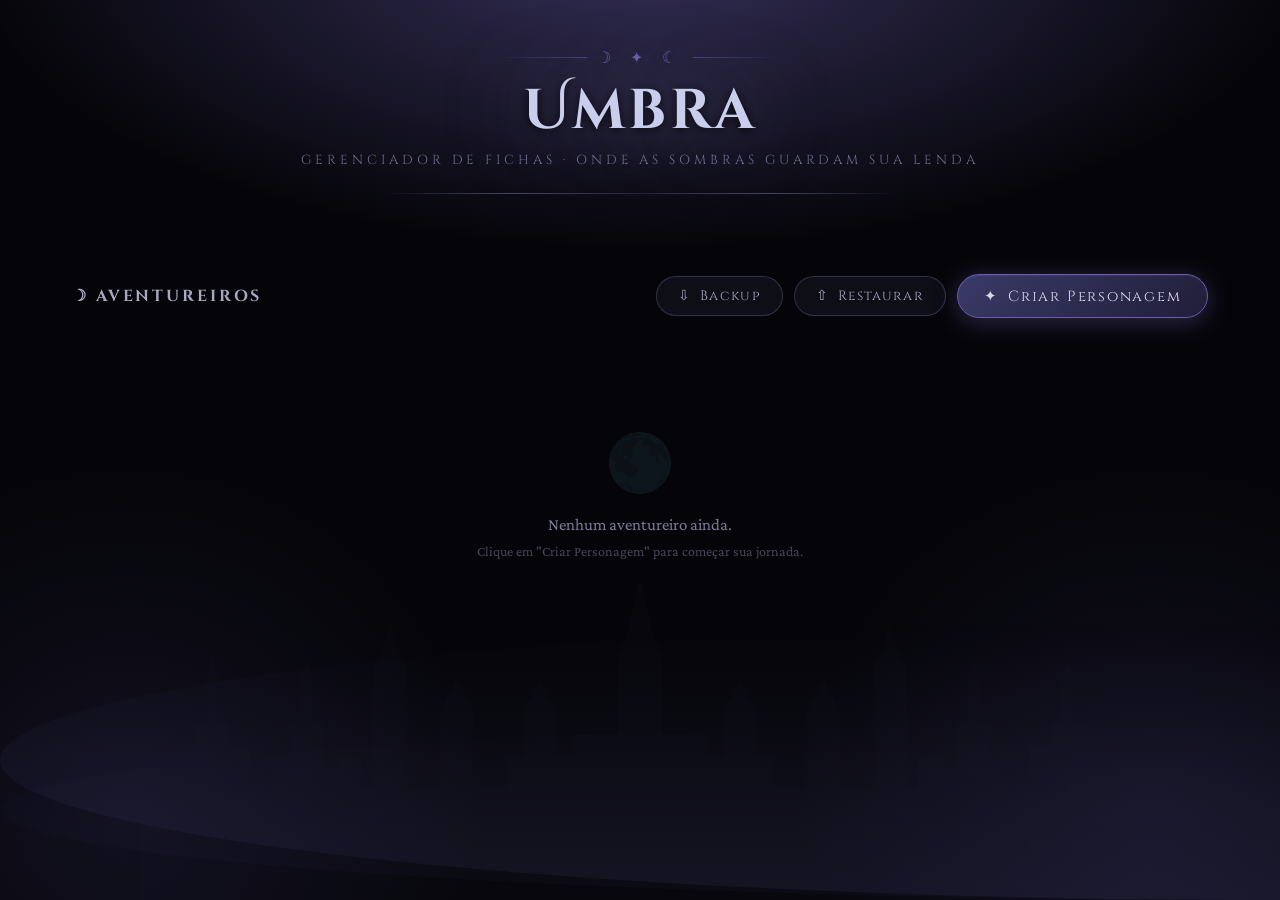
==== index.html @ fff20fc9 "Add files via upload" ====
<!DOCTYPE html>
<html lang="pt-BR">
<head>
  <meta charset="UTF-8">
  <meta name="viewport" content="width=device-width, initial-scale=1.0">
  <title>Umbra — Gerenciador de Fichas</title>
  <link href="https://fonts.googleapis.com/css2?family=Cinzel:wght@400;600;700&family=Cinzel+Decorative:wght@700&family=IM+Fell+English:ital@0;1&family=Crimson+Pro:ital,wght@0,400;0,600;1,400&display=swap" rel="stylesheet">
  <style>
    /* ── VARIÁVEIS VAMPÍRICAS ── */
    :root {
      --dark:         #050509;
      --dark-mid:     #0c0c14;
      --dark-card:    #10101a;
      --fog:          rgba(140,140,195,0.05);
      --blood:        #3a3a68;
      --blood-bright: #6a5cb0;
      --crimson:      #e02040;
      --gold:         #8890c0;
      --gold-pale:    #c8ceec;
      --gold-dim:     #6068a0;
      --parch:        #d8d8ea;
      --parch-mid:    #a8a8c4;
      --ink:          #e4e4f2;
      --ink-muted:    #7c7c98;
      --shadow:       0 8px 40px rgba(100,95,165,0.22);
      --radius:       10px;
      --font-title:   'Cinzel Decorative', 'Cinzel', fantasy;
      --font-head:    'Cinzel', 'Philosopher', serif;
      --font-body:    'IM Fell English', 'Crimson Pro', serif;
    }

    *, *::before, *::after { box-sizing: border-box; margin: 0; padding: 0; }
    html { font-size: 16px; }

    /* ── CORPO / FUNDO VAMPÍRICO ── */
    body {
      background: var(--dark);
      background-image:
        radial-gradient(ellipse 80% 50% at 50% -5%, rgba(90,80,150,0.55) 0%, transparent 65%),
        radial-gradient(ellipse 50% 70% at 10% 90%, rgba(50,45,90,0.28) 0%, transparent 55%),
        radial-gradient(ellipse 50% 70% at 90% 90%, rgba(50,45,90,0.28) 0%, transparent 55%);
      color: var(--ink);
      font-family: var(--font-body);
      min-height: 100vh;
      overflow-x: hidden;
    }

    /* ── NÉVOA SOMBRIA ── */
    .fog-layer {
      position: fixed; inset: 0; pointer-events: none; z-index: 0; overflow: hidden;
    }
    .fog-layer::before, .fog-layer::after {
      content: ''; position: absolute; width: 200%; height: 280px; bottom: 0;
      background: linear-gradient(180deg, transparent, rgba(100,95,165,0.07) 50%, rgba(100,95,165,0.12));
      border-radius: 50%;
      animation: fogDrift 20s ease-in-out infinite alternate;
    }
    .fog-layer::after {
      height: 180px;
      background: linear-gradient(180deg, transparent, rgba(70,65,120,0.08));
      animation-duration: 30s; animation-direction: alternate-reverse;
    }
    @keyframes fogDrift {
      from { transform: translateX(-15%) scaleY(1); }
      to   { transform: translateX(5%)  scaleY(1.12); }
    }

    /* ── SILHUETA DO CASTELO ── */
    .castle-silhouette {
      position: fixed; bottom: 0; left: 50%; transform: translateX(-50%);
      width: min(1000px, 100vw); opacity: 0.1; pointer-events: none; z-index: 0;
      fill: #211f38;
    }

    /* ── MORCEGOS ANIMADOS ── */
    .bat-container {
      position: fixed; inset: 0; pointer-events: none; z-index: 0; overflow: hidden;
    }
    .bat {
      position: absolute;
      opacity: 0;
      animation: batFly var(--fly-dur, 14s) var(--fly-delay, 0s) ease-in-out infinite;
    }
    .bat svg { width: var(--bat-size, 22px); height: auto; fill: #262340; }
    @keyframes batFly {
      0%   { opacity: 0; transform: translate(var(--sx,0px), var(--sy,100vh)) scale(var(--sc,1)) rotate(0deg); }
      8%   { opacity: 0.55; }
      30%  { transform: translate(calc(var(--sx,0px) + var(--mx1,80px)), calc(var(--sy,100vh) - 35vh)) scale(var(--sc,1)) rotate(-12deg); }
      55%  { transform: translate(calc(var(--sx,0px) + var(--mx2,-50px)), calc(var(--sy,100vh) - 60vh)) scale(var(--sc,1)) rotate(8deg); }
      80%  { opacity: 0.35; transform: translate(calc(var(--sx,0px) + var(--mx3,120px)), calc(var(--sy,100vh) - 90vh)) scale(var(--sc,1)) rotate(-5deg); }
      95%  { opacity: 0; }
      100% { opacity: 0; transform: translate(calc(var(--sx,0px) + var(--mx3,120px)), -15vh) scale(var(--sc,1)) rotate(0deg); }
    }
    /* Batida de asas */
    .bat svg { animation: batWing 0.28s ease-in-out infinite alternate; }
    @keyframes batWing {
      from { transform: scaleY(1); }
      to   { transform: scaleY(0.45); }
    }

    /* ── LAYOUT ── */
    .page-wrap {
      position: relative; z-index: 1;
      max-width: 1200px; margin: 0 auto;
      padding: 3rem 2rem 5rem;
    }

    /* ── CABEÇALHO ── */
    .site-header {
      text-align: center; padding-bottom: 2rem; margin-bottom: 3rem; position: relative;
    }
    .site-header::after {
      content: ''; display: block; width: 65%; max-width: 520px; height: 1px;
      background: linear-gradient(90deg, transparent, rgba(136,144,192,0.45), rgba(106,92,176,0.3), rgba(136,144,192,0.45), transparent);
      margin: 1.5rem auto 0;
    }
    .ornament {
      font-size: 1rem; color: var(--blood-bright); letter-spacing: 0.5em;
      margin-bottom: 0.75rem;
      display: flex; align-items: center; justify-content: center; gap: 0.6rem;
    }
    .ornament-line {
      flex: 1; max-width: 90px; height: 1px;
      background: linear-gradient(90deg, transparent, rgba(106,92,176,0.55));
    }
    .ornament-line.right { background: linear-gradient(90deg, rgba(106,92,176,0.55), transparent); }
    .site-title {
      font-family: var(--font-title);
      font-size: clamp(2rem, 5vw, 3.5rem);
      color: var(--gold-pale);
      text-shadow:
        0 0 80px rgba(136,144,192,0.65),
        0 2px 10px rgba(0,0,0,0.98),
        0 0 160px rgba(136,144,192,0.22);
      letter-spacing: 0.06em; line-height: 1.15; margin: 0.5rem 0;
    }
    .site-subtitle {
      font-family: var(--font-head); font-size: 0.82rem;
      color: rgba(150,150,190,0.7); letter-spacing: 0.3em; text-transform: uppercase; margin-top: 6px;
    }

    /* ── BARRA DE AÇÕES ── */
    .action-bar {
      display: flex; justify-content: space-between; align-items: center;
      margin-bottom: 2rem; gap: 1rem; flex-wrap: wrap;
    }
    .action-bar h2 {
      font-family: var(--font-head); font-size: 1rem;
      color: var(--parch-mid); letter-spacing: 0.18em; text-transform: uppercase;
      display: flex; align-items: center; gap: 0.5rem;
    }
    .btn-criar {
      display: flex; align-items: center; gap: 0.6rem;
      background: linear-gradient(135deg, var(--blood) 0%, #201e38 100%);
      color: var(--parch); border: 1px solid var(--blood-bright);
      border-radius: 25px; padding: 0.7rem 1.6rem;
      font-family: var(--font-head); font-size: 0.92rem; letter-spacing: 0.12em;
      cursor: pointer; transition: all 0.22s;
      box-shadow: 0 4px 24px rgba(106,92,176,0.4), inset 0 1px 0 rgba(255,255,255,0.06);
    }
    .btn-criar:hover {
      background: linear-gradient(135deg, var(--blood-bright), var(--blood));
      box-shadow: 0 6px 36px rgba(106,92,176,0.65); transform: translateY(-2px);
    }
    .action-bar-btns { display: flex; align-items: center; gap: 0.7rem; flex-wrap: wrap; }
    .btn-secundario {
      display: flex; align-items: center; gap: 0.55rem;
      background: rgba(20,20,32,0.6);
      color: var(--parch-mid); border: 1px solid rgba(136,144,192,0.28);
      border-radius: 25px; padding: 0.65rem 1.3rem;
      font-family: var(--font-head); font-size: 0.85rem; letter-spacing: 0.1em;
      cursor: pointer; transition: all 0.22s;
    }
    .btn-secundario:hover {
      color: var(--parch); border-color: var(--blood-bright);
      background: rgba(58,58,104,0.35); transform: translateY(-2px);
    }
    .input-arquivo-oculto { display: none; }

    /* ── GRID DE PERSONAGENS ── */
    .characters-grid {
      display: grid;
      grid-template-columns: repeat(auto-fill, minmax(260px, 1fr));
      gap: 1.5rem;
    }

    /* ── CARD DE PERSONAGEM ── */
    .char-card {
      background: linear-gradient(160deg, var(--dark-card) 0%, rgba(10,10,18,0.98) 100%);
      border: 1px solid rgba(var(--card-rgb, 136,144,192),0.15);
      border-radius: 14px; overflow: hidden; position: relative;
      transition: transform 0.28s, box-shadow 0.28s, border-color 0.28s;
      animation: cardAppear 0.45s cubic-bezier(.17,.67,.35,1.1) both;
      display: flex; flex-direction: column;
    }
    .char-card::before {
      content: ''; position: absolute; top: 0; left: 0; right: 0; height: 2px;
      background: linear-gradient(90deg, transparent, var(--blood-bright), var(--card-hex, var(--gold)), var(--blood-bright), transparent);
      opacity: 0.55;
    }
    .char-card::after {
      content: '✦'; position: absolute; top: 10px; right: 14px;
      font-size: 0.55rem; color: var(--card-hex, var(--gold)); opacity: 0.22; line-height: 1;
    }
    @keyframes cardAppear {
      from { opacity: 0; transform: translateY(24px) scale(0.96); }
      to   { opacity: 1; transform: translateY(0) scale(1); }
    }
    .char-card:hover {
      border-color: rgba(var(--card-rgb, 136,144,192),0.45);
      box-shadow: 0 14px 56px rgba(0,0,0,0.55), 0 0 0 1px rgba(var(--card-rgb, 136,144,192),0.12), 0 0 40px rgba(106,92,176,0.1);
      transform: translateY(-5px);
    }

    .card-avatar-wrap {
      padding: 1.5rem 1.5rem 0.9rem;
      display: flex; flex-direction: column; align-items: center;
      background: linear-gradient(180deg, rgba(var(--card-rgb, 136,144,192),0.05) 0%, transparent 100%);
      border-bottom: 1px solid rgba(var(--card-rgb, 136,144,192),0.09);
    }
    .card-symbol { font-size: 2.2rem; filter: drop-shadow(0 0 10px rgba(var(--card-rgb, 136,144,192),0.5)); line-height: 1; }
    .card-avatar {
      width: 86px; height: 86px; border-radius: 50%; margin: 0 auto 0.7rem;
      background: linear-gradient(135deg, var(--dark-mid), rgba(20,20,34,1));
      border: 2px solid rgba(var(--card-rgb, 136,144,192),0.35); overflow: hidden;
      display: flex; align-items: center; justify-content: center; font-size: 2.2rem;
      transition: border-color 0.25s, box-shadow 0.25s;
      box-shadow: 0 4px 16px rgba(0,0,0,0.4), 0 0 0 4px rgba(var(--card-rgb, 136,144,192),0.06);
    }
    .card-avatar img { width: 100%; height: 100%; object-fit: cover; object-position: top center; }
    .char-card:hover .card-avatar {
      border-color: rgba(var(--card-rgb, 136,144,192),0.70);
      box-shadow: 0 4px 24px rgba(0,0,0,0.5), 0 0 0 5px rgba(var(--card-rgb, 136,144,192),0.12), 0 0 20px rgba(var(--card-rgb, 136,144,192),0.25);
    }
    .card-name {
      font-family: var(--font-title); font-size: 1.2rem;
      color: var(--gold-pale); text-align: center; margin-top: 0.5rem;
      line-height: 1.2; text-shadow: 0 0 24px rgba(var(--card-rgb, 136,144,192),0.28);
    }

    .card-info-area { padding: 0.85rem 1.25rem; flex: 1; }
    .card-details {
      text-align: center; font-size: 0.88rem;
      color: rgba(180,182,214,0.65); font-family: var(--font-head);
      letter-spacing: 0.1em; margin-bottom: 0.25rem;
    }
    .card-details strong { color: var(--parch-mid); font-weight: 600; }
    .card-class-badge {
      display: block; width: fit-content; margin: 0.3rem auto;
      background: rgba(var(--card-rgb, 136,144,192),0.10); border: 1px solid rgba(var(--card-rgb, 136,144,192),0.22);
      border-radius: 20px; padding: 3px 12px;
      font-family: var(--font-head); font-size: 0.75rem;
      color: var(--card-hex, var(--gold)); letter-spacing: 0.08em; text-align: center;
    }
    .card-player {
      text-align: center; font-size: 0.85rem;
      color: rgba(180,182,214,0.5); font-style: italic; margin-bottom: 0.6rem;
    }
    .card-pv-wrap {
      position: relative; height: 5px;
      background: rgba(90,90,150,0.12); border-radius: 3px; margin-bottom: 3px; overflow: hidden;
    }
    .card-pv-bar { height: 100%; border-radius: 3px; transition: width 0.5s ease; }
    .card-pv-label {
      display: block; text-align: center;
      font-family: var(--font-head); font-size: 0.7rem; color: var(--ink-muted); margin-bottom: 0.5rem;
    }

    .card-actions { display: flex; gap: 0.6rem; padding: 0 1.25rem 1.25rem; }
    .btn-abrir {
      flex: 1;
      background: linear-gradient(135deg, rgba(var(--card-rgb, 136,144,192),0.18), rgba(var(--card-rgb, 136,144,192),0.06));
      color: var(--card-hex, var(--gold)); border: 1px solid rgba(var(--card-rgb, 136,144,192),0.38);
      border-radius: 8px; padding: 0.55rem;
      font-family: var(--font-head); font-size: 0.9rem; letter-spacing: 0.08em;
      cursor: pointer; transition: all 0.2s; text-align: center; text-decoration: none;
    }
    .btn-abrir:hover { background: rgba(var(--card-rgb, 136,144,192),0.28); border-color: var(--card-hex, var(--gold)); color: var(--gold-pale); }
    .btn-excluir {
      background: transparent; color: rgba(200,80,80,0.55);
      border: 1px solid rgba(200,80,80,0.22); border-radius: 8px;
      padding: 0.55rem 0.75rem; cursor: pointer; font-size: 0.9rem; transition: all 0.2s;
    }
    .btn-excluir:hover { background: rgba(200,30,30,0.18); color: var(--crimson); border-color: rgba(200,30,30,0.45); }

    /* ── EMPTY STATE ── */
    .empty-state { grid-column: 1/-1; text-align: center; padding: 5rem 2rem; color: var(--ink-muted); }
    .empty-state .empty-icon { font-size: 3.5rem; margin-bottom: 1.2rem; opacity: 0.3; display: block; }
    .empty-state p { font-size: 1.05rem; margin-bottom: 0.5rem; }
    .empty-state small { font-size: 0.88rem; opacity: 0.55; }

    /* ════════════════════════════════════════
       WIZARD OVERLAY
    ════════════════════════════════════════ */
    .wizard-overlay {
      display: none; position: fixed; inset: 0; z-index: 100;
      background: rgba(6,6,10,0.93); backdrop-filter: blur(8px); overflow-y: auto;
    }
    .wizard-overlay.open { display: flex; align-items: flex-start; justify-content: center; padding: 2rem 1rem; }
    .wizard-box {
      background: linear-gradient(160deg, #14141f 0%, #0a0a10 100%);
      border: 1px solid rgba(136,144,192,0.28); border-radius: 16px;
      width: min(680px, 100%);
      box-shadow: 0 24px 90px rgba(0,0,0,0.85), 0 0 0 1px rgba(136,144,192,0.08);
      overflow: hidden; animation: wizardIn 0.35s ease-out both;
    }
    @keyframes wizardIn { from{opacity:0;transform:translateY(32px) scale(0.97)} to{opacity:1;transform:translateY(0) scale(1)} }
    .wizard-head {
      background: linear-gradient(135deg, #14141e 0%, #0e0e16 100%);
      border-bottom: 1px solid rgba(136,144,192,0.2); padding: 1.5rem 1.8rem 1.1rem;
    }
    .wizard-head h2 { font-family: var(--font-title); font-size: 1.25rem; color: var(--gold-pale); margin-bottom: 1rem; text-shadow: 0 0 24px rgba(136,144,192,0.4); }
    .wizard-progress { display: flex; gap: 0.4rem; align-items: center; }
    .wstep { display: flex; align-items: center; gap: 0.4rem; font-family: var(--font-head); font-size: 0.82rem; letter-spacing: 0.06em; color: var(--ink-muted); white-space: nowrap; }
    .wstep-num { width: 26px; height: 26px; border-radius: 50%; border: 1px solid rgba(136,144,192,0.28); display: flex; align-items: center; justify-content: center; font-size: 0.75rem; transition: all 0.3s; }
    .wstep.done .wstep-num { background: var(--blood); border-color: var(--blood); color: var(--parch); }
    .wstep.active .wstep-num { background: var(--gold); border-color: var(--gold); color: #000; font-weight: 700; }
    .wstep.active { color: var(--gold-pale); }
    .wstep-sep { flex: 1; height: 1px; background: rgba(136,144,192,0.15); min-width: 8px; }

    .wizard-body { padding: 2rem; }
    .wizard-step { display: none; }
    .wizard-step.active { display: block; animation: stepIn 0.3s ease-out; }
    @keyframes stepIn { from{opacity:0;transform:translateX(16px)} to{opacity:1;transform:translateX(0)} }

    .step-title { font-family: var(--font-head); font-size: 1.15rem; color: var(--parch); letter-spacing: 0.1em; text-transform: uppercase; margin-bottom: 0.3rem; }
    .step-hint { font-size: 1rem; color: var(--ink-muted); margin-bottom: 1.4rem; font-style: italic; line-height: 1.5; }

    .wfield { margin-bottom: 1rem; }
    .wfield label { display: block; font-family: var(--font-head); font-size: 0.88rem; letter-spacing: 0.12em; text-transform: uppercase; color: var(--ink-muted); margin-bottom: 0.35rem; }
    .wfield label small { font-size: 0.68rem; color: rgba(150,150,190,0.6); text-transform: none; letter-spacing: 0; font-family: var(--font-body); }
    .wfield input, .wfield select {
      width: 100%; background: rgba(255,255,255,0.04);
      border: 1px solid rgba(136,144,192,0.22); border-radius: 8px;
      color: var(--ink); font-family: var(--font-body); font-size: 1rem;
      padding: 0.65rem 0.9rem; transition: border-color 0.2s; -webkit-appearance: none;
    }
    .wfield input:focus, .wfield select:focus { outline: none; border-color: rgba(136,144,192,0.55); background: rgba(255,255,255,0.07); }
    .wfield select option { background: #14141f; }
    .wfield textarea {
      width: 100%; background: rgba(255,255,255,0.04); border: 1px solid rgba(136,144,192,0.22);
      border-radius: 8px; color: var(--ink); font-family: var(--font-body); font-size: 0.97rem;
      padding: 0.65rem 0.9rem; resize: vertical; min-height: 65px; transition: border-color 0.2s;
    }
    .wfield textarea:focus { outline: none; border-color: rgba(136,144,192,0.5); }
    .wfield-hint { font-size: 0.68rem; font-style: italic; opacity: 0.55; font-family: var(--font-body); font-weight: 400; letter-spacing: 0; text-transform: none; }
    .wfield input[list]::placeholder { opacity: 0.45; font-style: italic; font-size: 0.9rem; }

    .wrow  { display: grid; grid-template-columns: 1fr 1fr; gap: 0.9rem; }
    .wrow3 { display: grid; grid-template-columns: 1fr 1fr 1fr; gap: 0.9rem; }

    .attr-row { display: grid; grid-template-columns: repeat(3,1fr); gap: 0.75rem; margin-bottom: 1rem; }
    .attr-block { background: rgba(255,255,255,0.03); border: 1px solid rgba(136,144,192,0.16); border-radius: 10px; padding: 0.7rem; text-align: center; }
    .attr-block label { display: block; font-family: var(--font-head); font-size: 0.8rem; letter-spacing: 0.15em; color: var(--ink-muted); margin-bottom: 0.3rem; }
    .attr-block input { width: 100%; background: transparent; border: none; border-bottom: 1px solid rgba(136,144,192,0.3); color: var(--gold-pale); font-family: var(--font-head); font-size: 1.9rem; font-weight: 700; text-align: center; padding: 0.2rem 0; }
    .attr-block input:focus { outline: none; border-color: var(--gold); }
    .attr-mod-preview { font-size: 0.95rem; color: var(--ink-muted); margin-top: 0.2rem; }
    .attr-hint { font-size: 0.9rem; color: var(--ink-muted); font-style: italic; margin-bottom: 0.8rem; }
    .btn-rolar-all { display: block; width: 100%; margin-bottom: 1rem; background: rgba(136,144,192,0.08); border: 1px solid rgba(136,144,192,0.28); border-radius: 8px; color: var(--gold); font-family: var(--font-head); font-size: 0.85rem; letter-spacing: 0.1em; padding: 0.6rem; cursor: pointer; transition: all 0.2s; }
    .btn-rolar-all:hover { background: rgba(136,144,192,0.2); }

    .skills-limit-info { font-family: var(--font-head); font-size: 0.95rem; color: var(--blood-bright); margin-bottom: 0.8rem; }
    .skills-grid { display: grid; grid-template-columns: 1fr 1fr; gap: 0.45rem; max-height: 280px; overflow-y: auto; padding-right: 4px; }
    .skills-grid::-webkit-scrollbar { width: 4px; }
    .skills-grid::-webkit-scrollbar-thumb { background: rgba(136,144,192,0.22); border-radius: 2px; }
    .skill-option { display: flex; align-items: center; gap: 0.5rem; background: rgba(255,255,255,0.02); border: 1px solid rgba(136,144,192,0.1); border-radius: 6px; padding: 0.5rem 0.7rem; cursor: pointer; transition: all 0.15s; font-size: 0.97rem; }
    .skill-option:hover { background: rgba(136,144,192,0.08); border-color: rgba(136,144,192,0.28); }
    .skill-option input[type=checkbox] { accent-color: var(--gold); cursor: pointer; }
    .skill-option.checked { background: rgba(136,144,192,0.14); border-color: rgba(136,144,192,0.4); color: var(--gold-pale); }
    .skill-option.disabled { opacity: 0.35; cursor: not-allowed; pointer-events: none; }

    .saves-preview { display: flex; gap: 0.5rem; flex-wrap: wrap; margin-bottom: 1rem; }
    .save-pill { background: rgba(136,144,192,0.12); border: 1px solid rgba(136,144,192,0.32); border-radius: 20px; padding: 0.28rem 0.8rem; font-family: var(--font-head); font-size: 0.78rem; color: var(--gold); letter-spacing: 0.1em; }

    .wizard-foot { padding: 1.3rem 1.8rem; border-top: 1px solid rgba(136,144,192,0.14); display: flex; justify-content: space-between; align-items: center; gap: 0.8rem; }
    .btn-w { font-family: var(--font-head); font-size: 0.95rem; letter-spacing: 0.1em; border-radius: 8px; padding: 0.65rem 1.5rem; cursor: pointer; transition: all 0.2s; }
    .btn-w-secondary { background: transparent; border: 1px solid rgba(136,144,192,0.22); color: var(--ink-muted); }
    .btn-w-secondary:hover { border-color: rgba(136,144,192,0.45); color: var(--parch); }
    .btn-w-primary { background: linear-gradient(135deg, var(--blood), #201e38); border: 1px solid var(--blood-bright); color: var(--parch); box-shadow: 0 4px 22px rgba(106,92,176,0.35); }
    .btn-w-primary:hover { background: linear-gradient(135deg, var(--blood-bright), var(--blood)); }
    .btn-w-final { background: linear-gradient(135deg, rgba(136,144,192,0.85), rgba(90,80,150,0.95)); border: 1px solid var(--gold); color: #0a0a10; font-weight: 700; }
    .btn-w-final:hover { background: linear-gradient(135deg, var(--gold), var(--gold-pale)); }
    .btn-w-cancel { background: transparent; border: none; color: rgba(200,80,80,0.55); font-size: 0.82rem; padding: 0.65rem 0.5rem; }
    .btn-w-cancel:hover { color: var(--crimson); }
    .wizard-error { color: var(--crimson); font-size: 0.9rem; font-style: italic; min-height: 1rem; }

    /* ── RESPONSIVO ── */
    @media (max-width: 480px) {
      .wrow,.wrow3 { grid-template-columns: 1fr; }
      .attr-row { grid-template-columns: repeat(2,1fr); }
      .wizard-body { padding: 1.2rem 1rem; }
      .wizard-foot { flex-wrap: wrap; padding: 0.9rem 1rem; }
      .wizard-progress { display: none; }
      .characters-grid { grid-template-columns: 1fr; }
      .page-wrap { padding: 1.5rem 1rem 3rem; }
    }
    @media (max-width: 768px) {
      .wrow { grid-template-columns: 1fr 1fr; }
      .wizard-overlay.open { padding: 1rem 0.5rem; }
      .wstep span:not(.wstep-num) { display: none; }
    }
  </style>
</head>
<body>

  <!-- Névoa Sombria -->
  <div class="fog-layer"></div>

  <!-- Morcegos -->
  <div class="bat-container" id="bat-container"></div>

  <!-- Silhueta do Castelo -->
  <svg class="castle-silhouette" viewBox="0 0 900 300" xmlns="http://www.w3.org/2000/svg">
    <path d="M0,300 L0,200 L30,200 L30,160 L50,160 L50,140 L60,140 L60,100 L65,80 L70,100 L70,140 L80,140 L80,160
             L100,160 L100,200 L120,200 L120,180 L135,180 L135,140 L145,140 L145,100 L150,80 L155,100 L155,140
             L165,140 L165,180 L180,180 L180,170 L200,170 L200,200 L210,200 L210,90 L220,70 L225,50 L230,70
             L240,90 L240,200 L270,200 L270,130 L285,100 L300,130 L300,200 L330,200 L330,170 L345,170 L345,130
             L360,100 L375,130 L375,170 L390,170 L390,150 L430,150 L430,80 L440,55 L445,30 L450,10 L455,30
             L460,55 L470,80 L470,150 L510,150 L510,170 L525,170 L525,130 L540,100 L555,130 L555,170 L570,170
             L570,200 L600,200 L600,130 L615,100 L630,130 L630,200 L660,200 L660,90 L670,70 L675,50 L680,70
             L690,90 L690,200 L700,200 L700,170 L720,170 L720,180 L735,180 L735,140 L745,140 L745,100 L750,80
             L755,100 L755,140 L765,140 L765,180 L780,180 L780,200 L800,200 L800,160 L820,160 L820,140 L830,140
             L830,100 L835,80 L840,100 L840,140 L850,140 L850,160 L870,160 L870,200 L900,200 L900,300 Z"/>
  </svg>

  <!-- CONTEÚDO -->
  <div class="page-wrap">
    <header class="site-header">
      <div class="ornament">
        <span class="ornament-line"></span>
        ☽ ✦ ☾
        <span class="ornament-line right"></span>
      </div>
      <h1 class="site-title">Umbra</h1>
      <div class="site-subtitle">Gerenciador de Fichas · Onde as sombras guardam sua lenda</div>
    </header>

    <div class="action-bar">
      <h2>☽ Aventureiros</h2>
      <div class="action-bar-btns">
        <button class="btn-secundario" onclick="exportarBackupCompleto()" title="Baixa um arquivo .json com todos os personagens">
          <span>⇩</span> Backup
        </button>
        <button class="btn-secundario" onclick="document.getElementById('input-restaurar-backup').click()" title="Restaura personagens a partir de um arquivo de backup">
          <span>⇧</span> Restaurar
        </button>
        <input type="file" id="input-restaurar-backup" class="input-arquivo-oculto" accept="application/json,.json" onchange="importarBackupCompleto(event)">
        <button class="btn-criar" onclick="abrirWizard()">
          <span>✦</span> Criar Personagem
        </button>
      </div>
    </div>

    <div class="characters-grid" id="characters-grid"></div>
  </div>

  <!-- ════════════════════════════════════════
       WIZARD DE CRIAÇÃO DE PERSONAGEM
  ════════════════════════════════════════ -->
  <div class="wizard-overlay" id="wizard-overlay">
    <div class="wizard-box">
      <div class="wizard-head">
        <h2 id="wizard-titulo">✦ Criar Novo Personagem</h2>
        <div class="wizard-progress" id="wizard-progress"></div>
      </div>
      <div class="wizard-body">

        <!-- PASSO 1: Identidade -->
        <div class="wizard-step active" id="step-1">
          <div class="step-title">Identidade</div>
          <div class="step-hint">Quem é esse aventureiro que emerge das sombras?</div>
          <div class="wrow">
            <div class="wfield"><label>Nome do Personagem</label><input type="text" id="w-nome" placeholder="ex: Gasphar" autocomplete="off"></div>
            <div class="wfield"><label>Nome do Jogador</label><input type="text" id="w-jogador" placeholder="seu nome" autocomplete="off"></div>
          </div>
          <datalist id="dl-classe">
            <option>Artificer</option><option>Bárbaro</option><option>Bardo</option>
            <option>Bruxo</option><option>Caçador de Sangue</option><option>Clérigo</option>
            <option>Druida</option><option>Feiticeiro</option><option>Guerreiro</option>
            <option>Ladino</option><option>Mago</option><option>Monge</option>
            <option>Paladino</option><option>Patrulheiro</option>
          </datalist>
          <datalist id="dl-raca">
            <option>Aasimar</option><option>Anão das Colinas</option><option>Anão das Montanhas</option>
            <option>Ardido</option><option>Bugbear</option><option>Changeling</option>
            <option>Draconato</option><option>Duende (Fairy)</option>
            <option>Elfo (Alto)</option><option>Elfo da Floresta</option><option>Elfo Negro (Drow)</option>
            <option>Firbolg</option><option>Genasi da Terra</option><option>Genasi da Água</option>
            <option>Genasi do Ar</option><option>Genasi do Fogo</option>
            <option>Gnomo (da Floresta)</option><option>Gnomo (das Rochas)</option>
            <option>Goblin</option><option>Goliath</option>
            <option>Halfling (Pés-Leves)</option><option>Halfling (Robusto)</option>
            <option>Harengon</option><option>Hexblood</option><option>Hobgoblin</option>
            <option>Humano</option><option>Kalashtar</option><option>Kenku</option><option>Kobold</option>
            <option>Lagartixo (Lizardfolk)</option><option>Loxodon</option>
            <option>Meio-Elfo</option><option>Meio-Orc</option><option>Moldado (Warforged)</option>
            <option>Orca</option><option>Owlin</option><option>Reborn</option>
            <option>Renascido (Shifter)</option><option>Tabaxi</option><option>Tiefling</option>
            <option>Tortle</option><option>Triton</option><option>Yuan-ti Sangue-Puro</option>
          </datalist>
          <datalist id="dl-antecedente">
            <option>Acólito</option><option>Agente de Facção</option><option>Artesão de Guilda</option>
            <option>Artista</option><option>Charlatão</option><option>Criminal / Espião</option>
            <option>Eremita</option><option>Forasteiro</option><option>Gladiador</option>
            <option>Grande Viajante</option><option>Herói do Povo</option><option>Investigador</option>
            <option>Marinheiro</option><option>Mercenário</option><option>Nobre</option>
            <option>Órfão de Rua</option><option>Perseguido pela Sombra</option>
            <option>Pirata</option><option>Sábio</option><option>Soldado</option>
            <option>Vagabundo</option><option>Custom (Homebrew)</option>
          </datalist>
          <datalist id="dl-alinhamento">
            <option>Leal Bom</option><option>Neutro Bom</option><option>Caótico Bom</option>
            <option>Leal Neutro</option><option>Neutro Verdadeiro</option><option>Caótico Neutro</option>
            <option>Leal Mau</option><option>Neutro Mau</option><option>Caótico Mau</option>
            <option>Sem Alinhamento</option>
          </datalist>
          <div class="wrow">
            <div class="wfield"><label>Classe <span class="wfield-hint">— digite ou escolha</span></label><input type="text" id="w-classe" list="dl-classe" placeholder="ex: Paladino, Ardido..." autocomplete="off" oninput="onClasseChange()"></div>
            <div class="wfield"><label>Raça <span class="wfield-hint">— pode ser homebrew!</span></label><input type="text" id="w-raca" list="dl-raca" placeholder="ex: Aasimar, Tiefling..." autocomplete="off"></div>
          </div>
          <div class="wrow">
            <div class="wfield"><label>Antecedente</label><input type="text" id="w-antecedente" list="dl-antecedente" placeholder="ex: Soldado, Haunted One..." autocomplete="off"></div>
            <div class="wfield"><label>Alinhamento</label><input type="text" id="w-alinhamento" list="dl-alinhamento" placeholder="ex: Leal Bom..." autocomplete="off"></div>
          </div>
        </div>

        <!-- PASSO 2: Atributos -->
        <div class="wizard-step" id="step-2">
          <div class="step-title">Atributos</div>
          <div class="step-hint">Defina as características físicas e mentais do seu personagem.</div>
          <button class="btn-rolar-all" onclick="rolarTodos()">🎲 Rolar todos (4d6, descarta menor)</button>
          <div class="attr-hint">Ou preencha manualmente abaixo:</div>
          <div class="attr-row">
            <div class="attr-block"><label>FOR <span style="font-size:0.6rem;opacity:0.5;">Força</span></label><input type="number" id="w-for" value="15" min="1" max="20" oninput="updateAttrMod(this,'w-for-mod')"><div class="attr-mod-preview" id="w-for-mod">+2</div></div>
            <div class="attr-block"><label>DES <span style="font-size:0.6rem;opacity:0.5;">Destreza</span></label><input type="number" id="w-des" value="14" min="1" max="20" oninput="updateAttrMod(this,'w-des-mod')"><div class="attr-mod-preview" id="w-des-mod">+2</div></div>
            <div class="attr-block"><label>CON <span style="font-size:0.6rem;opacity:0.5;">Constituição</span></label><input type="number" id="w-con" value="13" min="1" max="20" oninput="updateAttrMod(this,'w-con-mod')"><div class="attr-mod-preview" id="w-con-mod">+1</div></div>
            <div class="attr-block"><label>INT <span style="font-size:0.6rem;opacity:0.5;">Inteligência</span></label><input type="number" id="w-int" value="12" min="1" max="20" oninput="updateAttrMod(this,'w-int-mod')"><div class="attr-mod-preview" id="w-int-mod">+1</div></div>
            <div class="attr-block"><label>SAB <span style="font-size:0.6rem;opacity:0.5;">Sabedoria</span></label><input type="number" id="w-sab" value="10" min="1" max="20" oninput="updateAttrMod(this,'w-sab-mod')"><div class="attr-mod-preview" id="w-sab-mod">+0</div></div>
            <div class="attr-block"><label>CAR <span style="font-size:0.6rem;opacity:0.5;">Carisma</span></label><input type="number" id="w-car" value="8" min="1" max="20" oninput="updateAttrMod(this,'w-car-mod')"><div class="attr-mod-preview" id="w-car-mod">−1</div></div>
          </div>
          <div class="attr-hint">💡 Lembre-se de aplicar os bônus raciais depois na ficha!</div>
        </div>

        <!-- PASSO 3: Perícias -->
        <div class="wizard-step" id="step-3">
          <div class="step-title">Perícias</div>
          <div class="step-hint">Escolha as perícias em que seu personagem tem treinamento.</div>
          <div style="margin-bottom:0.8rem;">
            <div style="font-family:var(--font-head);font-size:0.78rem;color:var(--ink-muted);letter-spacing:0.1em;text-transform:uppercase;margin-bottom:0.4rem;">Salvaguardas (automático pela classe)</div>
            <div class="saves-preview" id="w-saves-preview">—</div>
          </div>
          <div class="skills-limit-info" id="w-skills-limit">Escolha suas perícias:</div>
          <div class="skills-grid" id="w-skills-grid"></div>
        </div>

        <!-- PASSO 4: Personalidade -->
        <div class="wizard-step" id="step-4">
          <div class="step-title">Personalidade <span style="font-size:0.72rem;color:var(--ink-muted);font-style:italic;"> — opcional</span></div>
          <div class="step-hint">O que torna seu personagem único? Pode preencher depois na ficha.</div>
          <div class="wrow">
            <div class="wfield"><label>Traços de Personalidade <small>(como você age?)</small></label><textarea id="w-personalidade" placeholder="ex: Sou curioso demais para meu próprio bem..."></textarea></div>
            <div class="wfield"><label>Ideais <small>(o que você acredita?)</small></label><textarea id="w-ideais" placeholder="ex: A liberdade é o bem mais precioso."></textarea></div>
          </div>
          <div class="wrow">
            <div class="wfield"><label>Laços <small>(o que te prende ao mundo?)</small></label><textarea id="w-vinculos" placeholder="ex: Minha família conta comigo."></textarea></div>
            <div class="wfield"><label>Defeitos <small>(sua fraqueza?)</small></label><textarea id="w-falhas" placeholder="ex: Confio demais em estranhos."></textarea></div>
          </div>
        </div>

      </div><!-- fim wizard-body -->
      <div class="wizard-foot">
        <button class="btn-w btn-w-cancel" onclick="fecharWizard()">Cancelar</button>
        <span class="wizard-error" id="wizard-error"></span>
        <div style="display:flex;gap:0.6rem;">
          <button class="btn-w btn-w-secondary" id="btn-prev" onclick="wizardPrev()" style="display:none;">← Voltar</button>
          <button class="btn-w btn-w-primary"   id="btn-next" onclick="wizardNext()">Próximo →</button>
          <button class="btn-w btn-w-final"      id="btn-criar" onclick="criarPersonagem()" style="display:none;">✦ Criar Personagem</button>
        </div>
      </div>
    </div>
  </div>

  <script>
  /* ════════ DADOS D&D 5e ════════ */
  const ALL_SKILLS = ['Acrobacia','Arcanismo','Atletismo','Atuação','Enganação',
    'Furtividade','História','Intimidação','Intuição','Investigação',
    'Lidar c/ Animais','Medicina','Natureza','Percepção','Persuasão',
    'Prestidigitação','Religião','Sobrevivência']

  const CLASSES_DATA = {
    'Artificer':          { hd:8,  saves:['CON','INT'], n:2, opts:['Arcanismo','História','Investigação','Medicina','Natureza','Percepção','Prestidigitação'] },
    'Bárbaro':            { hd:12, saves:['FOR','CON'], n:2, opts:['Atletismo','Intimidação','Natureza','Percepção','Lidar c/ Animais','Sobrevivência'] },
    'Bardo':              { hd:8,  saves:['DES','CAR'], n:3, opts:'all' },
    'Bruxo':              { hd:8,  saves:['SAB','CAR'], n:2, opts:['Arcanismo','Enganação','História','Intimidação','Investigação','Natureza','Religião'] },
    'Caçador de Sangue':  { hd:8,  saves:['DES','INT'], n:3, opts:['Atletismo','Enganação','História','Intuição','Investigação','Natureza','Percepção','Sobrevivência'] },
    'Clérigo':            { hd:8,  saves:['SAB','CAR'], n:2, opts:['História','Intuição','Medicina','Persuasão','Religião'] },
    'Druida':             { hd:8,  saves:['INT','SAB'], n:2, opts:['Arcanismo','Lidar c/ Animais','Intuição','Medicina','Natureza','Percepção','Religião','Sobrevivência'] },
    'Feiticeiro':         { hd:6,  saves:['CON','CAR'], n:2, opts:['Arcanismo','Enganação','Intuição','Intimidação','Persuasão','Religião'] },
    'Guerreiro':          { hd:10, saves:['FOR','CON'], n:2, opts:['Acrobacia','Lidar c/ Animais','Atletismo','História','Intuição','Intimidação','Percepção','Sobrevivência'] },
    'Ladino':             { hd:8,  saves:['DES','INT'], n:4, opts:['Acrobacia','Atletismo','Enganação','Intuição','Intimidação','Investigação','Percepção','Atuação','Persuasão','Furtividade','Prestidigitação'] },
    'Mago':               { hd:6,  saves:['INT','SAB'], n:2, opts:['Arcanismo','História','Intuição','Investigação','Medicina','Religião'] },
    'Monge':              { hd:8,  saves:['FOR','DES'], n:2, opts:['Acrobacia','Atletismo','História','Intuição','Religião','Furtividade'] },
    'Paladino':           { hd:10, saves:['SAB','CAR'], n:2, opts:['Atletismo','Intuição','Intimidação','Medicina','Persuasão','Religião'] },
    'Patrulheiro':        { hd:10, saves:['FOR','DES'], n:3, opts:['Lidar c/ Animais','Atletismo','Intuição','Investigação','Natureza','Percepção','Furtividade','Sobrevivência'] },
  }

  const RACAS_DATA = {
    'Humano':             { speed:'9m',    dark:false },
    'Elfo (Alto)':        { speed:'9m',    dark:true  },
    'Elfo da Floresta':   { speed:'10,5m', dark:true  },
    'Elfo Negro (Drow)':  { speed:'9m',    dark:true  },
    'Anão das Colinas':   { speed:'7,5m',  dark:true  },
    'Anão das Montanhas': { speed:'7,5m',  dark:true  },
    'Halfling':           { speed:'7,5m',  dark:false },
    'Draconato':          { speed:'9m',    dark:false },
    'Gnomo':              { speed:'7,5m',  dark:true  },
    'Meio-Elfo':          { speed:'9m',    dark:true  },
    'Meio-Orc':           { speed:'9m',    dark:true  },
    'Tiefling':           { speed:'9m',    dark:true  },
  }

  const CLASS_SYMBOLS = {
    'Artificer':'⚙','Bárbaro':'⚒','Bardo':'♪','Bruxo':'◉',
    'Clérigo':'✝','Druida':'✾','Feiticeiro':'✧','Guerreiro':'⚔',
    'Ladino':'†','Mago':'✦','Monge':'⊕','Paladino':'⛨','Patrulheiro':'↗',
  }
  /* Mesmas cores dos temas de classe da ficha (script.js → TEMAS[*].swatch),
     assim o card do personagem já dá uma prévia da identidade visual dele. */
  const CLASS_COLORS = {
    'Artificer':'#6a4325','Bárbaro':'#E7623E','Bardo':'#AB6DAC','Bruxo':'#7B469B',
    'Clérigo':'#91A1B2','Druida':'#7A853B','Feiticeiro':'#992E2E','Guerreiro':'#7F513E',
    'Ladino':'#555752','Mago':'#2A50A1','Monge':'#51A5C5','Paladino':'#B59E54',
    'Patrulheiro':'#507F62',
  }
  function classColor(classe) { return CLASS_COLORS[classe] || '#8890c0' }
  function hexToRgb(hex) {
    hex = (hex || '#8890c0').replace('#','')
    const n = parseInt(hex, 16)
    return `${(n>>16)&255},${(n>>8)&255},${n&255}`
  }

  /* ════════ MORCEGOS ANIMADOS ════════ */
  const BAT_SVG = `<svg viewBox="0 0 40 20" xmlns="http://www.w3.org/2000/svg">
    <path d="M20,8 C16,4 8,2 0,6 C4,8 6,10 8,10 C6,12 4,13 2,12 C6,14 12,13 16,11 C17,14 18,16 20,16 C22,16 23,14 24,11 C28,13 34,14 38,12 C36,13 34,12 32,10 C34,10 36,8 40,6 C32,2 24,4 20,8 Z"/>
    <ellipse cx="20" cy="9" rx="2" ry="2.5"/>
  </svg>`

  function criarMorcegos() {
    const container = document.getElementById('bat-container')
    const configs = [
      { sx:'-5vw',  sy:'95vh', mx1:'15vw',  mx2:'-8vw',  mx3:'25vw',  size:'18px', dur:'16s', delay:'0s',   sc:0.8 },
      { sx:'20vw',  sy:'88vh', mx1:'25vw',  mx2:'5vw',   mx3:'45vw',  size:'14px', dur:'22s', delay:'4s',   sc:0.65 },
      { sx:'60vw',  sy:'92vh', mx1:'-20vw', mx2:'10vw',  mx3:'-35vw', size:'20px', dur:'18s', delay:'2s',   sc:0.9 },
      { sx:'85vw',  sy:'90vh', mx1:'-30vw', mx2:'5vw',   mx3:'-50vw', size:'16px', dur:'25s', delay:'8s',   sc:0.75 },
      { sx:'40vw',  sy:'96vh', mx1:'20vw',  mx2:'-15vw', mx3:'30vw',  size:'12px', dur:'20s', delay:'12s',  sc:0.55 },
      { sx:'10vw',  sy:'80vh', mx1:'8vw',   mx2:'-5vw',  mx3:'18vw',  size:'22px', dur:'14s', delay:'6s',   sc:1.0  },
      { sx:'70vw',  sy:'85vh', mx1:'-12vw', mx2:'8vw',   mx3:'-22vw', size:'15px', dur:'19s', delay:'10s',  sc:0.7  },
    ]
    configs.forEach(c => {
      const el = document.createElement('div')
      el.className = 'bat'
      el.innerHTML = BAT_SVG
      el.style.cssText = `
        --sx:${c.sx}; --sy:${c.sy};
        --mx1:${c.mx1}; --mx2:${c.mx2}; --mx3:${c.mx3};
        --bat-size:${c.size}; --fly-dur:${c.dur}; --fly-delay:${c.delay};
        --sc:${c.sc};
        left:0; top:0;
      `
      container.appendChild(el)
    })
  }
  criarMorcegos()

  /* ════════ PERSONAGENS ════════ */
  function slugify(nome) {
    return nome.toLowerCase()
      .normalize('NFD').replace(/[\u0300-\u036f]/g,'')
      .replace(/\s+/g,'-').replace(/[^\w-]/g,'')
  }

  function listarPersonagens() {
    const lista = []
    for (let i = 0; i < localStorage.length; i++) {
      const key = localStorage.key(i)
      if (!key || !key.endsWith(':ficha-dnd')) continue
      try {
        const d = JSON.parse(localStorage.getItem(key))
        const id = key.slice(0, -':ficha-dnd'.length)
        const img = localStorage.getItem(id + ':ficha-dnd-img') || null
        let condicoes = []
        try { condicoes = JSON.parse(localStorage.getItem(id + ':condicoes') || '[]') } catch(e) {}
        lista.push({
          id, img, condicoes,
          nome: d.nome || id, classe: d.classe || '—',
          nivel: d.nivel || '1', raca: d.raca || '—',
          jogador: d.jogador || '',
          pvAtual: d.pvAtual || '—', pvMax: d.pvMax || '—',
        })
      } catch(e) {}
    }
    return lista
  }

  function pvColor(cur, max) {
    const pct = max > 0 ? cur/max : 1
    if (pct > 0.5) return 'linear-gradient(90deg, #0a3012, #1a6a28)'
    if (pct > 0.25) return 'linear-gradient(90deg, #6a3c00, #946000)'
    return 'linear-gradient(90deg, #5e0e0e, #961818)'
  }

  function renderPersonagens() {
    const grid = document.getElementById('characters-grid')
    const lista = listarPersonagens()
    if (!lista.length) {
      grid.innerHTML = `
        <div class="empty-state">
          <span class="empty-icon">🌑</span>
          <p>Nenhum aventureiro ainda.</p>
          <small>Clique em "Criar Personagem" para começar sua jornada.</small>
        </div>`
      return
    }
    lista.sort((a,b) => a.nome.localeCompare(b.nome))
    grid.innerHTML = lista.map((p,i) => {
      const pvCur = parseInt(p.pvAtual) || 0
      const pvMax = parseInt(p.pvMax)   || 1
      const pvPct = Math.max(0, Math.min(100, (pvCur/pvMax)*100))
      const imgHtml = p.img
        ? `<img src="${p.img}" alt="${p.nome}">`
        : `<span style="font-size:2rem;">${CLASS_SYMBOLS[p.classe] || '⚔'}</span>`
      const condBadge = p.condicoes && p.condicoes.length
        ? `<div style="text-align:center;font-size:0.78rem;color:rgba(224,32,64,0.75);margin-bottom:0.3rem;">${p.condicoes.slice(0,3).join(' ')}</div>`
        : ''
      return `
        <div class="char-card" style="animation-delay:${i*0.06}s; --card-hex:${classColor(p.classe)}; --card-rgb:${hexToRgb(classColor(p.classe))};">
          <div class="card-avatar-wrap">
            <div class="card-avatar">${imgHtml}</div>
            <div class="card-name">${p.nome}</div>
            <span class="card-class-badge">${CLASS_SYMBOLS[p.classe] || '⚔'} ${p.classe}</span>
          </div>
          <div class="card-info-area">
            <div class="card-details">Nível <strong>${p.nivel}</strong> · ${p.raca}</div>
            <div class="card-player">${p.jogador ? '🪶 ' + p.jogador : ''}</div>
            ${condBadge}
            <div class="card-pv-wrap">
              <div class="card-pv-bar" style="width:${pvPct}%;background:${pvColor(pvCur,pvMax)}"></div>
            </div>
            <span class="card-pv-label">PV ${p.pvAtual} / ${p.pvMax}</span>
          </div>
          <div class="card-actions">
            <a class="btn-abrir" href="ficha.html?id=${p.id}">Abrir Ficha →</a>
            <button class="btn-excluir" onclick="excluirPersonagem('${p.id}', '${p.nome.replace(/'/g,"\\'")}')">🗑</button>
          </div>
        </div>`
    }).join('')
  }

  function excluirPersonagem(id, nome) {
    if (!confirm(`Excluir permanentemente o personagem "${nome}"?\n\nIsso apagará todos os dados salvos.`)) return
    const toDelete = []
    for (let i = 0; i < localStorage.length; i++) {
      const key = localStorage.key(i)
      if (key && key.startsWith(id + ':')) toDelete.push(key)
    }
    toDelete.forEach(k => localStorage.removeItem(k))
    renderPersonagens()
  }

  /* ════════ BACKUP COMPLETO (todos os personagens) ════════ */
  function exportarBackupCompleto() {
    const lista = listarPersonagens()
    if (!lista.length) { alert('Nenhum personagem para fazer backup ainda.'); return }

    const dados = {}
    for (let i = 0; i < localStorage.length; i++) {
      const key = localStorage.key(i)
      dados[key] = localStorage.getItem(key)
    }

    const backup = {
      tipo: 'umbra-backup',
      versao: 1,
      dataExportacao: new Date().toISOString(),
      personagens: lista.map(p => p.nome),
      dados
    }

    const blob = new Blob([JSON.stringify(backup, null, 2)], { type: 'application/json' })
    const url = URL.createObjectURL(blob)
    const a = document.createElement('a')
    const dataStr = new Date().toISOString().slice(0, 10)
    a.href = url; a.download = `umbra_backup_${dataStr}.json`
    document.body.appendChild(a); a.click()
    document.body.removeChild(a); URL.revokeObjectURL(url)
  }

  function importarBackupCompleto(event) {
    const file = event.target.files[0]
    if (!file) return
    const reader = new FileReader()
    reader.onload = e => {
      try {
        const backup = JSON.parse(e.target.result)
        if (!backup || backup.tipo !== 'umbra-backup' || !backup.dados) {
          alert('Este arquivo não parece ser um backup válido do Umbra.')
          event.target.value = ''; return
        }
        const nomes = backup.personagens && backup.personagens.length
          ? backup.personagens.join(', ')
          : 'personagens desconhecidos'
        const aviso = `Restaurar backup de ${new Date(backup.dataExportacao).toLocaleString('pt-BR')}?\n\n` +
          `Personagens no backup: ${nomes}\n\n` +
          `Personagens com o mesmo nome/id serão sobrescritos. Os demais personagens atuais não serão apagados.`
        if (!confirm(aviso)) { event.target.value = ''; return }

        Object.keys(backup.dados).forEach(key => {
          localStorage.setItem(key, backup.dados[key])
        })

        alert('Backup restaurado com sucesso!')
        event.target.value = ''
        renderPersonagens()
      } catch (err) {
        alert('Não foi possível ler o arquivo: ' + err.message)
        event.target.value = ''
      }
    }
    reader.readAsText(file)
  }

  /* ════════ WIZARD ════════ */
  let wizardStep = 1
  const TOTAL_STEPS = 4
  const STEP_LABELS = ['Identidade','Atributos','Perícias','Personalidade']

  function renderProgress() {
    const prog = document.getElementById('wizard-progress')
    prog.innerHTML = STEP_LABELS.map((label, i) => {
      const n = i + 1
      const cls = n < wizardStep ? 'done' : n === wizardStep ? 'active' : ''
      const sep = i < STEP_LABELS.length - 1 ? '<div class="wstep-sep"></div>' : ''
      return `<div class="wstep ${cls}"><div class="wstep-num">${n < wizardStep ? '✓' : n}</div><span>${label}</span></div>${sep}`
    }).join('')
  }

  function abrirWizard() {
    wizardStep = 1
    document.getElementById('wizard-overlay').classList.add('open')
    renderProgress(); syncWizardButtons()
    document.getElementById('wizard-error').textContent = ''
    ;['w-nome','w-jogador','w-personalidade','w-ideais','w-vinculos','w-falhas'].forEach(id => {
      const el = document.getElementById(id); if (el) el.value = ''
    })
    ;['w-classe','w-raca','w-antecedente','w-alinhamento'].forEach(id => {
      const el = document.getElementById(id); if (el) el.value = ''
    })
    document.getElementById('wizard-titulo').textContent = '✦ Criar Novo Personagem'
    document.querySelector('.wizard-head')?.style.setProperty('border-bottom-color', '')
    document.querySelector('.wizard-box')?.style.setProperty('border-color', '')
    const defaults = { 'w-for':15,'w-des':14,'w-con':13,'w-int':12,'w-sab':10,'w-car':8 }
    Object.entries(defaults).forEach(([id,v]) => {
      const el = document.getElementById(id)
      if (el) { el.value = v; updateAttrMod(el, id+'-mod') }
    })
    document.getElementById('w-saves-preview').innerHTML = '—'
    document.getElementById('w-skills-grid').innerHTML = '<p style="color:var(--ink-muted);font-size:0.85rem;padding:1rem;">Escolha uma classe no Passo 1 primeiro.</p>'
    document.getElementById('w-skills-limit').textContent = 'Escolha suas perícias:'
  }

  function fecharWizard() {
    document.getElementById('wizard-overlay').classList.remove('open')
  }

  function syncWizardButtons() {
    document.querySelectorAll('.wizard-step').forEach((s,i) => s.classList.toggle('active', i+1 === wizardStep))
    document.getElementById('btn-prev').style.display = wizardStep > 1 ? '' : 'none'
    document.getElementById('btn-next').style.display = wizardStep < TOTAL_STEPS ? '' : 'none'
    document.getElementById('btn-criar').style.display = wizardStep === TOTAL_STEPS ? '' : 'none'
    renderProgress()
  }

  function wizardValidateStep() {
    const err = document.getElementById('wizard-error'); err.textContent = ''
    if (wizardStep === 1) {
      if (!document.getElementById('w-nome').value.trim()) { err.textContent = 'Digite o nome do personagem.'; return false }
      if (!document.getElementById('w-jogador').value.trim()) { err.textContent = 'Digite o nome do jogador.'; return false }
      if (!document.getElementById('w-classe').value.trim()) { err.textContent = 'Digite ou escolha uma classe.'; return false }
      if (!document.getElementById('w-raca').value.trim()) { err.textContent = 'Digite ou escolha uma raça.'; return false }
    }
    if (wizardStep === 3) {
      const classe = document.getElementById('w-classe').value
      const cd = CLASSES_DATA[classe]
      if (cd) {
        const checked = document.querySelectorAll('#w-skills-grid input:checked').length
        if (checked < cd.n) { err.textContent = `Escolha ${cd.n} perícia${cd.n>1?'s':''} (${checked}/${cd.n}).`; return false }
      }
    }
    return true
  }

  function wizardNext() {
    if (!wizardValidateStep()) return
    if (wizardStep === 1) onClasseChange()
    wizardStep++; syncWizardButtons()
  }
  function wizardPrev() {
    wizardStep--; syncWizardButtons()
    document.getElementById('wizard-error').textContent = ''
  }

  function calcMod(v) { return Math.floor((parseInt(v)||10 - 10) / 2) }
  function fmtMod(n)  { return (n >= 0 ? '+' : '') + n }

  function updateAttrMod(input, modId) {
    const el = document.getElementById(modId); if (!el) return
    const v = parseInt(input.value) || 10
    const mod = Math.floor((v - 10) / 2)
    el.textContent = fmtMod(mod)
    el.style.color = mod > 0 ? 'var(--gold)' : mod < 0 ? 'var(--crimson)' : 'var(--ink-muted)'
  }

  function rolar4d6() {
    const dados = [1,2,3,4].map(() => Math.ceil(Math.random()*6))
    return dados.reduce((a,b)=>a+b,0) - Math.min(...dados)
  }

  function rolarTodos() {
    ['w-for','w-des','w-con','w-int','w-sab','w-car'].forEach(id => {
      const el = document.getElementById(id); if (!el) return
      el.value = rolar4d6(); updateAttrMod(el, id+'-mod')
    })
  }

  function onClasseChange() {
    const rawClasse = document.getElementById('w-classe').value.trim()
    const classe = Object.keys(CLASSES_DATA).find(k => k.toLowerCase() === rawClasse.toLowerCase()) || rawClasse
    const cd = CLASSES_DATA[classe]; if (!cd) return

    document.querySelector('.wizard-head')?.style.setProperty('border-bottom-color', (CLASS_COLORS[classe] || '#6a5cb0') + '55')
    document.querySelector('.wizard-box')?.style.setProperty('border-color', (CLASS_COLORS[classe] || '#6a5cb0') + '44')
    const titulo = document.getElementById('wizard-titulo')
    if (titulo) titulo.textContent = `${CLASS_SYMBOLS[classe] || '✦'} Criar Novo Personagem`

    document.getElementById('w-saves-preview').innerHTML = cd.saves.map(s => `<span class="save-pill">${s}</span>`).join('')

    const opts = cd.opts === 'all' ? ALL_SKILLS : cd.opts
    document.getElementById('w-skills-limit').textContent = `Escolha ${cd.n} perícia${cd.n>1?'s':''} de classe (máximo ${cd.n})`
    document.getElementById('w-skills-grid').innerHTML = opts.map(skill => `
      <label class="skill-option" id="sopt-${skillSlug(skill)}">
        <input type="checkbox" value="${skill}" onchange="onSkillChange(this,'${classe}')">
        ${skill}
      </label>`).join('')
  }

  function skillSlug(nome) { return nome.toLowerCase().replace(/\s/g,'-').replace(/[^\w-]/g,'') }

  function onSkillChange(cb, classe) {
    const cd = CLASSES_DATA[classe]; if (!cd) return
    const allCbs = document.querySelectorAll('#w-skills-grid input[type=checkbox]')
    const checkedCount = Array.from(allCbs).filter(c=>c.checked).length
    if (checkedCount > cd.n) { cb.checked = false; return }
    allCbs.forEach(c => {
      const label = c.parentElement
      if (!c.checked && checkedCount >= cd.n) { label.classList.add('disabled'); c.disabled = true }
      else { label.classList.remove('disabled'); c.disabled = false }
      label.classList.toggle('checked', c.checked)
    })
  }

  function criarPersonagem() {
    if (!wizardValidateStep()) return
    const nome      = document.getElementById('w-nome').value.trim()
    const jogador   = document.getElementById('w-jogador').value.trim()
    const rawClasse = document.getElementById('w-classe').value.trim()
    const classe    = Object.keys(CLASSES_DATA).find(k => k.toLowerCase() === rawClasse.toLowerCase()) || rawClasse
    const raca      = document.getElementById('w-raca').value
    const ante      = document.getElementById('w-antecedente').value
    const ali       = document.getElementById('w-alinhamento').value
    const cd        = CLASSES_DATA[classe] || { hd:8, saves:[], n:2 }
    const rd        = RACAS_DATA[raca] || { speed:'9m', dark:false }

    const atributos = {
      for: document.getElementById('w-for').value, des: document.getElementById('w-des').value,
      con: document.getElementById('w-con').value, int: document.getElementById('w-int').value,
      sab: document.getElementById('w-sab').value, car: document.getElementById('w-car').value,
    }
    const conMod = Math.floor((parseInt(atributos.con) - 10) / 2)
    const pvMax  = Math.max(1, cd.hd + conMod)

    const SAVE_MAP = { 'FOR':'for','DES':'des','CON':'con','INT':'int','SAB':'sab','CAR':'car' }
    const saves = { for:false,des:false,con:false,int:false,sab:false,car:false }
    cd.saves.forEach(s => { if(SAVE_MAP[s]) saves[SAVE_MAP[s]] = true })

    const pericias = {}
    ALL_SKILLS.forEach(sk => { pericias['skill-' + sk.toLowerCase().replace(/\s/g,'-').replace(/[^\w-]/g,'')] = false })
    document.querySelectorAll('#w-skills-grid input:checked').forEach(cb => {
      pericias['skill-' + cb.value.toLowerCase().replace(/\s/g,'-').replace(/[^\w-]/g,'')] = true
    })

    const ficha = {
      nome, jogador, classe, nivel:'1', raca, antecedente: ante, alinhamento: ali,
      atributos, saves, pericias,
      pvMax: String(pvMax), pvAtual: String(pvMax), pvTemp:'0',
      dadoVida:'d' + cd.hd, dadoVida2:'1',
      deslocamento: rd.speed, visao: rd.dark ? '18m' : '', visaoEscuro: rd.dark,
      armCA:'10', armDesLimite:'full', armAttrExtra:'none', armBonus:'0', caTemp:'0',
      proficiencia:'2', armNome:'Sem armadura',
      personalidade: document.getElementById('w-personalidade').value,
      ideais: document.getElementById('w-ideais').value,
      vinculos: document.getElementById('w-vinculos').value,
      falhas: document.getElementById('w-falhas').value,
    }

    const base = slugify(nome) || 'personagem'
    const id   = base + '-' + Date.now().toString(36)
    const key  = id + ':ficha-dnd'

    if (localStorage.getItem(key)) {
      if (!confirm(`Já existe um personagem com o slug "${id}". Deseja substituí-lo?`)) return
    }

    // Cada classe tem seu próprio tema dedicado; Umbra é o padrão genérico
    const CLASS_THEME = {
      'Artificer':'Artificer','Bárbaro':'Bárbaro','Bardo':'Bardo',
      'Bruxo':'Bruxo','Caçador de Sangue':'Strahd','Clérigo':'Clérigo',
      'Druida':'Druida','Feiticeiro':'Feiticeiro','Guerreiro':'Guerreiro',
      'Ladino':'Ladino','Mago':'Mago','Monge':'Monge',
      'Paladino':'Paladino','Patrulheiro':'Patrulheiro',
    }
    localStorage.setItem(id + ':tema-preset', CLASS_THEME[classe] || 'Umbra')
    localStorage.setItem(key, JSON.stringify(ficha))
    window.location.href = 'ficha.html?id=' + id
  }

  document.getElementById('wizard-overlay').addEventListener('click', function(e) {
    if (e.target === this) fecharWizard()
  })

  renderPersonagens()
  </script>
</body>
</html>
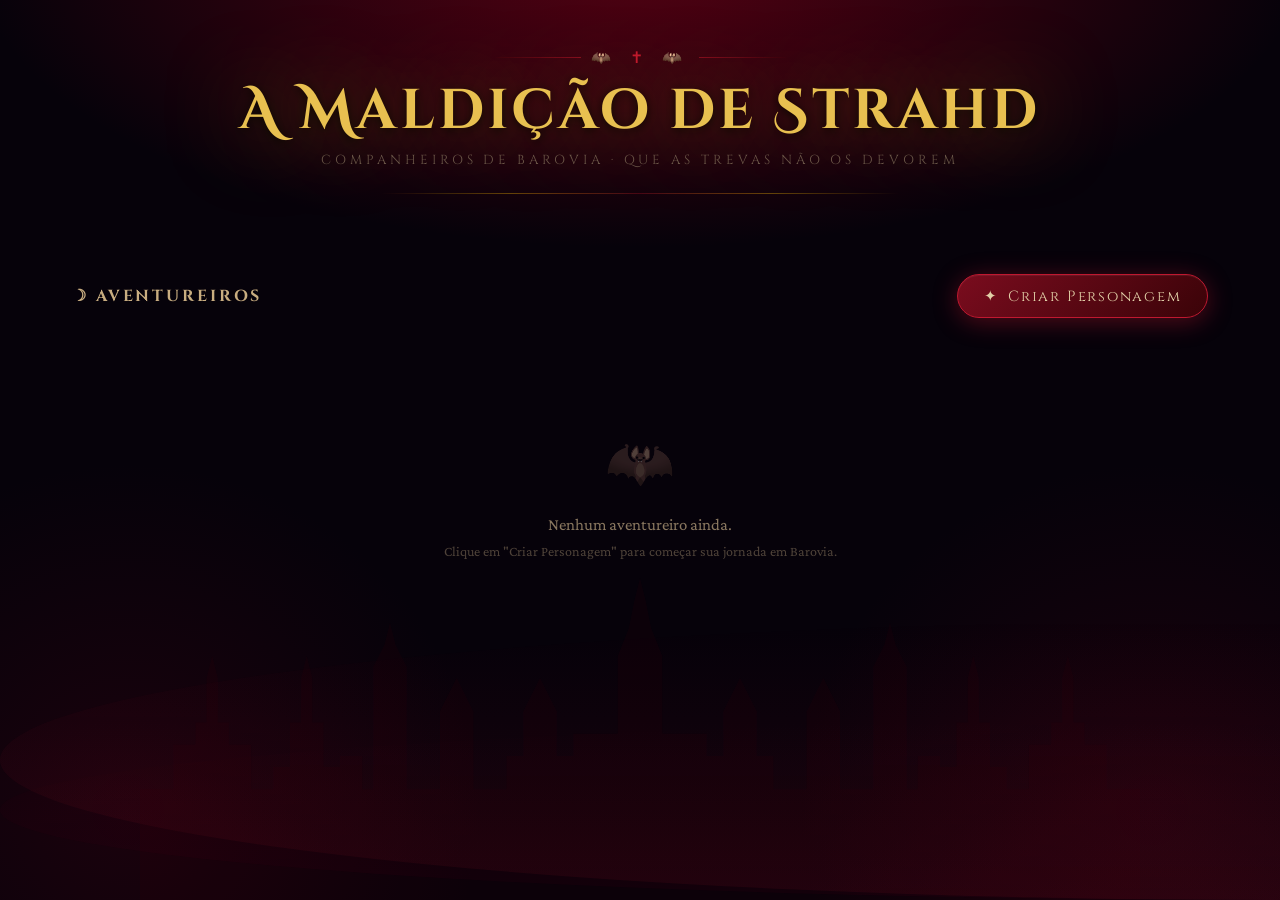
==== commit ddcdef0e: "Add files via upload" ====
--- a/index.html
+++ b/index.html
@@ -3,26 +3,26 @@
 <head>
   <meta charset="UTF-8">
   <meta name="viewport" content="width=device-width, initial-scale=1.0">
-  <title>Umbra — Gerenciador de Fichas</title>
+  <title>A Maldição de Strahd — Grupo</title>
   <link href="https://fonts.googleapis.com/css2?family=Cinzel:wght@400;600;700&family=Cinzel+Decorative:wght@700&family=IM+Fell+English:ital@0;1&family=Crimson+Pro:ital,wght@0,400;0,600;1,400&display=swap" rel="stylesheet">
   <style>
     /* ── VARIÁVEIS VAMPÍRICAS ── */
     :root {
-      --dark:         #050509;
-      --dark-mid:     #0c0c14;
-      --dark-card:    #10101a;
-      --fog:          rgba(140,140,195,0.05);
-      --blood:        #3a3a68;
-      --blood-bright: #6a5cb0;
+      --dark:         #06020a;
+      --dark-mid:     #0e0614;
+      --dark-card:    #130918;
+      --fog:          rgba(200,140,160,0.05);
+      --blood:        #7a0c1e;
+      --blood-bright: #c01830;
       --crimson:      #e02040;
-      --gold:         #8890c0;
-      --gold-pale:    #c8ceec;
-      --gold-dim:     #6068a0;
-      --parch:        #d8d8ea;
-      --parch-mid:    #a8a8c4;
-      --ink:          #e4e4f2;
-      --ink-muted:    #7c7c98;
-      --shadow:       0 8px 40px rgba(100,95,165,0.22);
+      --gold:         #c8960a;
+      --gold-pale:    #e8c050;
+      --gold-dim:     #a07808;
+      --parch:        #e2d0a8;
+      --parch-mid:    #c8ad80;
+      --ink:          #f0e8d8;
+      --ink-muted:    #8a7860;
+      --shadow:       0 8px 40px rgba(180,0,30,0.22);
       --radius:       10px;
       --font-title:   'Cinzel Decorative', 'Cinzel', fantasy;
       --font-head:    'Cinzel', 'Philosopher', serif;
@@ -36,28 +36,28 @@
     body {
       background: var(--dark);
       background-image:
-        radial-gradient(ellipse 80% 50% at 50% -5%, rgba(90,80,150,0.55) 0%, transparent 65%),
-        radial-gradient(ellipse 50% 70% at 10% 90%, rgba(50,45,90,0.28) 0%, transparent 55%),
-        radial-gradient(ellipse 50% 70% at 90% 90%, rgba(50,45,90,0.28) 0%, transparent 55%);
+        radial-gradient(ellipse 80% 50% at 50% -5%, rgba(150,0,25,0.55) 0%, transparent 65%),
+        radial-gradient(ellipse 50% 70% at 10% 90%, rgba(80,0,20,0.28) 0%, transparent 55%),
+        radial-gradient(ellipse 50% 70% at 90% 90%, rgba(80,0,20,0.28) 0%, transparent 55%);
       color: var(--ink);
       font-family: var(--font-body);
       min-height: 100vh;
       overflow-x: hidden;
     }
 
-    /* ── NÉVOA SOMBRIA ── */
+    /* ── NÉVOA DE BAROVIA ── */
     .fog-layer {
       position: fixed; inset: 0; pointer-events: none; z-index: 0; overflow: hidden;
     }
     .fog-layer::before, .fog-layer::after {
       content: ''; position: absolute; width: 200%; height: 280px; bottom: 0;
-      background: linear-gradient(180deg, transparent, rgba(100,95,165,0.07) 50%, rgba(100,95,165,0.12));
+      background: linear-gradient(180deg, transparent, rgba(160,20,40,0.07) 50%, rgba(160,20,40,0.12));
       border-radius: 50%;
       animation: fogDrift 20s ease-in-out infinite alternate;
     }
     .fog-layer::after {
       height: 180px;
-      background: linear-gradient(180deg, transparent, rgba(70,65,120,0.08));
+      background: linear-gradient(180deg, transparent, rgba(120,0,30,0.08));
       animation-duration: 30s; animation-direction: alternate-reverse;
     }
     @keyframes fogDrift {
@@ -65,11 +65,11 @@
       to   { transform: translateX(5%)  scaleY(1.12); }
     }
 
-    /* ── SILHUETA DO CASTELO ── */
+    /* ── SILHUETA DO CASTELO RAVENLOFT ── */
     .castle-silhouette {
       position: fixed; bottom: 0; left: 50%; transform: translateX(-50%);
       width: min(1000px, 100vw); opacity: 0.1; pointer-events: none; z-index: 0;
-      fill: #211f38;
+      fill: #4a0010;
     }
 
     /* ── MORCEGOS ANIMADOS ── */
@@ -81,7 +81,7 @@
       opacity: 0;
       animation: batFly var(--fly-dur, 14s) var(--fly-delay, 0s) ease-in-out infinite;
     }
-    .bat svg { width: var(--bat-size, 22px); height: auto; fill: #262340; }
+    .bat svg { width: var(--bat-size, 22px); height: auto; fill: #3a0008; }
     @keyframes batFly {
       0%   { opacity: 0; transform: translate(var(--sx,0px), var(--sy,100vh)) scale(var(--sc,1)) rotate(0deg); }
       8%   { opacity: 0.55; }
@@ -111,7 +111,7 @@
     }
     .site-header::after {
       content: ''; display: block; width: 65%; max-width: 520px; height: 1px;
-      background: linear-gradient(90deg, transparent, rgba(136,144,192,0.45), rgba(106,92,176,0.3), rgba(136,144,192,0.45), transparent);
+      background: linear-gradient(90deg, transparent, rgba(200,150,10,0.45), rgba(192,24,48,0.3), rgba(200,150,10,0.45), transparent);
       margin: 1.5rem auto 0;
     }
     .ornament {
@@ -121,22 +121,22 @@
     }
     .ornament-line {
       flex: 1; max-width: 90px; height: 1px;
-      background: linear-gradient(90deg, transparent, rgba(106,92,176,0.55));
-    }
-    .ornament-line.right { background: linear-gradient(90deg, rgba(106,92,176,0.55), transparent); }
+      background: linear-gradient(90deg, transparent, rgba(192,24,48,0.55));
+    }
+    .ornament-line.right { background: linear-gradient(90deg, rgba(192,24,48,0.55), transparent); }
     .site-title {
       font-family: var(--font-title);
       font-size: clamp(2rem, 5vw, 3.5rem);
       color: var(--gold-pale);
       text-shadow:
-        0 0 80px rgba(136,144,192,0.65),
+        0 0 80px rgba(200,150,10,0.65),
         0 2px 10px rgba(0,0,0,0.98),
-        0 0 160px rgba(136,144,192,0.22);
+        0 0 160px rgba(200,150,10,0.22);
       letter-spacing: 0.06em; line-height: 1.15; margin: 0.5rem 0;
     }
     .site-subtitle {
       font-family: var(--font-head); font-size: 0.82rem;
-      color: rgba(150,150,190,0.7); letter-spacing: 0.3em; text-transform: uppercase; margin-top: 6px;
+      color: rgba(138,120,96,0.7); letter-spacing: 0.3em; text-transform: uppercase; margin-top: 6px;
     }
 
     /* ── BARRA DE AÇÕES ── */
@@ -151,31 +151,17 @@
     }
     .btn-criar {
       display: flex; align-items: center; gap: 0.6rem;
-      background: linear-gradient(135deg, var(--blood) 0%, #201e38 100%);
+      background: linear-gradient(135deg, var(--blood) 0%, #3a0308 100%);
       color: var(--parch); border: 1px solid var(--blood-bright);
       border-radius: 25px; padding: 0.7rem 1.6rem;
       font-family: var(--font-head); font-size: 0.92rem; letter-spacing: 0.12em;
       cursor: pointer; transition: all 0.22s;
-      box-shadow: 0 4px 24px rgba(106,92,176,0.4), inset 0 1px 0 rgba(255,255,255,0.06);
+      box-shadow: 0 4px 24px rgba(192,24,48,0.4), inset 0 1px 0 rgba(255,255,255,0.06);
     }
     .btn-criar:hover {
       background: linear-gradient(135deg, var(--blood-bright), var(--blood));
-      box-shadow: 0 6px 36px rgba(106,92,176,0.65); transform: translateY(-2px);
-    }
-    .action-bar-btns { display: flex; align-items: center; gap: 0.7rem; flex-wrap: wrap; }
-    .btn-secundario {
-      display: flex; align-items: center; gap: 0.55rem;
-      background: rgba(20,20,32,0.6);
-      color: var(--parch-mid); border: 1px solid rgba(136,144,192,0.28);
-      border-radius: 25px; padding: 0.65rem 1.3rem;
-      font-family: var(--font-head); font-size: 0.85rem; letter-spacing: 0.1em;
-      cursor: pointer; transition: all 0.22s;
-    }
-    .btn-secundario:hover {
-      color: var(--parch); border-color: var(--blood-bright);
-      background: rgba(58,58,104,0.35); transform: translateY(-2px);
-    }
-    .input-arquivo-oculto { display: none; }
+      box-shadow: 0 6px 36px rgba(192,24,48,0.65); transform: translateY(-2px);
+    }
 
     /* ── GRID DE PERSONAGENS ── */
     .characters-grid {
@@ -186,8 +172,8 @@
 
     /* ── CARD DE PERSONAGEM ── */
     .char-card {
-      background: linear-gradient(160deg, var(--dark-card) 0%, rgba(10,10,18,0.98) 100%);
-      border: 1px solid rgba(var(--card-rgb, 136,144,192),0.15);
+      background: linear-gradient(160deg, var(--dark-card) 0%, rgba(8,4,14,0.98) 100%);
+      border: 1px solid rgba(200,150,10,0.15);
       border-radius: 14px; overflow: hidden; position: relative;
       transition: transform 0.28s, box-shadow 0.28s, border-color 0.28s;
       animation: cardAppear 0.45s cubic-bezier(.17,.67,.35,1.1) both;
@@ -195,70 +181,70 @@
     }
     .char-card::before {
       content: ''; position: absolute; top: 0; left: 0; right: 0; height: 2px;
-      background: linear-gradient(90deg, transparent, var(--blood-bright), var(--card-hex, var(--gold)), var(--blood-bright), transparent);
+      background: linear-gradient(90deg, transparent, var(--blood-bright), var(--gold), var(--blood-bright), transparent);
       opacity: 0.55;
     }
     .char-card::after {
       content: '✦'; position: absolute; top: 10px; right: 14px;
-      font-size: 0.55rem; color: var(--card-hex, var(--gold)); opacity: 0.22; line-height: 1;
+      font-size: 0.55rem; color: var(--gold); opacity: 0.22; line-height: 1;
     }
     @keyframes cardAppear {
       from { opacity: 0; transform: translateY(24px) scale(0.96); }
       to   { opacity: 1; transform: translateY(0) scale(1); }
     }
     .char-card:hover {
-      border-color: rgba(var(--card-rgb, 136,144,192),0.45);
-      box-shadow: 0 14px 56px rgba(0,0,0,0.55), 0 0 0 1px rgba(var(--card-rgb, 136,144,192),0.12), 0 0 40px rgba(106,92,176,0.1);
+      border-color: rgba(200,150,10,0.45);
+      box-shadow: 0 14px 56px rgba(0,0,0,0.55), 0 0 0 1px rgba(200,150,10,0.12), 0 0 40px rgba(192,24,48,0.1);
       transform: translateY(-5px);
     }
 
     .card-avatar-wrap {
       padding: 1.5rem 1.5rem 0.9rem;
       display: flex; flex-direction: column; align-items: center;
-      background: linear-gradient(180deg, rgba(var(--card-rgb, 136,144,192),0.05) 0%, transparent 100%);
-      border-bottom: 1px solid rgba(var(--card-rgb, 136,144,192),0.09);
-    }
-    .card-symbol { font-size: 2.2rem; filter: drop-shadow(0 0 10px rgba(var(--card-rgb, 136,144,192),0.5)); line-height: 1; }
+      background: linear-gradient(180deg, rgba(200,150,10,0.05) 0%, transparent 100%);
+      border-bottom: 1px solid rgba(200,150,10,0.09);
+    }
+    .card-symbol { font-size: 2.2rem; filter: drop-shadow(0 0 10px rgba(200,150,10,0.5)); line-height: 1; }
     .card-avatar {
       width: 86px; height: 86px; border-radius: 50%; margin: 0 auto 0.7rem;
-      background: linear-gradient(135deg, var(--dark-mid), rgba(20,20,34,1));
-      border: 2px solid rgba(var(--card-rgb, 136,144,192),0.35); overflow: hidden;
+      background: linear-gradient(135deg, var(--dark-mid), rgba(30,10,45,1));
+      border: 2px solid rgba(200,150,10,0.35); overflow: hidden;
       display: flex; align-items: center; justify-content: center; font-size: 2.2rem;
       transition: border-color 0.25s, box-shadow 0.25s;
-      box-shadow: 0 4px 16px rgba(0,0,0,0.4), 0 0 0 4px rgba(var(--card-rgb, 136,144,192),0.06);
+      box-shadow: 0 4px 16px rgba(0,0,0,0.4), 0 0 0 4px rgba(200,150,10,0.06);
     }
     .card-avatar img { width: 100%; height: 100%; object-fit: cover; object-position: top center; }
     .char-card:hover .card-avatar {
-      border-color: rgba(var(--card-rgb, 136,144,192),0.70);
-      box-shadow: 0 4px 24px rgba(0,0,0,0.5), 0 0 0 5px rgba(var(--card-rgb, 136,144,192),0.12), 0 0 20px rgba(var(--card-rgb, 136,144,192),0.25);
+      border-color: rgba(200,150,10,0.70);
+      box-shadow: 0 4px 24px rgba(0,0,0,0.5), 0 0 0 5px rgba(200,150,10,0.12), 0 0 20px rgba(200,150,10,0.25);
     }
     .card-name {
       font-family: var(--font-title); font-size: 1.2rem;
       color: var(--gold-pale); text-align: center; margin-top: 0.5rem;
-      line-height: 1.2; text-shadow: 0 0 24px rgba(var(--card-rgb, 136,144,192),0.28);
+      line-height: 1.2; text-shadow: 0 0 24px rgba(200,150,10,0.28);
     }
 
     .card-info-area { padding: 0.85rem 1.25rem; flex: 1; }
     .card-details {
       text-align: center; font-size: 0.88rem;
-      color: rgba(180,182,214,0.65); font-family: var(--font-head);
+      color: rgba(200,170,110,0.65); font-family: var(--font-head);
       letter-spacing: 0.1em; margin-bottom: 0.25rem;
     }
     .card-details strong { color: var(--parch-mid); font-weight: 600; }
     .card-class-badge {
       display: block; width: fit-content; margin: 0.3rem auto;
-      background: rgba(var(--card-rgb, 136,144,192),0.10); border: 1px solid rgba(var(--card-rgb, 136,144,192),0.22);
+      background: rgba(200,150,10,0.10); border: 1px solid rgba(200,150,10,0.22);
       border-radius: 20px; padding: 3px 12px;
       font-family: var(--font-head); font-size: 0.75rem;
-      color: var(--card-hex, var(--gold)); letter-spacing: 0.08em; text-align: center;
+      color: var(--gold); letter-spacing: 0.08em; text-align: center;
     }
     .card-player {
       text-align: center; font-size: 0.85rem;
-      color: rgba(180,182,214,0.5); font-style: italic; margin-bottom: 0.6rem;
+      color: rgba(200,170,120,0.5); font-style: italic; margin-bottom: 0.6rem;
     }
     .card-pv-wrap {
       position: relative; height: 5px;
-      background: rgba(90,90,150,0.12); border-radius: 3px; margin-bottom: 3px; overflow: hidden;
+      background: rgba(160,100,20,0.12); border-radius: 3px; margin-bottom: 3px; overflow: hidden;
     }
     .card-pv-bar { height: 100%; border-radius: 3px; transition: width 0.5s ease; }
     .card-pv-label {
@@ -269,13 +255,13 @@
     .card-actions { display: flex; gap: 0.6rem; padding: 0 1.25rem 1.25rem; }
     .btn-abrir {
       flex: 1;
-      background: linear-gradient(135deg, rgba(var(--card-rgb, 136,144,192),0.18), rgba(var(--card-rgb, 136,144,192),0.06));
-      color: var(--card-hex, var(--gold)); border: 1px solid rgba(var(--card-rgb, 136,144,192),0.38);
+      background: linear-gradient(135deg, rgba(200,150,10,0.18), rgba(200,150,10,0.06));
+      color: var(--gold); border: 1px solid rgba(200,150,10,0.38);
       border-radius: 8px; padding: 0.55rem;
       font-family: var(--font-head); font-size: 0.9rem; letter-spacing: 0.08em;
       cursor: pointer; transition: all 0.2s; text-align: center; text-decoration: none;
     }
-    .btn-abrir:hover { background: rgba(var(--card-rgb, 136,144,192),0.28); border-color: var(--card-hex, var(--gold)); color: var(--gold-pale); }
+    .btn-abrir:hover { background: rgba(200,150,10,0.28); border-color: var(--gold); color: var(--gold-pale); }
     .btn-excluir {
       background: transparent; color: rgba(200,80,80,0.55);
       border: 1px solid rgba(200,80,80,0.22); border-radius: 8px;
@@ -294,29 +280,29 @@
     ════════════════════════════════════════ */
     .wizard-overlay {
       display: none; position: fixed; inset: 0; z-index: 100;
-      background: rgba(6,6,10,0.93); backdrop-filter: blur(8px); overflow-y: auto;
+      background: rgba(3,1,6,0.93); backdrop-filter: blur(8px); overflow-y: auto;
     }
     .wizard-overlay.open { display: flex; align-items: flex-start; justify-content: center; padding: 2rem 1rem; }
     .wizard-box {
-      background: linear-gradient(160deg, #14141f 0%, #0a0a10 100%);
-      border: 1px solid rgba(136,144,192,0.28); border-radius: 16px;
+      background: linear-gradient(160deg, #160d20 0%, #0c0813 100%);
+      border: 1px solid rgba(200,150,10,0.28); border-radius: 16px;
       width: min(680px, 100%);
-      box-shadow: 0 24px 90px rgba(0,0,0,0.85), 0 0 0 1px rgba(136,144,192,0.08);
+      box-shadow: 0 24px 90px rgba(0,0,0,0.85), 0 0 0 1px rgba(200,150,10,0.08);
       overflow: hidden; animation: wizardIn 0.35s ease-out both;
     }
     @keyframes wizardIn { from{opacity:0;transform:translateY(32px) scale(0.97)} to{opacity:1;transform:translateY(0) scale(1)} }
     .wizard-head {
-      background: linear-gradient(135deg, #14141e 0%, #0e0e16 100%);
-      border-bottom: 1px solid rgba(136,144,192,0.2); padding: 1.5rem 1.8rem 1.1rem;
-    }
-    .wizard-head h2 { font-family: var(--font-title); font-size: 1.25rem; color: var(--gold-pale); margin-bottom: 1rem; text-shadow: 0 0 24px rgba(136,144,192,0.4); }
+      background: linear-gradient(135deg, #200a16 0%, #160920 100%);
+      border-bottom: 1px solid rgba(200,150,10,0.2); padding: 1.5rem 1.8rem 1.1rem;
+    }
+    .wizard-head h2 { font-family: var(--font-title); font-size: 1.25rem; color: var(--gold-pale); margin-bottom: 1rem; text-shadow: 0 0 24px rgba(200,150,10,0.4); }
     .wizard-progress { display: flex; gap: 0.4rem; align-items: center; }
     .wstep { display: flex; align-items: center; gap: 0.4rem; font-family: var(--font-head); font-size: 0.82rem; letter-spacing: 0.06em; color: var(--ink-muted); white-space: nowrap; }
-    .wstep-num { width: 26px; height: 26px; border-radius: 50%; border: 1px solid rgba(136,144,192,0.28); display: flex; align-items: center; justify-content: center; font-size: 0.75rem; transition: all 0.3s; }
+    .wstep-num { width: 26px; height: 26px; border-radius: 50%; border: 1px solid rgba(200,150,10,0.28); display: flex; align-items: center; justify-content: center; font-size: 0.75rem; transition: all 0.3s; }
     .wstep.done .wstep-num { background: var(--blood); border-color: var(--blood); color: var(--parch); }
     .wstep.active .wstep-num { background: var(--gold); border-color: var(--gold); color: #000; font-weight: 700; }
     .wstep.active { color: var(--gold-pale); }
-    .wstep-sep { flex: 1; height: 1px; background: rgba(136,144,192,0.15); min-width: 8px; }
+    .wstep-sep { flex: 1; height: 1px; background: rgba(200,150,10,0.15); min-width: 8px; }
 
     .wizard-body { padding: 2rem; }
     .wizard-step { display: none; }
@@ -328,21 +314,21 @@
 
     .wfield { margin-bottom: 1rem; }
     .wfield label { display: block; font-family: var(--font-head); font-size: 0.88rem; letter-spacing: 0.12em; text-transform: uppercase; color: var(--ink-muted); margin-bottom: 0.35rem; }
-    .wfield label small { font-size: 0.68rem; color: rgba(150,150,190,0.6); text-transform: none; letter-spacing: 0; font-family: var(--font-body); }
+    .wfield label small { font-size: 0.68rem; color: rgba(138,120,96,0.6); text-transform: none; letter-spacing: 0; font-family: var(--font-body); }
     .wfield input, .wfield select {
       width: 100%; background: rgba(255,255,255,0.04);
-      border: 1px solid rgba(136,144,192,0.22); border-radius: 8px;
+      border: 1px solid rgba(200,150,10,0.22); border-radius: 8px;
       color: var(--ink); font-family: var(--font-body); font-size: 1rem;
       padding: 0.65rem 0.9rem; transition: border-color 0.2s; -webkit-appearance: none;
     }
-    .wfield input:focus, .wfield select:focus { outline: none; border-color: rgba(136,144,192,0.55); background: rgba(255,255,255,0.07); }
-    .wfield select option { background: #14141f; }
+    .wfield input:focus, .wfield select:focus { outline: none; border-color: rgba(200,150,10,0.55); background: rgba(255,255,255,0.07); }
+    .wfield select option { background: #160d20; }
     .wfield textarea {
-      width: 100%; background: rgba(255,255,255,0.04); border: 1px solid rgba(136,144,192,0.22);
+      width: 100%; background: rgba(255,255,255,0.04); border: 1px solid rgba(200,150,10,0.22);
       border-radius: 8px; color: var(--ink); font-family: var(--font-body); font-size: 0.97rem;
       padding: 0.65rem 0.9rem; resize: vertical; min-height: 65px; transition: border-color 0.2s;
     }
-    .wfield textarea:focus { outline: none; border-color: rgba(136,144,192,0.5); }
+    .wfield textarea:focus { outline: none; border-color: rgba(200,150,10,0.5); }
     .wfield-hint { font-size: 0.68rem; font-style: italic; opacity: 0.55; font-family: var(--font-body); font-weight: 400; letter-spacing: 0; text-transform: none; }
     .wfield input[list]::placeholder { opacity: 0.45; font-style: italic; font-size: 0.9rem; }
 
@@ -350,35 +336,35 @@
     .wrow3 { display: grid; grid-template-columns: 1fr 1fr 1fr; gap: 0.9rem; }
 
     .attr-row { display: grid; grid-template-columns: repeat(3,1fr); gap: 0.75rem; margin-bottom: 1rem; }
-    .attr-block { background: rgba(255,255,255,0.03); border: 1px solid rgba(136,144,192,0.16); border-radius: 10px; padding: 0.7rem; text-align: center; }
+    .attr-block { background: rgba(255,255,255,0.03); border: 1px solid rgba(200,150,10,0.16); border-radius: 10px; padding: 0.7rem; text-align: center; }
     .attr-block label { display: block; font-family: var(--font-head); font-size: 0.8rem; letter-spacing: 0.15em; color: var(--ink-muted); margin-bottom: 0.3rem; }
-    .attr-block input { width: 100%; background: transparent; border: none; border-bottom: 1px solid rgba(136,144,192,0.3); color: var(--gold-pale); font-family: var(--font-head); font-size: 1.9rem; font-weight: 700; text-align: center; padding: 0.2rem 0; }
+    .attr-block input { width: 100%; background: transparent; border: none; border-bottom: 1px solid rgba(200,150,10,0.3); color: var(--gold-pale); font-family: var(--font-head); font-size: 1.9rem; font-weight: 700; text-align: center; padding: 0.2rem 0; }
     .attr-block input:focus { outline: none; border-color: var(--gold); }
     .attr-mod-preview { font-size: 0.95rem; color: var(--ink-muted); margin-top: 0.2rem; }
     .attr-hint { font-size: 0.9rem; color: var(--ink-muted); font-style: italic; margin-bottom: 0.8rem; }
-    .btn-rolar-all { display: block; width: 100%; margin-bottom: 1rem; background: rgba(136,144,192,0.08); border: 1px solid rgba(136,144,192,0.28); border-radius: 8px; color: var(--gold); font-family: var(--font-head); font-size: 0.85rem; letter-spacing: 0.1em; padding: 0.6rem; cursor: pointer; transition: all 0.2s; }
-    .btn-rolar-all:hover { background: rgba(136,144,192,0.2); }
+    .btn-rolar-all { display: block; width: 100%; margin-bottom: 1rem; background: rgba(200,150,10,0.08); border: 1px solid rgba(200,150,10,0.28); border-radius: 8px; color: var(--gold); font-family: var(--font-head); font-size: 0.85rem; letter-spacing: 0.1em; padding: 0.6rem; cursor: pointer; transition: all 0.2s; }
+    .btn-rolar-all:hover { background: rgba(200,150,10,0.2); }
 
     .skills-limit-info { font-family: var(--font-head); font-size: 0.95rem; color: var(--blood-bright); margin-bottom: 0.8rem; }
     .skills-grid { display: grid; grid-template-columns: 1fr 1fr; gap: 0.45rem; max-height: 280px; overflow-y: auto; padding-right: 4px; }
     .skills-grid::-webkit-scrollbar { width: 4px; }
-    .skills-grid::-webkit-scrollbar-thumb { background: rgba(136,144,192,0.22); border-radius: 2px; }
-    .skill-option { display: flex; align-items: center; gap: 0.5rem; background: rgba(255,255,255,0.02); border: 1px solid rgba(136,144,192,0.1); border-radius: 6px; padding: 0.5rem 0.7rem; cursor: pointer; transition: all 0.15s; font-size: 0.97rem; }
-    .skill-option:hover { background: rgba(136,144,192,0.08); border-color: rgba(136,144,192,0.28); }
+    .skills-grid::-webkit-scrollbar-thumb { background: rgba(200,150,10,0.22); border-radius: 2px; }
+    .skill-option { display: flex; align-items: center; gap: 0.5rem; background: rgba(255,255,255,0.02); border: 1px solid rgba(200,150,10,0.1); border-radius: 6px; padding: 0.5rem 0.7rem; cursor: pointer; transition: all 0.15s; font-size: 0.97rem; }
+    .skill-option:hover { background: rgba(200,150,10,0.08); border-color: rgba(200,150,10,0.28); }
     .skill-option input[type=checkbox] { accent-color: var(--gold); cursor: pointer; }
-    .skill-option.checked { background: rgba(136,144,192,0.14); border-color: rgba(136,144,192,0.4); color: var(--gold-pale); }
+    .skill-option.checked { background: rgba(200,150,10,0.14); border-color: rgba(200,150,10,0.4); color: var(--gold-pale); }
     .skill-option.disabled { opacity: 0.35; cursor: not-allowed; pointer-events: none; }
 
     .saves-preview { display: flex; gap: 0.5rem; flex-wrap: wrap; margin-bottom: 1rem; }
-    .save-pill { background: rgba(136,144,192,0.12); border: 1px solid rgba(136,144,192,0.32); border-radius: 20px; padding: 0.28rem 0.8rem; font-family: var(--font-head); font-size: 0.78rem; color: var(--gold); letter-spacing: 0.1em; }
-
-    .wizard-foot { padding: 1.3rem 1.8rem; border-top: 1px solid rgba(136,144,192,0.14); display: flex; justify-content: space-between; align-items: center; gap: 0.8rem; }
+    .save-pill { background: rgba(200,150,10,0.12); border: 1px solid rgba(200,150,10,0.32); border-radius: 20px; padding: 0.28rem 0.8rem; font-family: var(--font-head); font-size: 0.78rem; color: var(--gold); letter-spacing: 0.1em; }
+
+    .wizard-foot { padding: 1.3rem 1.8rem; border-top: 1px solid rgba(200,150,10,0.14); display: flex; justify-content: space-between; align-items: center; gap: 0.8rem; }
     .btn-w { font-family: var(--font-head); font-size: 0.95rem; letter-spacing: 0.1em; border-radius: 8px; padding: 0.65rem 1.5rem; cursor: pointer; transition: all 0.2s; }
-    .btn-w-secondary { background: transparent; border: 1px solid rgba(136,144,192,0.22); color: var(--ink-muted); }
-    .btn-w-secondary:hover { border-color: rgba(136,144,192,0.45); color: var(--parch); }
-    .btn-w-primary { background: linear-gradient(135deg, var(--blood), #201e38); border: 1px solid var(--blood-bright); color: var(--parch); box-shadow: 0 4px 22px rgba(106,92,176,0.35); }
+    .btn-w-secondary { background: transparent; border: 1px solid rgba(200,150,10,0.22); color: var(--ink-muted); }
+    .btn-w-secondary:hover { border-color: rgba(200,150,10,0.45); color: var(--parch); }
+    .btn-w-primary { background: linear-gradient(135deg, var(--blood), #3a0308); border: 1px solid var(--blood-bright); color: var(--parch); box-shadow: 0 4px 22px rgba(192,24,48,0.35); }
     .btn-w-primary:hover { background: linear-gradient(135deg, var(--blood-bright), var(--blood)); }
-    .btn-w-final { background: linear-gradient(135deg, rgba(136,144,192,0.85), rgba(90,80,150,0.95)); border: 1px solid var(--gold); color: #0a0a10; font-weight: 700; }
+    .btn-w-final { background: linear-gradient(135deg, rgba(200,150,10,0.85), rgba(150,100,5,0.95)); border: 1px solid var(--gold); color: #0a0600; font-weight: 700; }
     .btn-w-final:hover { background: linear-gradient(135deg, var(--gold), var(--gold-pale)); }
     .btn-w-cancel { background: transparent; border: none; color: rgba(200,80,80,0.55); font-size: 0.82rem; padding: 0.65rem 0.5rem; }
     .btn-w-cancel:hover { color: var(--crimson); }
@@ -403,13 +389,13 @@
 </head>
 <body>
 
-  <!-- Névoa Sombria -->
+  <!-- Névoa de Barovia -->
   <div class="fog-layer"></div>
 
   <!-- Morcegos -->
   <div class="bat-container" id="bat-container"></div>
 
-  <!-- Silhueta do Castelo -->
+  <!-- Silhueta do Castelo Ravenloft -->
   <svg class="castle-silhouette" viewBox="0 0 900 300" xmlns="http://www.w3.org/2000/svg">
     <path d="M0,300 L0,200 L30,200 L30,160 L50,160 L50,140 L60,140 L60,100 L65,80 L70,100 L70,140 L80,140 L80,160
              L100,160 L100,200 L120,200 L120,180 L135,180 L135,140 L145,140 L145,100 L150,80 L155,100 L155,140
@@ -428,27 +414,18 @@
     <header class="site-header">
       <div class="ornament">
         <span class="ornament-line"></span>
-        ☽ ✦ ☾
+        🦇 ✝ 🦇
         <span class="ornament-line right"></span>
       </div>
-      <h1 class="site-title">Umbra</h1>
-      <div class="site-subtitle">Gerenciador de Fichas · Onde as sombras guardam sua lenda</div>
+      <h1 class="site-title">A Maldição de Strahd</h1>
+      <div class="site-subtitle">Companheiros de Barovia · Que as trevas não os devorem</div>
     </header>
 
     <div class="action-bar">
       <h2>☽ Aventureiros</h2>
-      <div class="action-bar-btns">
-        <button class="btn-secundario" onclick="exportarBackupCompleto()" title="Baixa um arquivo .json com todos os personagens">
-          <span>⇩</span> Backup
-        </button>
-        <button class="btn-secundario" onclick="document.getElementById('input-restaurar-backup').click()" title="Restaura personagens a partir de um arquivo de backup">
-          <span>⇧</span> Restaurar
-        </button>
-        <input type="file" id="input-restaurar-backup" class="input-arquivo-oculto" accept="application/json,.json" onchange="importarBackupCompleto(event)">
-        <button class="btn-criar" onclick="abrirWizard()">
-          <span>✦</span> Criar Personagem
-        </button>
-      </div>
+      <button class="btn-criar" onclick="abrirWizard()">
+        <span>✦</span> Criar Personagem
+      </button>
     </div>
 
     <div class="characters-grid" id="characters-grid"></div>
@@ -460,7 +437,7 @@
   <div class="wizard-overlay" id="wizard-overlay">
     <div class="wizard-box">
       <div class="wizard-head">
-        <h2 id="wizard-titulo">✦ Criar Novo Personagem</h2>
+        <h2>🩸 Criar Novo Personagem</h2>
         <div class="wizard-progress" id="wizard-progress"></div>
       </div>
       <div class="wizard-body">
@@ -468,7 +445,7 @@
         <!-- PASSO 1: Identidade -->
         <div class="wizard-step active" id="step-1">
           <div class="step-title">Identidade</div>
-          <div class="step-hint">Quem é esse aventureiro que emerge das sombras?</div>
+          <div class="step-hint">Quem é esse aventureiro que ousou adentrar as brumas de Barovia?</div>
           <div class="wrow">
             <div class="wfield"><label>Nome do Personagem</label><input type="text" id="w-nome" placeholder="ex: Gasphar" autocomplete="off"></div>
             <div class="wfield"><label>Nome do Jogador</label><input type="text" id="w-jogador" placeholder="seu nome" autocomplete="off"></div>
@@ -546,7 +523,7 @@
           <div class="step-title">Perícias</div>
           <div class="step-hint">Escolha as perícias em que seu personagem tem treinamento.</div>
           <div style="margin-bottom:0.8rem;">
-            <div style="font-family:var(--font-head);font-size:0.78rem;color:var(--ink-muted);letter-spacing:0.1em;text-transform:uppercase;margin-bottom:0.4rem;">Salvaguardas (automático pela classe)</div>
+            <div style="font-family:var(--font-head);font-size:0.78rem;color:var(--ink-muted);letter-spacing:0.1em;text-transform:uppercase;margin-bottom:0.4rem;">Testes de Resistência (automático pela classe)</div>
             <div class="saves-preview" id="w-saves-preview">—</div>
           </div>
           <div class="skills-limit-info" id="w-skills-limit">Escolha suas perícias:</div>
@@ -620,23 +597,10 @@
   }
 
   const CLASS_SYMBOLS = {
-    'Artificer':'⚙','Bárbaro':'⚒','Bardo':'♪','Bruxo':'◉',
-    'Clérigo':'✝','Druida':'✾','Feiticeiro':'✧','Guerreiro':'⚔',
-    'Ladino':'†','Mago':'✦','Monge':'⊕','Paladino':'⛨','Patrulheiro':'↗',
-  }
-  /* Mesmas cores dos temas de classe da ficha (script.js → TEMAS[*].swatch),
-     assim o card do personagem já dá uma prévia da identidade visual dele. */
-  const CLASS_COLORS = {
-    'Artificer':'#6a4325','Bárbaro':'#E7623E','Bardo':'#AB6DAC','Bruxo':'#7B469B',
-    'Clérigo':'#91A1B2','Druida':'#7A853B','Feiticeiro':'#992E2E','Guerreiro':'#7F513E',
-    'Ladino':'#555752','Mago':'#2A50A1','Monge':'#51A5C5','Paladino':'#B59E54',
-    'Patrulheiro':'#507F62',
-  }
-  function classColor(classe) { return CLASS_COLORS[classe] || '#8890c0' }
-  function hexToRgb(hex) {
-    hex = (hex || '#8890c0').replace('#','')
-    const n = parseInt(hex, 16)
-    return `${(n>>16)&255},${(n>>8)&255},${n&255}`
+    'Artificer':'⚙','Bárbaro':'⚔','Bardo':'♪','Bruxo':'☽',
+    'Caçador de Sangue':'🩸','Clérigo':'✝','Druida':'✾',
+    'Feiticeiro':'✧','Guerreiro':'◈','Ladino':'✦',
+    'Mago':'✦','Monge':'⊕','Paladino':'⚜','Patrulheiro':'↗',
   }
 
   /* ════════ MORCEGOS ANIMADOS ════════ */
@@ -715,9 +679,9 @@
     if (!lista.length) {
       grid.innerHTML = `
         <div class="empty-state">
-          <span class="empty-icon">🌑</span>
+          <span class="empty-icon">🦇</span>
           <p>Nenhum aventureiro ainda.</p>
-          <small>Clique em "Criar Personagem" para começar sua jornada.</small>
+          <small>Clique em "Criar Personagem" para começar sua jornada em Barovia.</small>
         </div>`
       return
     }
@@ -733,7 +697,7 @@
         ? `<div style="text-align:center;font-size:0.78rem;color:rgba(224,32,64,0.75);margin-bottom:0.3rem;">${p.condicoes.slice(0,3).join(' ')}</div>`
         : ''
       return `
-        <div class="char-card" style="animation-delay:${i*0.06}s; --card-hex:${classColor(p.classe)}; --card-rgb:${hexToRgb(classColor(p.classe))};">
+        <div class="char-card" style="animation-delay:${i*0.06}s">
           <div class="card-avatar-wrap">
             <div class="card-avatar">${imgHtml}</div>
             <div class="card-name">${p.nome}</div>
@@ -767,68 +731,6 @@
     renderPersonagens()
   }
 
-  /* ════════ BACKUP COMPLETO (todos os personagens) ════════ */
-  function exportarBackupCompleto() {
-    const lista = listarPersonagens()
-    if (!lista.length) { alert('Nenhum personagem para fazer backup ainda.'); return }
-
-    const dados = {}
-    for (let i = 0; i < localStorage.length; i++) {
-      const key = localStorage.key(i)
-      dados[key] = localStorage.getItem(key)
-    }
-
-    const backup = {
-      tipo: 'umbra-backup',
-      versao: 1,
-      dataExportacao: new Date().toISOString(),
-      personagens: lista.map(p => p.nome),
-      dados
-    }
-
-    const blob = new Blob([JSON.stringify(backup, null, 2)], { type: 'application/json' })
-    const url = URL.createObjectURL(blob)
-    const a = document.createElement('a')
-    const dataStr = new Date().toISOString().slice(0, 10)
-    a.href = url; a.download = `umbra_backup_${dataStr}.json`
-    document.body.appendChild(a); a.click()
-    document.body.removeChild(a); URL.revokeObjectURL(url)
-  }
-
-  function importarBackupCompleto(event) {
-    const file = event.target.files[0]
-    if (!file) return
-    const reader = new FileReader()
-    reader.onload = e => {
-      try {
-        const backup = JSON.parse(e.target.result)
-        if (!backup || backup.tipo !== 'umbra-backup' || !backup.dados) {
-          alert('Este arquivo não parece ser um backup válido do Umbra.')
-          event.target.value = ''; return
-        }
-        const nomes = backup.personagens && backup.personagens.length
-          ? backup.personagens.join(', ')
-          : 'personagens desconhecidos'
-        const aviso = `Restaurar backup de ${new Date(backup.dataExportacao).toLocaleString('pt-BR')}?\n\n` +
-          `Personagens no backup: ${nomes}\n\n` +
-          `Personagens com o mesmo nome/id serão sobrescritos. Os demais personagens atuais não serão apagados.`
-        if (!confirm(aviso)) { event.target.value = ''; return }
-
-        Object.keys(backup.dados).forEach(key => {
-          localStorage.setItem(key, backup.dados[key])
-        })
-
-        alert('Backup restaurado com sucesso!')
-        event.target.value = ''
-        renderPersonagens()
-      } catch (err) {
-        alert('Não foi possível ler o arquivo: ' + err.message)
-        event.target.value = ''
-      }
-    }
-    reader.readAsText(file)
-  }
-
   /* ════════ WIZARD ════════ */
   let wizardStep = 1
   const TOTAL_STEPS = 4
@@ -855,9 +757,6 @@
     ;['w-classe','w-raca','w-antecedente','w-alinhamento'].forEach(id => {
       const el = document.getElementById(id); if (el) el.value = ''
     })
-    document.getElementById('wizard-titulo').textContent = '✦ Criar Novo Personagem'
-    document.querySelector('.wizard-head')?.style.setProperty('border-bottom-color', '')
-    document.querySelector('.wizard-box')?.style.setProperty('border-color', '')
     const defaults = { 'w-for':15,'w-des':14,'w-con':13,'w-int':12,'w-sab':10,'w-car':8 }
     Object.entries(defaults).forEach(([id,v]) => {
       const el = document.getElementById(id)
@@ -937,10 +836,16 @@
     const classe = Object.keys(CLASSES_DATA).find(k => k.toLowerCase() === rawClasse.toLowerCase()) || rawClasse
     const cd = CLASSES_DATA[classe]; if (!cd) return
 
-    document.querySelector('.wizard-head')?.style.setProperty('border-bottom-color', (CLASS_COLORS[classe] || '#6a5cb0') + '55')
-    document.querySelector('.wizard-box')?.style.setProperty('border-color', (CLASS_COLORS[classe] || '#6a5cb0') + '44')
-    const titulo = document.getElementById('wizard-titulo')
-    if (titulo) titulo.textContent = `${CLASS_SYMBOLS[classe] || '✦'} Criar Novo Personagem`
+    const CLASS_ACCENT = {
+      'Artificer':'#5080c0','Bárbaro':'#c84020','Bardo':'#c07820',
+      'Bruxo':'#7030c8','Caçador de Sangue':'#8b0000','Clérigo':'#c8901a',
+      'Druida':'#4a8a1a','Feiticeiro':'#c84020','Guerreiro':'#6060a0',
+      'Ladino':'#4a4a5a','Mago':'#5020a0','Monge':'#c07820',
+      'Paladino':'#1878c8','Patrulheiro':'#4a8a1a',
+    }
+    const accent = CLASS_ACCENT[classe] || 'var(--blood)'
+    document.querySelector('.wizard-head')?.style.setProperty('border-bottom-color', accent + '55')
+    document.querySelector('.wizard-box')?.style.setProperty('border-color', accent + '44')
 
     document.getElementById('w-saves-preview').innerHTML = cd.saves.map(s => `<span class="save-pill">${s}</span>`).join('')
 
@@ -1020,15 +925,15 @@
       if (!confirm(`Já existe um personagem com o slug "${id}". Deseja substituí-lo?`)) return
     }
 
-    // Cada classe tem seu próprio tema dedicado; Umbra é o padrão genérico
+    // Tema padrão Strahd para a campanha
     const CLASS_THEME = {
-      'Artificer':'Artificer','Bárbaro':'Bárbaro','Bardo':'Bardo',
-      'Bruxo':'Bruxo','Caçador de Sangue':'Strahd','Clérigo':'Clérigo',
-      'Druida':'Druida','Feiticeiro':'Feiticeiro','Guerreiro':'Guerreiro',
-      'Ladino':'Ladino','Mago':'Mago','Monge':'Monge',
-      'Paladino':'Paladino','Patrulheiro':'Patrulheiro',
-    }
-    localStorage.setItem(id + ':tema-preset', CLASS_THEME[classe] || 'Umbra')
+      'Artificer':'Pergaminho','Bárbaro':'Inferno','Bardo':'Outono',
+      'Bruxo':'Arcano','Caçador de Sangue':'Strahd','Clérigo':'Pergaminho',
+      'Druida':'Floresta','Feiticeiro':'Inferno','Guerreiro':'Pergaminho',
+      'Ladino':'Noturno','Mago':'Arcano','Monge':'Outono',
+      'Paladino':'Glacial','Patrulheiro':'Floresta',
+    }
+    localStorage.setItem(id + ':tema-preset', CLASS_THEME[classe] || 'Strahd')
     localStorage.setItem(key, JSON.stringify(ficha))
     window.location.href = 'ficha.html?id=' + id
   }
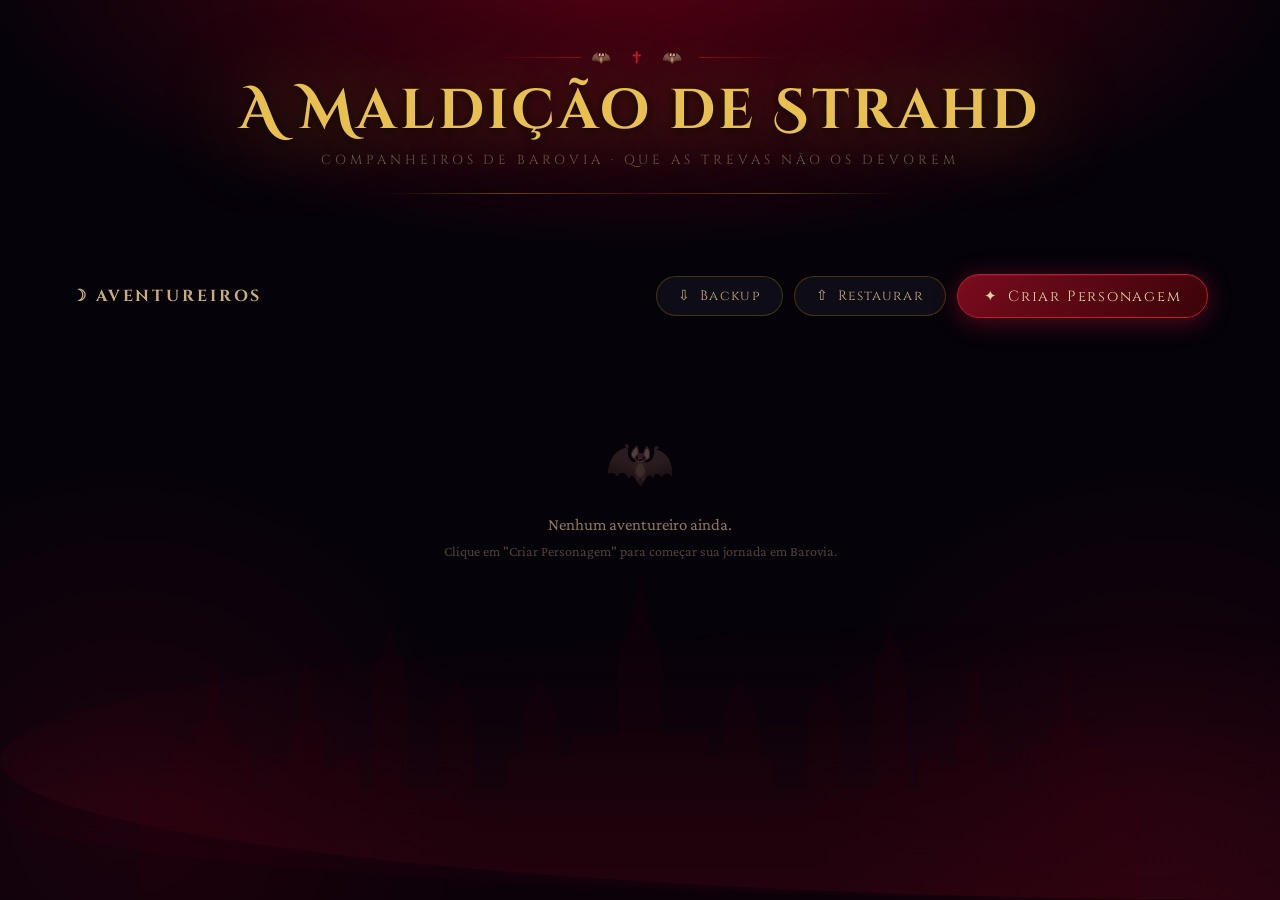
==== commit 16497340: "Add files via upload" ====
--- a/index.html
+++ b/index.html
@@ -65,7 +65,7 @@
       to   { transform: translateX(5%)  scaleY(1.12); }
     }
 
-    /* ── SILHUETA DO CASTELO RAVENLOFT ── */
+    /* ── SILHUETA DO CASTELO ── */
     .castle-silhouette {
       position: fixed; bottom: 0; left: 50%; transform: translateX(-50%);
       width: min(1000px, 100vw); opacity: 0.1; pointer-events: none; z-index: 0;
@@ -162,6 +162,20 @@
       background: linear-gradient(135deg, var(--blood-bright), var(--blood));
       box-shadow: 0 6px 36px rgba(192,24,48,0.65); transform: translateY(-2px);
     }
+    .action-bar-btns { display: flex; align-items: center; gap: 0.7rem; flex-wrap: wrap; }
+    .btn-secundario {
+      display: flex; align-items: center; gap: 0.55rem;
+      background: rgba(20,20,32,0.6);
+      color: var(--parch-mid); border: 1px solid rgba(200,150,10,0.28);
+      border-radius: 25px; padding: 0.65rem 1.3rem;
+      font-family: var(--font-head); font-size: 0.85rem; letter-spacing: 0.1em;
+      cursor: pointer; transition: all 0.22s;
+    }
+    .btn-secundario:hover {
+      color: var(--parch); border-color: var(--blood-bright);
+      background: rgba(58,58,104,0.35); transform: translateY(-2px);
+    }
+    .input-arquivo-oculto { display: none; }
 
     /* ── GRID DE PERSONAGENS ── */
     .characters-grid {
@@ -173,7 +187,7 @@
     /* ── CARD DE PERSONAGEM ── */
     .char-card {
       background: linear-gradient(160deg, var(--dark-card) 0%, rgba(8,4,14,0.98) 100%);
-      border: 1px solid rgba(200,150,10,0.15);
+      border: 1px solid rgba(var(--card-rgb, 200,150,10),0.15);
       border-radius: 14px; overflow: hidden; position: relative;
       transition: transform 0.28s, box-shadow 0.28s, border-color 0.28s;
       animation: cardAppear 0.45s cubic-bezier(.17,.67,.35,1.1) both;
@@ -181,47 +195,47 @@
     }
     .char-card::before {
       content: ''; position: absolute; top: 0; left: 0; right: 0; height: 2px;
-      background: linear-gradient(90deg, transparent, var(--blood-bright), var(--gold), var(--blood-bright), transparent);
+      background: linear-gradient(90deg, transparent, var(--blood-bright), var(--card-hex, var(--gold)), var(--blood-bright), transparent);
       opacity: 0.55;
     }
     .char-card::after {
       content: '✦'; position: absolute; top: 10px; right: 14px;
-      font-size: 0.55rem; color: var(--gold); opacity: 0.22; line-height: 1;
+      font-size: 0.55rem; color: var(--card-hex, var(--gold)); opacity: 0.22; line-height: 1;
     }
     @keyframes cardAppear {
       from { opacity: 0; transform: translateY(24px) scale(0.96); }
       to   { opacity: 1; transform: translateY(0) scale(1); }
     }
     .char-card:hover {
-      border-color: rgba(200,150,10,0.45);
-      box-shadow: 0 14px 56px rgba(0,0,0,0.55), 0 0 0 1px rgba(200,150,10,0.12), 0 0 40px rgba(192,24,48,0.1);
+      border-color: rgba(var(--card-rgb, 200,150,10),0.45);
+      box-shadow: 0 14px 56px rgba(0,0,0,0.55), 0 0 0 1px rgba(var(--card-rgb, 200,150,10),0.12), 0 0 40px rgba(192,24,48,0.1);
       transform: translateY(-5px);
     }
 
     .card-avatar-wrap {
       padding: 1.5rem 1.5rem 0.9rem;
       display: flex; flex-direction: column; align-items: center;
-      background: linear-gradient(180deg, rgba(200,150,10,0.05) 0%, transparent 100%);
-      border-bottom: 1px solid rgba(200,150,10,0.09);
-    }
-    .card-symbol { font-size: 2.2rem; filter: drop-shadow(0 0 10px rgba(200,150,10,0.5)); line-height: 1; }
+      background: linear-gradient(180deg, rgba(var(--card-rgb, 200,150,10),0.05) 0%, transparent 100%);
+      border-bottom: 1px solid rgba(var(--card-rgb, 200,150,10),0.09);
+    }
+    .card-symbol { font-size: 2.2rem; filter: drop-shadow(0 0 10px rgba(var(--card-rgb, 200,150,10),0.5)); line-height: 1; }
     .card-avatar {
       width: 86px; height: 86px; border-radius: 50%; margin: 0 auto 0.7rem;
       background: linear-gradient(135deg, var(--dark-mid), rgba(30,10,45,1));
-      border: 2px solid rgba(200,150,10,0.35); overflow: hidden;
+      border: 2px solid rgba(var(--card-rgb, 200,150,10),0.35); overflow: hidden;
       display: flex; align-items: center; justify-content: center; font-size: 2.2rem;
       transition: border-color 0.25s, box-shadow 0.25s;
-      box-shadow: 0 4px 16px rgba(0,0,0,0.4), 0 0 0 4px rgba(200,150,10,0.06);
+      box-shadow: 0 4px 16px rgba(0,0,0,0.4), 0 0 0 4px rgba(var(--card-rgb, 200,150,10),0.06);
     }
     .card-avatar img { width: 100%; height: 100%; object-fit: cover; object-position: top center; }
     .char-card:hover .card-avatar {
-      border-color: rgba(200,150,10,0.70);
-      box-shadow: 0 4px 24px rgba(0,0,0,0.5), 0 0 0 5px rgba(200,150,10,0.12), 0 0 20px rgba(200,150,10,0.25);
+      border-color: rgba(var(--card-rgb, 200,150,10),0.70);
+      box-shadow: 0 4px 24px rgba(0,0,0,0.5), 0 0 0 5px rgba(var(--card-rgb, 200,150,10),0.12), 0 0 20px rgba(var(--card-rgb, 200,150,10),0.25);
     }
     .card-name {
       font-family: var(--font-title); font-size: 1.2rem;
       color: var(--gold-pale); text-align: center; margin-top: 0.5rem;
-      line-height: 1.2; text-shadow: 0 0 24px rgba(200,150,10,0.28);
+      line-height: 1.2; text-shadow: 0 0 24px rgba(var(--card-rgb, 200,150,10),0.28);
     }
 
     .card-info-area { padding: 0.85rem 1.25rem; flex: 1; }
@@ -233,10 +247,10 @@
     .card-details strong { color: var(--parch-mid); font-weight: 600; }
     .card-class-badge {
       display: block; width: fit-content; margin: 0.3rem auto;
-      background: rgba(200,150,10,0.10); border: 1px solid rgba(200,150,10,0.22);
+      background: rgba(var(--card-rgb, 200,150,10),0.10); border: 1px solid rgba(var(--card-rgb, 200,150,10),0.22);
       border-radius: 20px; padding: 3px 12px;
       font-family: var(--font-head); font-size: 0.75rem;
-      color: var(--gold); letter-spacing: 0.08em; text-align: center;
+      color: var(--card-hex, var(--gold)); letter-spacing: 0.08em; text-align: center;
     }
     .card-player {
       text-align: center; font-size: 0.85rem;
@@ -255,13 +269,13 @@
     .card-actions { display: flex; gap: 0.6rem; padding: 0 1.25rem 1.25rem; }
     .btn-abrir {
       flex: 1;
-      background: linear-gradient(135deg, rgba(200,150,10,0.18), rgba(200,150,10,0.06));
-      color: var(--gold); border: 1px solid rgba(200,150,10,0.38);
+      background: linear-gradient(135deg, rgba(var(--card-rgb, 200,150,10),0.18), rgba(var(--card-rgb, 200,150,10),0.06));
+      color: var(--card-hex, var(--gold)); border: 1px solid rgba(var(--card-rgb, 200,150,10),0.38);
       border-radius: 8px; padding: 0.55rem;
       font-family: var(--font-head); font-size: 0.9rem; letter-spacing: 0.08em;
       cursor: pointer; transition: all 0.2s; text-align: center; text-decoration: none;
     }
-    .btn-abrir:hover { background: rgba(200,150,10,0.28); border-color: var(--gold); color: var(--gold-pale); }
+    .btn-abrir:hover { background: rgba(var(--card-rgb, 200,150,10),0.28); border-color: var(--card-hex, var(--gold)); color: var(--gold-pale); }
     .btn-excluir {
       background: transparent; color: rgba(200,80,80,0.55);
       border: 1px solid rgba(200,80,80,0.22); border-radius: 8px;
@@ -423,9 +437,18 @@
 
     <div class="action-bar">
       <h2>☽ Aventureiros</h2>
-      <button class="btn-criar" onclick="abrirWizard()">
-        <span>✦</span> Criar Personagem
-      </button>
+      <div class="action-bar-btns">
+        <button class="btn-secundario" onclick="exportarBackupCompleto()" title="Baixa um arquivo .json com todos os personagens">
+          <span>⇩</span> Backup
+        </button>
+        <button class="btn-secundario" onclick="document.getElementById('input-restaurar-backup').click()" title="Restaura personagens a partir de um arquivo de backup">
+          <span>⇧</span> Restaurar
+        </button>
+        <input type="file" id="input-restaurar-backup" class="input-arquivo-oculto" accept="application/json,.json" onchange="importarBackupCompleto(event)">
+        <button class="btn-criar" onclick="abrirWizard()">
+          <span>✦</span> Criar Personagem
+        </button>
+      </div>
     </div>
 
     <div class="characters-grid" id="characters-grid"></div>
@@ -437,7 +460,7 @@
   <div class="wizard-overlay" id="wizard-overlay">
     <div class="wizard-box">
       <div class="wizard-head">
-        <h2>🩸 Criar Novo Personagem</h2>
+        <h2 id="wizard-titulo">✦ Criar Novo Personagem</h2>
         <div class="wizard-progress" id="wizard-progress"></div>
       </div>
       <div class="wizard-body">
@@ -523,7 +546,7 @@
           <div class="step-title">Perícias</div>
           <div class="step-hint">Escolha as perícias em que seu personagem tem treinamento.</div>
           <div style="margin-bottom:0.8rem;">
-            <div style="font-family:var(--font-head);font-size:0.78rem;color:var(--ink-muted);letter-spacing:0.1em;text-transform:uppercase;margin-bottom:0.4rem;">Testes de Resistência (automático pela classe)</div>
+            <div style="font-family:var(--font-head);font-size:0.78rem;color:var(--ink-muted);letter-spacing:0.1em;text-transform:uppercase;margin-bottom:0.4rem;">Salvaguardas (automático pela classe)</div>
             <div class="saves-preview" id="w-saves-preview">—</div>
           </div>
           <div class="skills-limit-info" id="w-skills-limit">Escolha suas perícias:</div>
@@ -597,10 +620,23 @@
   }
 
   const CLASS_SYMBOLS = {
-    'Artificer':'⚙','Bárbaro':'⚔','Bardo':'♪','Bruxo':'☽',
-    'Caçador de Sangue':'🩸','Clérigo':'✝','Druida':'✾',
-    'Feiticeiro':'✧','Guerreiro':'◈','Ladino':'✦',
-    'Mago':'✦','Monge':'⊕','Paladino':'⚜','Patrulheiro':'↗',
+    'Artificer':'⚙','Bárbaro':'⚒','Bardo':'♪','Bruxo':'◉',
+    'Caçador de Sangue':'🩸','Clérigo':'✝','Druida':'✾','Feiticeiro':'✧','Guerreiro':'⚔',
+    'Ladino':'†','Mago':'✦','Monge':'⊕','Paladino':'⛨','Patrulheiro':'↗',
+  }
+  /* Mesmas cores dos temas de classe da ficha (script.js → TEMAS[*].swatch),
+     assim o card do personagem já dá uma prévia da identidade visual dele. */
+  const CLASS_COLORS = {
+    'Artificer':'#6a4325','Bárbaro':'#E7623E','Bardo':'#AB6DAC','Bruxo':'#7B469B',
+    'Caçador de Sangue':'#c82040','Clérigo':'#91A1B2','Druida':'#7A853B','Feiticeiro':'#992E2E','Guerreiro':'#7F513E',
+    'Ladino':'#555752','Mago':'#2A50A1','Monge':'#51A5C5','Paladino':'#B59E54',
+    'Patrulheiro':'#507F62',
+  }
+  function classColor(classe) { return CLASS_COLORS[classe] || '#c8960a' }
+  function hexToRgb(hex) {
+    hex = (hex || '#c8960a').replace('#','')
+    const n = parseInt(hex, 16)
+    return `${(n>>16)&255},${(n>>8)&255},${n&255}`
   }
 
   /* ════════ MORCEGOS ANIMADOS ════════ */
@@ -697,7 +733,7 @@
         ? `<div style="text-align:center;font-size:0.78rem;color:rgba(224,32,64,0.75);margin-bottom:0.3rem;">${p.condicoes.slice(0,3).join(' ')}</div>`
         : ''
       return `
-        <div class="char-card" style="animation-delay:${i*0.06}s">
+        <div class="char-card" style="animation-delay:${i*0.06}s; --card-hex:${classColor(p.classe)}; --card-rgb:${hexToRgb(classColor(p.classe))};">
           <div class="card-avatar-wrap">
             <div class="card-avatar">${imgHtml}</div>
             <div class="card-name">${p.nome}</div>
@@ -731,6 +767,68 @@
     renderPersonagens()
   }
 
+  /* ════════ BACKUP COMPLETO (todos os personagens) ════════ */
+  function exportarBackupCompleto() {
+    const lista = listarPersonagens()
+    if (!lista.length) { alert('Nenhum personagem para fazer backup ainda.'); return }
+
+    const dados = {}
+    for (let i = 0; i < localStorage.length; i++) {
+      const key = localStorage.key(i)
+      dados[key] = localStorage.getItem(key)
+    }
+
+    const backup = {
+      tipo: 'strahd-backup',
+      versao: 1,
+      dataExportacao: new Date().toISOString(),
+      personagens: lista.map(p => p.nome),
+      dados
+    }
+
+    const blob = new Blob([JSON.stringify(backup, null, 2)], { type: 'application/json' })
+    const url = URL.createObjectURL(blob)
+    const a = document.createElement('a')
+    const dataStr = new Date().toISOString().slice(0, 10)
+    a.href = url; a.download = `strahd_backup_${dataStr}.json`
+    document.body.appendChild(a); a.click()
+    document.body.removeChild(a); URL.revokeObjectURL(url)
+  }
+
+  function importarBackupCompleto(event) {
+    const file = event.target.files[0]
+    if (!file) return
+    const reader = new FileReader()
+    reader.onload = e => {
+      try {
+        const backup = JSON.parse(e.target.result)
+        if (!backup || backup.tipo !== 'strahd-backup' || !backup.dados) {
+          alert('Este arquivo não parece ser um backup válido da Maldição de Strahd.')
+          event.target.value = ''; return
+        }
+        const nomes = backup.personagens && backup.personagens.length
+          ? backup.personagens.join(', ')
+          : 'personagens desconhecidos'
+        const aviso = `Restaurar backup de ${new Date(backup.dataExportacao).toLocaleString('pt-BR')}?\n\n` +
+          `Personagens no backup: ${nomes}\n\n` +
+          `Personagens com o mesmo nome/id serão sobrescritos. Os demais personagens atuais não serão apagados.`
+        if (!confirm(aviso)) { event.target.value = ''; return }
+
+        Object.keys(backup.dados).forEach(key => {
+          localStorage.setItem(key, backup.dados[key])
+        })
+
+        alert('Backup restaurado com sucesso!')
+        event.target.value = ''
+        renderPersonagens()
+      } catch (err) {
+        alert('Não foi possível ler o arquivo: ' + err.message)
+        event.target.value = ''
+      }
+    }
+    reader.readAsText(file)
+  }
+
   /* ════════ WIZARD ════════ */
   let wizardStep = 1
   const TOTAL_STEPS = 4
@@ -757,6 +855,9 @@
     ;['w-classe','w-raca','w-antecedente','w-alinhamento'].forEach(id => {
       const el = document.getElementById(id); if (el) el.value = ''
     })
+    document.getElementById('wizard-titulo').textContent = '✦ Criar Novo Personagem'
+    document.querySelector('.wizard-head')?.style.setProperty('border-bottom-color', '')
+    document.querySelector('.wizard-box')?.style.setProperty('border-color', '')
     const defaults = { 'w-for':15,'w-des':14,'w-con':13,'w-int':12,'w-sab':10,'w-car':8 }
     Object.entries(defaults).forEach(([id,v]) => {
       const el = document.getElementById(id)
@@ -836,16 +937,10 @@
     const classe = Object.keys(CLASSES_DATA).find(k => k.toLowerCase() === rawClasse.toLowerCase()) || rawClasse
     const cd = CLASSES_DATA[classe]; if (!cd) return
 
-    const CLASS_ACCENT = {
-      'Artificer':'#5080c0','Bárbaro':'#c84020','Bardo':'#c07820',
-      'Bruxo':'#7030c8','Caçador de Sangue':'#8b0000','Clérigo':'#c8901a',
-      'Druida':'#4a8a1a','Feiticeiro':'#c84020','Guerreiro':'#6060a0',
-      'Ladino':'#4a4a5a','Mago':'#5020a0','Monge':'#c07820',
-      'Paladino':'#1878c8','Patrulheiro':'#4a8a1a',
-    }
-    const accent = CLASS_ACCENT[classe] || 'var(--blood)'
-    document.querySelector('.wizard-head')?.style.setProperty('border-bottom-color', accent + '55')
-    document.querySelector('.wizard-box')?.style.setProperty('border-color', accent + '44')
+    document.querySelector('.wizard-head')?.style.setProperty('border-bottom-color', (CLASS_COLORS[classe] || '#c01830') + '55')
+    document.querySelector('.wizard-box')?.style.setProperty('border-color', (CLASS_COLORS[classe] || '#c01830') + '44')
+    const titulo = document.getElementById('wizard-titulo')
+    if (titulo) titulo.textContent = `${CLASS_SYMBOLS[classe] || '✦'} Criar Novo Personagem`
 
     document.getElementById('w-saves-preview').innerHTML = cd.saves.map(s => `<span class="save-pill">${s}</span>`).join('')
 
@@ -925,13 +1020,13 @@
       if (!confirm(`Já existe um personagem com o slug "${id}". Deseja substituí-lo?`)) return
     }
 
-    // Tema padrão Strahd para a campanha
+    // Cada classe tem seu próprio tema dedicado; Strahd é o tema padrão da campanha
     const CLASS_THEME = {
-      'Artificer':'Pergaminho','Bárbaro':'Inferno','Bardo':'Outono',
-      'Bruxo':'Arcano','Caçador de Sangue':'Strahd','Clérigo':'Pergaminho',
-      'Druida':'Floresta','Feiticeiro':'Inferno','Guerreiro':'Pergaminho',
-      'Ladino':'Noturno','Mago':'Arcano','Monge':'Outono',
-      'Paladino':'Glacial','Patrulheiro':'Floresta',
+      'Artificer':'Artificer','Bárbaro':'Bárbaro','Bardo':'Bardo',
+      'Bruxo':'Bruxo','Caçador de Sangue':'Strahd','Clérigo':'Clérigo',
+      'Druida':'Druida','Feiticeiro':'Feiticeiro','Guerreiro':'Guerreiro',
+      'Ladino':'Ladino','Mago':'Mago','Monge':'Monge',
+      'Paladino':'Paladino','Patrulheiro':'Patrulheiro',
     }
     localStorage.setItem(id + ':tema-preset', CLASS_THEME[classe] || 'Strahd')
     localStorage.setItem(key, JSON.stringify(ficha))
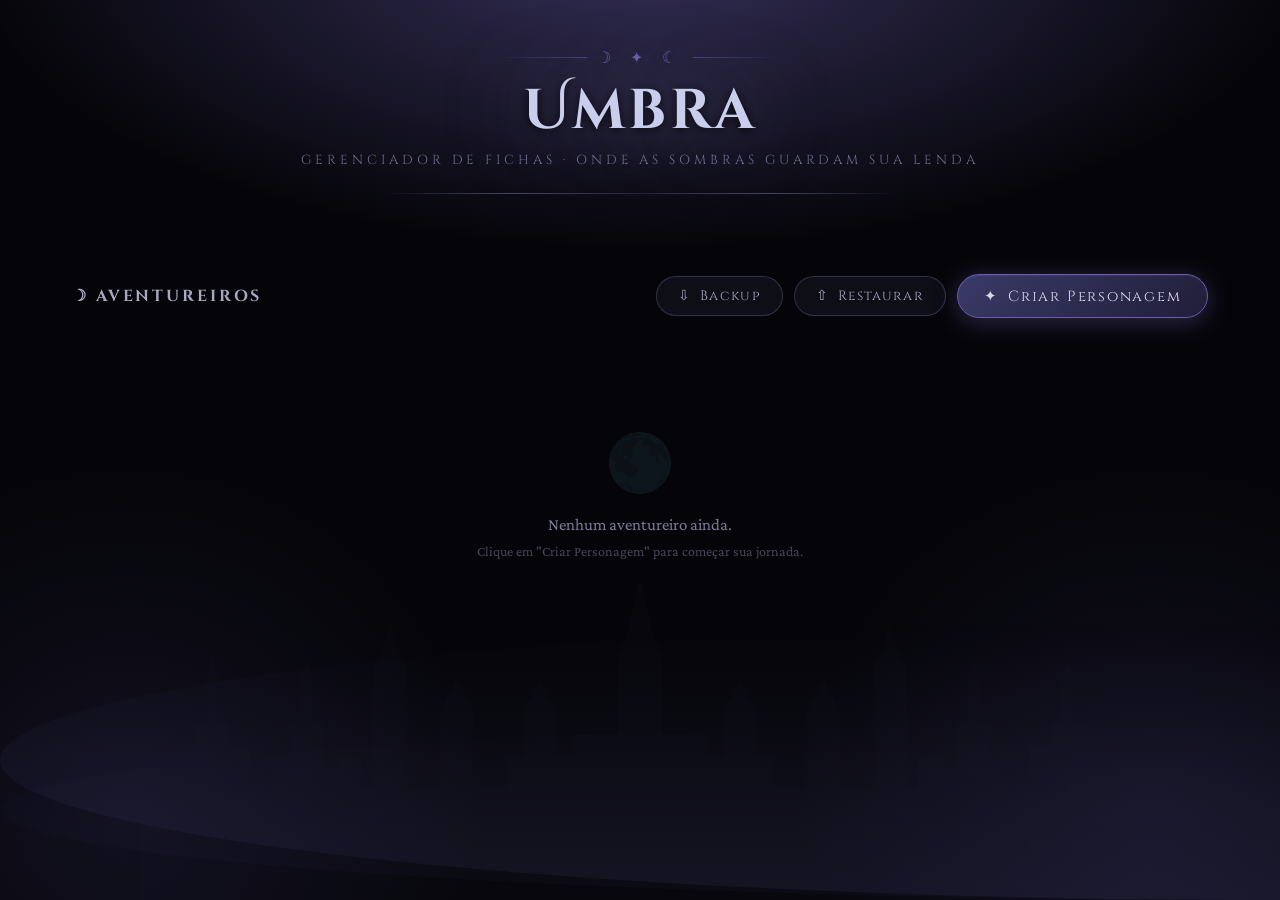
==== commit 09f7112a: "Add files via upload" ====
--- a/index.html
+++ b/index.html
@@ -3,26 +3,26 @@
 <head>
   <meta charset="UTF-8">
   <meta name="viewport" content="width=device-width, initial-scale=1.0">
-  <title>A Maldição de Strahd — Grupo</title>
+  <title>Umbra — Gerenciador de Fichas</title>
   <link href="https://fonts.googleapis.com/css2?family=Cinzel:wght@400;600;700&family=Cinzel+Decorative:wght@700&family=IM+Fell+English:ital@0;1&family=Crimson+Pro:ital,wght@0,400;0,600;1,400&display=swap" rel="stylesheet">
   <style>
     /* ── VARIÁVEIS VAMPÍRICAS ── */
     :root {
-      --dark:         #06020a;
-      --dark-mid:     #0e0614;
-      --dark-card:    #130918;
-      --fog:          rgba(200,140,160,0.05);
-      --blood:        #7a0c1e;
-      --blood-bright: #c01830;
+      --dark:         #050509;
+      --dark-mid:     #0c0c14;
+      --dark-card:    #10101a;
+      --fog:          rgba(140,140,195,0.05);
+      --blood:        #3a3a68;
+      --blood-bright: #6a5cb0;
       --crimson:      #e02040;
-      --gold:         #c8960a;
-      --gold-pale:    #e8c050;
-      --gold-dim:     #a07808;
-      --parch:        #e2d0a8;
-      --parch-mid:    #c8ad80;
-      --ink:          #f0e8d8;
-      --ink-muted:    #8a7860;
-      --shadow:       0 8px 40px rgba(180,0,30,0.22);
+      --gold:         #8890c0;
+      --gold-pale:    #c8ceec;
+      --gold-dim:     #6068a0;
+      --parch:        #d8d8ea;
+      --parch-mid:    #a8a8c4;
+      --ink:          #e4e4f2;
+      --ink-muted:    #7c7c98;
+      --shadow:       0 8px 40px rgba(100,95,165,0.22);
       --radius:       10px;
       --font-title:   'Cinzel Decorative', 'Cinzel', fantasy;
       --font-head:    'Cinzel', 'Philosopher', serif;
@@ -36,28 +36,28 @@
     body {
       background: var(--dark);
       background-image:
-        radial-gradient(ellipse 80% 50% at 50% -5%, rgba(150,0,25,0.55) 0%, transparent 65%),
-        radial-gradient(ellipse 50% 70% at 10% 90%, rgba(80,0,20,0.28) 0%, transparent 55%),
-        radial-gradient(ellipse 50% 70% at 90% 90%, rgba(80,0,20,0.28) 0%, transparent 55%);
+        radial-gradient(ellipse 80% 50% at 50% -5%, rgba(90,80,150,0.55) 0%, transparent 65%),
+        radial-gradient(ellipse 50% 70% at 10% 90%, rgba(50,45,90,0.28) 0%, transparent 55%),
+        radial-gradient(ellipse 50% 70% at 90% 90%, rgba(50,45,90,0.28) 0%, transparent 55%);
       color: var(--ink);
       font-family: var(--font-body);
       min-height: 100vh;
       overflow-x: hidden;
     }
 
-    /* ── NÉVOA DE BAROVIA ── */
+    /* ── NÉVOA SOMBRIA ── */
     .fog-layer {
       position: fixed; inset: 0; pointer-events: none; z-index: 0; overflow: hidden;
     }
     .fog-layer::before, .fog-layer::after {
       content: ''; position: absolute; width: 200%; height: 280px; bottom: 0;
-      background: linear-gradient(180deg, transparent, rgba(160,20,40,0.07) 50%, rgba(160,20,40,0.12));
+      background: linear-gradient(180deg, transparent, rgba(100,95,165,0.07) 50%, rgba(100,95,165,0.12));
       border-radius: 50%;
       animation: fogDrift 20s ease-in-out infinite alternate;
     }
     .fog-layer::after {
       height: 180px;
-      background: linear-gradient(180deg, transparent, rgba(120,0,30,0.08));
+      background: linear-gradient(180deg, transparent, rgba(70,65,120,0.08));
       animation-duration: 30s; animation-direction: alternate-reverse;
     }
     @keyframes fogDrift {
@@ -69,7 +69,7 @@
     .castle-silhouette {
       position: fixed; bottom: 0; left: 50%; transform: translateX(-50%);
       width: min(1000px, 100vw); opacity: 0.1; pointer-events: none; z-index: 0;
-      fill: #4a0010;
+      fill: #211f38;
     }
 
     /* ── MORCEGOS ANIMADOS ── */
@@ -81,7 +81,7 @@
       opacity: 0;
       animation: batFly var(--fly-dur, 14s) var(--fly-delay, 0s) ease-in-out infinite;
     }
-    .bat svg { width: var(--bat-size, 22px); height: auto; fill: #3a0008; }
+    .bat svg { width: var(--bat-size, 22px); height: auto; fill: #262340; }
     @keyframes batFly {
       0%   { opacity: 0; transform: translate(var(--sx,0px), var(--sy,100vh)) scale(var(--sc,1)) rotate(0deg); }
       8%   { opacity: 0.55; }
@@ -111,7 +111,7 @@
     }
     .site-header::after {
       content: ''; display: block; width: 65%; max-width: 520px; height: 1px;
-      background: linear-gradient(90deg, transparent, rgba(200,150,10,0.45), rgba(192,24,48,0.3), rgba(200,150,10,0.45), transparent);
+      background: linear-gradient(90deg, transparent, rgba(136,144,192,0.45), rgba(106,92,176,0.3), rgba(136,144,192,0.45), transparent);
       margin: 1.5rem auto 0;
     }
     .ornament {
@@ -121,22 +121,22 @@
     }
     .ornament-line {
       flex: 1; max-width: 90px; height: 1px;
-      background: linear-gradient(90deg, transparent, rgba(192,24,48,0.55));
-    }
-    .ornament-line.right { background: linear-gradient(90deg, rgba(192,24,48,0.55), transparent); }
+      background: linear-gradient(90deg, transparent, rgba(106,92,176,0.55));
+    }
+    .ornament-line.right { background: linear-gradient(90deg, rgba(106,92,176,0.55), transparent); }
     .site-title {
       font-family: var(--font-title);
       font-size: clamp(2rem, 5vw, 3.5rem);
       color: var(--gold-pale);
       text-shadow:
-        0 0 80px rgba(200,150,10,0.65),
+        0 0 80px rgba(136,144,192,0.65),
         0 2px 10px rgba(0,0,0,0.98),
-        0 0 160px rgba(200,150,10,0.22);
+        0 0 160px rgba(136,144,192,0.22);
       letter-spacing: 0.06em; line-height: 1.15; margin: 0.5rem 0;
     }
     .site-subtitle {
       font-family: var(--font-head); font-size: 0.82rem;
-      color: rgba(138,120,96,0.7); letter-spacing: 0.3em; text-transform: uppercase; margin-top: 6px;
+      color: rgba(150,150,190,0.7); letter-spacing: 0.3em; text-transform: uppercase; margin-top: 6px;
     }
 
     /* ── BARRA DE AÇÕES ── */
@@ -151,22 +151,22 @@
     }
     .btn-criar {
       display: flex; align-items: center; gap: 0.6rem;
-      background: linear-gradient(135deg, var(--blood) 0%, #3a0308 100%);
+      background: linear-gradient(135deg, var(--blood) 0%, #201e38 100%);
       color: var(--parch); border: 1px solid var(--blood-bright);
       border-radius: 25px; padding: 0.7rem 1.6rem;
       font-family: var(--font-head); font-size: 0.92rem; letter-spacing: 0.12em;
       cursor: pointer; transition: all 0.22s;
-      box-shadow: 0 4px 24px rgba(192,24,48,0.4), inset 0 1px 0 rgba(255,255,255,0.06);
+      box-shadow: 0 4px 24px rgba(106,92,176,0.4), inset 0 1px 0 rgba(255,255,255,0.06);
     }
     .btn-criar:hover {
       background: linear-gradient(135deg, var(--blood-bright), var(--blood));
-      box-shadow: 0 6px 36px rgba(192,24,48,0.65); transform: translateY(-2px);
+      box-shadow: 0 6px 36px rgba(106,92,176,0.65); transform: translateY(-2px);
     }
     .action-bar-btns { display: flex; align-items: center; gap: 0.7rem; flex-wrap: wrap; }
     .btn-secundario {
       display: flex; align-items: center; gap: 0.55rem;
       background: rgba(20,20,32,0.6);
-      color: var(--parch-mid); border: 1px solid rgba(200,150,10,0.28);
+      color: var(--parch-mid); border: 1px solid rgba(136,144,192,0.28);
       border-radius: 25px; padding: 0.65rem 1.3rem;
       font-family: var(--font-head); font-size: 0.85rem; letter-spacing: 0.1em;
       cursor: pointer; transition: all 0.22s;
@@ -186,8 +186,8 @@
 
     /* ── CARD DE PERSONAGEM ── */
     .char-card {
-      background: linear-gradient(160deg, var(--dark-card) 0%, rgba(8,4,14,0.98) 100%);
-      border: 1px solid rgba(var(--card-rgb, 200,150,10),0.15);
+      background: linear-gradient(160deg, var(--dark-card) 0%, rgba(10,10,18,0.98) 100%);
+      border: 1px solid rgba(var(--card-rgb, 136,144,192),0.15);
       border-radius: 14px; overflow: hidden; position: relative;
       transition: transform 0.28s, box-shadow 0.28s, border-color 0.28s;
       animation: cardAppear 0.45s cubic-bezier(.17,.67,.35,1.1) both;
@@ -207,58 +207,58 @@
       to   { opacity: 1; transform: translateY(0) scale(1); }
     }
     .char-card:hover {
-      border-color: rgba(var(--card-rgb, 200,150,10),0.45);
-      box-shadow: 0 14px 56px rgba(0,0,0,0.55), 0 0 0 1px rgba(var(--card-rgb, 200,150,10),0.12), 0 0 40px rgba(192,24,48,0.1);
+      border-color: rgba(var(--card-rgb, 136,144,192),0.45);
+      box-shadow: 0 14px 56px rgba(0,0,0,0.55), 0 0 0 1px rgba(var(--card-rgb, 136,144,192),0.12), 0 0 40px rgba(106,92,176,0.1);
       transform: translateY(-5px);
     }
 
     .card-avatar-wrap {
       padding: 1.5rem 1.5rem 0.9rem;
       display: flex; flex-direction: column; align-items: center;
-      background: linear-gradient(180deg, rgba(var(--card-rgb, 200,150,10),0.05) 0%, transparent 100%);
-      border-bottom: 1px solid rgba(var(--card-rgb, 200,150,10),0.09);
-    }
-    .card-symbol { font-size: 2.2rem; filter: drop-shadow(0 0 10px rgba(var(--card-rgb, 200,150,10),0.5)); line-height: 1; }
+      background: linear-gradient(180deg, rgba(var(--card-rgb, 136,144,192),0.05) 0%, transparent 100%);
+      border-bottom: 1px solid rgba(var(--card-rgb, 136,144,192),0.09);
+    }
+    .card-symbol { font-size: 2.2rem; filter: drop-shadow(0 0 10px rgba(var(--card-rgb, 136,144,192),0.5)); line-height: 1; }
     .card-avatar {
       width: 86px; height: 86px; border-radius: 50%; margin: 0 auto 0.7rem;
-      background: linear-gradient(135deg, var(--dark-mid), rgba(30,10,45,1));
-      border: 2px solid rgba(var(--card-rgb, 200,150,10),0.35); overflow: hidden;
+      background: linear-gradient(135deg, var(--dark-mid), rgba(20,20,34,1));
+      border: 2px solid rgba(var(--card-rgb, 136,144,192),0.35); overflow: hidden;
       display: flex; align-items: center; justify-content: center; font-size: 2.2rem;
       transition: border-color 0.25s, box-shadow 0.25s;
-      box-shadow: 0 4px 16px rgba(0,0,0,0.4), 0 0 0 4px rgba(var(--card-rgb, 200,150,10),0.06);
+      box-shadow: 0 4px 16px rgba(0,0,0,0.4), 0 0 0 4px rgba(var(--card-rgb, 136,144,192),0.06);
     }
     .card-avatar img { width: 100%; height: 100%; object-fit: cover; object-position: top center; }
     .char-card:hover .card-avatar {
-      border-color: rgba(var(--card-rgb, 200,150,10),0.70);
-      box-shadow: 0 4px 24px rgba(0,0,0,0.5), 0 0 0 5px rgba(var(--card-rgb, 200,150,10),0.12), 0 0 20px rgba(var(--card-rgb, 200,150,10),0.25);
+      border-color: rgba(var(--card-rgb, 136,144,192),0.70);
+      box-shadow: 0 4px 24px rgba(0,0,0,0.5), 0 0 0 5px rgba(var(--card-rgb, 136,144,192),0.12), 0 0 20px rgba(var(--card-rgb, 136,144,192),0.25);
     }
     .card-name {
       font-family: var(--font-title); font-size: 1.2rem;
       color: var(--gold-pale); text-align: center; margin-top: 0.5rem;
-      line-height: 1.2; text-shadow: 0 0 24px rgba(var(--card-rgb, 200,150,10),0.28);
+      line-height: 1.2; text-shadow: 0 0 24px rgba(var(--card-rgb, 136,144,192),0.28);
     }
 
     .card-info-area { padding: 0.85rem 1.25rem; flex: 1; }
     .card-details {
       text-align: center; font-size: 0.88rem;
-      color: rgba(200,170,110,0.65); font-family: var(--font-head);
+      color: rgba(180,182,214,0.65); font-family: var(--font-head);
       letter-spacing: 0.1em; margin-bottom: 0.25rem;
     }
     .card-details strong { color: var(--parch-mid); font-weight: 600; }
     .card-class-badge {
       display: block; width: fit-content; margin: 0.3rem auto;
-      background: rgba(var(--card-rgb, 200,150,10),0.10); border: 1px solid rgba(var(--card-rgb, 200,150,10),0.22);
+      background: rgba(var(--card-rgb, 136,144,192),0.10); border: 1px solid rgba(var(--card-rgb, 136,144,192),0.22);
       border-radius: 20px; padding: 3px 12px;
       font-family: var(--font-head); font-size: 0.75rem;
       color: var(--card-hex, var(--gold)); letter-spacing: 0.08em; text-align: center;
     }
     .card-player {
       text-align: center; font-size: 0.85rem;
-      color: rgba(200,170,120,0.5); font-style: italic; margin-bottom: 0.6rem;
+      color: rgba(180,182,214,0.5); font-style: italic; margin-bottom: 0.6rem;
     }
     .card-pv-wrap {
       position: relative; height: 5px;
-      background: rgba(160,100,20,0.12); border-radius: 3px; margin-bottom: 3px; overflow: hidden;
+      background: rgba(90,90,150,0.12); border-radius: 3px; margin-bottom: 3px; overflow: hidden;
     }
     .card-pv-bar { height: 100%; border-radius: 3px; transition: width 0.5s ease; }
     .card-pv-label {
@@ -269,13 +269,13 @@
     .card-actions { display: flex; gap: 0.6rem; padding: 0 1.25rem 1.25rem; }
     .btn-abrir {
       flex: 1;
-      background: linear-gradient(135deg, rgba(var(--card-rgb, 200,150,10),0.18), rgba(var(--card-rgb, 200,150,10),0.06));
-      color: var(--card-hex, var(--gold)); border: 1px solid rgba(var(--card-rgb, 200,150,10),0.38);
+      background: linear-gradient(135deg, rgba(var(--card-rgb, 136,144,192),0.18), rgba(var(--card-rgb, 136,144,192),0.06));
+      color: var(--card-hex, var(--gold)); border: 1px solid rgba(var(--card-rgb, 136,144,192),0.38);
       border-radius: 8px; padding: 0.55rem;
       font-family: var(--font-head); font-size: 0.9rem; letter-spacing: 0.08em;
       cursor: pointer; transition: all 0.2s; text-align: center; text-decoration: none;
     }
-    .btn-abrir:hover { background: rgba(var(--card-rgb, 200,150,10),0.28); border-color: var(--card-hex, var(--gold)); color: var(--gold-pale); }
+    .btn-abrir:hover { background: rgba(var(--card-rgb, 136,144,192),0.28); border-color: var(--card-hex, var(--gold)); color: var(--gold-pale); }
     .btn-excluir {
       background: transparent; color: rgba(200,80,80,0.55);
       border: 1px solid rgba(200,80,80,0.22); border-radius: 8px;
@@ -294,29 +294,29 @@
     ════════════════════════════════════════ */
     .wizard-overlay {
       display: none; position: fixed; inset: 0; z-index: 100;
-      background: rgba(3,1,6,0.93); backdrop-filter: blur(8px); overflow-y: auto;
+      background: rgba(6,6,10,0.93); backdrop-filter: blur(8px); overflow-y: auto;
     }
     .wizard-overlay.open { display: flex; align-items: flex-start; justify-content: center; padding: 2rem 1rem; }
     .wizard-box {
-      background: linear-gradient(160deg, #160d20 0%, #0c0813 100%);
-      border: 1px solid rgba(200,150,10,0.28); border-radius: 16px;
+      background: linear-gradient(160deg, #14141f 0%, #0a0a10 100%);
+      border: 1px solid rgba(136,144,192,0.28); border-radius: 16px;
       width: min(680px, 100%);
-      box-shadow: 0 24px 90px rgba(0,0,0,0.85), 0 0 0 1px rgba(200,150,10,0.08);
+      box-shadow: 0 24px 90px rgba(0,0,0,0.85), 0 0 0 1px rgba(136,144,192,0.08);
       overflow: hidden; animation: wizardIn 0.35s ease-out both;
     }
     @keyframes wizardIn { from{opacity:0;transform:translateY(32px) scale(0.97)} to{opacity:1;transform:translateY(0) scale(1)} }
     .wizard-head {
-      background: linear-gradient(135deg, #200a16 0%, #160920 100%);
-      border-bottom: 1px solid rgba(200,150,10,0.2); padding: 1.5rem 1.8rem 1.1rem;
-    }
-    .wizard-head h2 { font-family: var(--font-title); font-size: 1.25rem; color: var(--gold-pale); margin-bottom: 1rem; text-shadow: 0 0 24px rgba(200,150,10,0.4); }
+      background: linear-gradient(135deg, #14141e 0%, #0e0e16 100%);
+      border-bottom: 1px solid rgba(136,144,192,0.2); padding: 1.5rem 1.8rem 1.1rem;
+    }
+    .wizard-head h2 { font-family: var(--font-title); font-size: 1.25rem; color: var(--gold-pale); margin-bottom: 1rem; text-shadow: 0 0 24px rgba(136,144,192,0.4); }
     .wizard-progress { display: flex; gap: 0.4rem; align-items: center; }
     .wstep { display: flex; align-items: center; gap: 0.4rem; font-family: var(--font-head); font-size: 0.82rem; letter-spacing: 0.06em; color: var(--ink-muted); white-space: nowrap; }
-    .wstep-num { width: 26px; height: 26px; border-radius: 50%; border: 1px solid rgba(200,150,10,0.28); display: flex; align-items: center; justify-content: center; font-size: 0.75rem; transition: all 0.3s; }
+    .wstep-num { width: 26px; height: 26px; border-radius: 50%; border: 1px solid rgba(136,144,192,0.28); display: flex; align-items: center; justify-content: center; font-size: 0.75rem; transition: all 0.3s; }
     .wstep.done .wstep-num { background: var(--blood); border-color: var(--blood); color: var(--parch); }
     .wstep.active .wstep-num { background: var(--gold); border-color: var(--gold); color: #000; font-weight: 700; }
     .wstep.active { color: var(--gold-pale); }
-    .wstep-sep { flex: 1; height: 1px; background: rgba(200,150,10,0.15); min-width: 8px; }
+    .wstep-sep { flex: 1; height: 1px; background: rgba(136,144,192,0.15); min-width: 8px; }
 
     .wizard-body { padding: 2rem; }
     .wizard-step { display: none; }
@@ -328,21 +328,56 @@
 
     .wfield { margin-bottom: 1rem; }
     .wfield label { display: block; font-family: var(--font-head); font-size: 0.88rem; letter-spacing: 0.12em; text-transform: uppercase; color: var(--ink-muted); margin-bottom: 0.35rem; }
-    .wfield label small { font-size: 0.68rem; color: rgba(138,120,96,0.6); text-transform: none; letter-spacing: 0; font-family: var(--font-body); }
+    .wfield label small { font-size: 0.68rem; color: rgba(150,150,190,0.6); text-transform: none; letter-spacing: 0; font-family: var(--font-body); }
     .wfield input, .wfield select {
       width: 100%; background: rgba(255,255,255,0.04);
-      border: 1px solid rgba(200,150,10,0.22); border-radius: 8px;
+      border: 1px solid rgba(136,144,192,0.22); border-radius: 8px;
       color: var(--ink); font-family: var(--font-body); font-size: 1rem;
       padding: 0.65rem 0.9rem; transition: border-color 0.2s; -webkit-appearance: none;
     }
-    .wfield input:focus, .wfield select:focus { outline: none; border-color: rgba(200,150,10,0.55); background: rgba(255,255,255,0.07); }
-    .wfield select option { background: #160d20; }
+    .wfield input:focus, .wfield select:focus { outline: none; border-color: rgba(136,144,192,0.55); background: rgba(255,255,255,0.07); }
+    .wfield select option { background: #14141f; }
     .wfield textarea {
-      width: 100%; background: rgba(255,255,255,0.04); border: 1px solid rgba(200,150,10,0.22);
+      width: 100%; background: rgba(255,255,255,0.04); border: 1px solid rgba(136,144,192,0.22);
       border-radius: 8px; color: var(--ink); font-family: var(--font-body); font-size: 0.97rem;
       padding: 0.65rem 0.9rem; resize: vertical; min-height: 65px; transition: border-color 0.2s;
     }
-    .wfield textarea:focus { outline: none; border-color: rgba(200,150,10,0.5); }
+    .wfield textarea:focus { outline: none; border-color: rgba(136,144,192,0.5); }
+
+    .w-alin-widget {
+      padding: .9rem 1rem 1.1rem; border: 1px solid rgba(136,144,192,0.22);
+      border-radius: 8px; background: rgba(255,255,255,0.04);
+    }
+    .w-alin-nome {
+      font-family: var(--font-head); font-size: .92rem; letter-spacing: .08em;
+      text-transform: uppercase; text-align: center; color: var(--gold-pale); margin-bottom: .8rem;
+    }
+    .w-alin-eixo { margin-bottom: .85rem; }
+    .w-alin-eixo:last-child { margin-bottom: 0; }
+    .w-alin-labels {
+      display: flex; justify-content: space-between; font-family: var(--font-head);
+      font-size: .68rem; letter-spacing: .08em; text-transform: uppercase; margin-bottom: 3px;
+    }
+    .w-alin-leal, .w-alin-bom { color: var(--gold-pale); }
+    .w-alin-caotico, .w-alin-mau { color: var(--crimson); }
+    .w-alin-slider {
+      -webkit-appearance: none; appearance: none; width: 100%; height: 5px;
+      border-radius: 3px; outline: none; cursor: pointer;
+      background: linear-gradient(90deg, var(--gold-pale), var(--ink-muted) 50%, var(--crimson));
+    }
+    .w-alin-slider::-webkit-slider-thumb {
+      -webkit-appearance: none; appearance: none; width: 16px; height: 16px; border-radius: 50%;
+      background: var(--dark-card); border: 2px solid var(--gold-pale);
+      box-shadow: 0 1px 4px rgba(0,0,0,.4); cursor: pointer; margin-top: -1px;
+    }
+    .w-alin-slider::-moz-range-thumb {
+      width: 16px; height: 16px; border-radius: 50%; background: var(--dark-card);
+      border: 2px solid var(--gold-pale); box-shadow: 0 1px 4px rgba(0,0,0,.4); cursor: pointer;
+    }
+    .w-alin-slider::-moz-range-track { height: 5px; border-radius: 3px; background: transparent; }
+    .w-alin-track { position: relative; padding-bottom: 9px; }
+    .w-alin-ticks { position: absolute; left: 0; right: 0; top: 7px; display: flex; justify-content: space-between; pointer-events: none; }
+    .w-alin-ticks span { width: 2px; height: 6px; border-radius: 1px; background: rgba(136,144,192,0.35); }
     .wfield-hint { font-size: 0.68rem; font-style: italic; opacity: 0.55; font-family: var(--font-body); font-weight: 400; letter-spacing: 0; text-transform: none; }
     .wfield input[list]::placeholder { opacity: 0.45; font-style: italic; font-size: 0.9rem; }
 
@@ -350,35 +385,35 @@
     .wrow3 { display: grid; grid-template-columns: 1fr 1fr 1fr; gap: 0.9rem; }
 
     .attr-row { display: grid; grid-template-columns: repeat(3,1fr); gap: 0.75rem; margin-bottom: 1rem; }
-    .attr-block { background: rgba(255,255,255,0.03); border: 1px solid rgba(200,150,10,0.16); border-radius: 10px; padding: 0.7rem; text-align: center; }
+    .attr-block { background: rgba(255,255,255,0.03); border: 1px solid rgba(136,144,192,0.16); border-radius: 10px; padding: 0.7rem; text-align: center; }
     .attr-block label { display: block; font-family: var(--font-head); font-size: 0.8rem; letter-spacing: 0.15em; color: var(--ink-muted); margin-bottom: 0.3rem; }
-    .attr-block input { width: 100%; background: transparent; border: none; border-bottom: 1px solid rgba(200,150,10,0.3); color: var(--gold-pale); font-family: var(--font-head); font-size: 1.9rem; font-weight: 700; text-align: center; padding: 0.2rem 0; }
+    .attr-block input { width: 100%; background: transparent; border: none; border-bottom: 1px solid rgba(136,144,192,0.3); color: var(--gold-pale); font-family: var(--font-head); font-size: 1.9rem; font-weight: 700; text-align: center; padding: 0.2rem 0; }
     .attr-block input:focus { outline: none; border-color: var(--gold); }
     .attr-mod-preview { font-size: 0.95rem; color: var(--ink-muted); margin-top: 0.2rem; }
     .attr-hint { font-size: 0.9rem; color: var(--ink-muted); font-style: italic; margin-bottom: 0.8rem; }
-    .btn-rolar-all { display: block; width: 100%; margin-bottom: 1rem; background: rgba(200,150,10,0.08); border: 1px solid rgba(200,150,10,0.28); border-radius: 8px; color: var(--gold); font-family: var(--font-head); font-size: 0.85rem; letter-spacing: 0.1em; padding: 0.6rem; cursor: pointer; transition: all 0.2s; }
-    .btn-rolar-all:hover { background: rgba(200,150,10,0.2); }
+    .btn-rolar-all { display: block; width: 100%; margin-bottom: 1rem; background: rgba(136,144,192,0.08); border: 1px solid rgba(136,144,192,0.28); border-radius: 8px; color: var(--gold); font-family: var(--font-head); font-size: 0.85rem; letter-spacing: 0.1em; padding: 0.6rem; cursor: pointer; transition: all 0.2s; }
+    .btn-rolar-all:hover { background: rgba(136,144,192,0.2); }
 
     .skills-limit-info { font-family: var(--font-head); font-size: 0.95rem; color: var(--blood-bright); margin-bottom: 0.8rem; }
     .skills-grid { display: grid; grid-template-columns: 1fr 1fr; gap: 0.45rem; max-height: 280px; overflow-y: auto; padding-right: 4px; }
     .skills-grid::-webkit-scrollbar { width: 4px; }
-    .skills-grid::-webkit-scrollbar-thumb { background: rgba(200,150,10,0.22); border-radius: 2px; }
-    .skill-option { display: flex; align-items: center; gap: 0.5rem; background: rgba(255,255,255,0.02); border: 1px solid rgba(200,150,10,0.1); border-radius: 6px; padding: 0.5rem 0.7rem; cursor: pointer; transition: all 0.15s; font-size: 0.97rem; }
-    .skill-option:hover { background: rgba(200,150,10,0.08); border-color: rgba(200,150,10,0.28); }
+    .skills-grid::-webkit-scrollbar-thumb { background: rgba(136,144,192,0.22); border-radius: 2px; }
+    .skill-option { display: flex; align-items: center; gap: 0.5rem; background: rgba(255,255,255,0.02); border: 1px solid rgba(136,144,192,0.1); border-radius: 6px; padding: 0.5rem 0.7rem; cursor: pointer; transition: all 0.15s; font-size: 0.97rem; }
+    .skill-option:hover { background: rgba(136,144,192,0.08); border-color: rgba(136,144,192,0.28); }
     .skill-option input[type=checkbox] { accent-color: var(--gold); cursor: pointer; }
-    .skill-option.checked { background: rgba(200,150,10,0.14); border-color: rgba(200,150,10,0.4); color: var(--gold-pale); }
+    .skill-option.checked { background: rgba(136,144,192,0.14); border-color: rgba(136,144,192,0.4); color: var(--gold-pale); }
     .skill-option.disabled { opacity: 0.35; cursor: not-allowed; pointer-events: none; }
 
     .saves-preview { display: flex; gap: 0.5rem; flex-wrap: wrap; margin-bottom: 1rem; }
-    .save-pill { background: rgba(200,150,10,0.12); border: 1px solid rgba(200,150,10,0.32); border-radius: 20px; padding: 0.28rem 0.8rem; font-family: var(--font-head); font-size: 0.78rem; color: var(--gold); letter-spacing: 0.1em; }
-
-    .wizard-foot { padding: 1.3rem 1.8rem; border-top: 1px solid rgba(200,150,10,0.14); display: flex; justify-content: space-between; align-items: center; gap: 0.8rem; }
+    .save-pill { background: rgba(136,144,192,0.12); border: 1px solid rgba(136,144,192,0.32); border-radius: 20px; padding: 0.28rem 0.8rem; font-family: var(--font-head); font-size: 0.78rem; color: var(--gold); letter-spacing: 0.1em; }
+
+    .wizard-foot { padding: 1.3rem 1.8rem; border-top: 1px solid rgba(136,144,192,0.14); display: flex; justify-content: space-between; align-items: center; gap: 0.8rem; }
     .btn-w { font-family: var(--font-head); font-size: 0.95rem; letter-spacing: 0.1em; border-radius: 8px; padding: 0.65rem 1.5rem; cursor: pointer; transition: all 0.2s; }
-    .btn-w-secondary { background: transparent; border: 1px solid rgba(200,150,10,0.22); color: var(--ink-muted); }
-    .btn-w-secondary:hover { border-color: rgba(200,150,10,0.45); color: var(--parch); }
-    .btn-w-primary { background: linear-gradient(135deg, var(--blood), #3a0308); border: 1px solid var(--blood-bright); color: var(--parch); box-shadow: 0 4px 22px rgba(192,24,48,0.35); }
+    .btn-w-secondary { background: transparent; border: 1px solid rgba(136,144,192,0.22); color: var(--ink-muted); }
+    .btn-w-secondary:hover { border-color: rgba(136,144,192,0.45); color: var(--parch); }
+    .btn-w-primary { background: linear-gradient(135deg, var(--blood), #201e38); border: 1px solid var(--blood-bright); color: var(--parch); box-shadow: 0 4px 22px rgba(106,92,176,0.35); }
     .btn-w-primary:hover { background: linear-gradient(135deg, var(--blood-bright), var(--blood)); }
-    .btn-w-final { background: linear-gradient(135deg, rgba(200,150,10,0.85), rgba(150,100,5,0.95)); border: 1px solid var(--gold); color: #0a0600; font-weight: 700; }
+    .btn-w-final { background: linear-gradient(135deg, rgba(136,144,192,0.85), rgba(90,80,150,0.95)); border: 1px solid var(--gold); color: #0a0a10; font-weight: 700; }
     .btn-w-final:hover { background: linear-gradient(135deg, var(--gold), var(--gold-pale)); }
     .btn-w-cancel { background: transparent; border: none; color: rgba(200,80,80,0.55); font-size: 0.82rem; padding: 0.65rem 0.5rem; }
     .btn-w-cancel:hover { color: var(--crimson); }
@@ -403,13 +438,13 @@
 </head>
 <body>
 
-  <!-- Névoa de Barovia -->
+  <!-- Névoa Sombria -->
   <div class="fog-layer"></div>
 
   <!-- Morcegos -->
   <div class="bat-container" id="bat-container"></div>
 
-  <!-- Silhueta do Castelo Ravenloft -->
+  <!-- Silhueta do Castelo -->
   <svg class="castle-silhouette" viewBox="0 0 900 300" xmlns="http://www.w3.org/2000/svg">
     <path d="M0,300 L0,200 L30,200 L30,160 L50,160 L50,140 L60,140 L60,100 L65,80 L70,100 L70,140 L80,140 L80,160
              L100,160 L100,200 L120,200 L120,180 L135,180 L135,140 L145,140 L145,100 L150,80 L155,100 L155,140
@@ -428,11 +463,11 @@
     <header class="site-header">
       <div class="ornament">
         <span class="ornament-line"></span>
-        🦇 ✝ 🦇
+        ☽ ✦ ☾
         <span class="ornament-line right"></span>
       </div>
-      <h1 class="site-title">A Maldição de Strahd</h1>
-      <div class="site-subtitle">Companheiros de Barovia · Que as trevas não os devorem</div>
+      <h1 class="site-title">Umbra</h1>
+      <div class="site-subtitle">Gerenciador de Fichas · Onde as sombras guardam sua lenda</div>
     </header>
 
     <div class="action-bar">
@@ -468,7 +503,7 @@
         <!-- PASSO 1: Identidade -->
         <div class="wizard-step active" id="step-1">
           <div class="step-title">Identidade</div>
-          <div class="step-hint">Quem é esse aventureiro que ousou adentrar as brumas de Barovia?</div>
+          <div class="step-hint">Quem é esse aventureiro que emerge das sombras?</div>
           <div class="wrow">
             <div class="wfield"><label>Nome do Personagem</label><input type="text" id="w-nome" placeholder="ex: Gasphar" autocomplete="off"></div>
             <div class="wfield"><label>Nome do Jogador</label><input type="text" id="w-jogador" placeholder="seu nome" autocomplete="off"></div>
@@ -508,19 +543,31 @@
             <option>Pirata</option><option>Sábio</option><option>Soldado</option>
             <option>Vagabundo</option><option>Custom (Homebrew)</option>
           </datalist>
-          <datalist id="dl-alinhamento">
-            <option>Leal Bom</option><option>Neutro Bom</option><option>Caótico Bom</option>
-            <option>Leal Neutro</option><option>Neutro Verdadeiro</option><option>Caótico Neutro</option>
-            <option>Leal Mau</option><option>Neutro Mau</option><option>Caótico Mau</option>
-            <option>Sem Alinhamento</option>
-          </datalist>
           <div class="wrow">
             <div class="wfield"><label>Classe <span class="wfield-hint">— digite ou escolha</span></label><input type="text" id="w-classe" list="dl-classe" placeholder="ex: Paladino, Ardido..." autocomplete="off" oninput="onClasseChange()"></div>
             <div class="wfield"><label>Raça <span class="wfield-hint">— pode ser homebrew!</span></label><input type="text" id="w-raca" list="dl-raca" placeholder="ex: Aasimar, Tiefling..." autocomplete="off"></div>
           </div>
           <div class="wrow">
             <div class="wfield"><label>Antecedente</label><input type="text" id="w-antecedente" list="dl-antecedente" placeholder="ex: Soldado, Haunted One..." autocomplete="off"></div>
-            <div class="wfield"><label>Alinhamento</label><input type="text" id="w-alinhamento" list="dl-alinhamento" placeholder="ex: Leal Bom..." autocomplete="off"></div>
+          <div class="wfield">
+            <label>Alinhamento</label>
+            <div class="w-alin-widget">
+              <div class="w-alin-nome" id="w-alinhamento-nome">Neutro</div>
+              <div class="w-alin-eixo">
+                <div class="w-alin-labels"><span class="w-alin-leal">Leal</span><span class="w-alin-caotico">Caótico</span></div>
+                <div class="w-alin-track">
+                  <input type="range" class="w-alin-slider" id="w-alinhamento-lc" min="-100" max="100" value="0" step="20" oninput="atualizarAlinhamentoWizard()">
+                  <div class="w-alin-ticks"><span></span><span></span><span></span><span></span><span></span><span></span><span></span><span></span><span></span><span></span><span></span></div>
+                </div>
+              </div>
+              <div class="w-alin-eixo">
+                <div class="w-alin-labels"><span class="w-alin-bom">Bom</span><span class="w-alin-mau">Mau</span></div>
+                <div class="w-alin-track">
+                  <input type="range" class="w-alin-slider" id="w-alinhamento-bm" min="-100" max="100" value="0" step="20" oninput="atualizarAlinhamentoWizard()">
+                  <div class="w-alin-ticks"><span></span><span></span><span></span><span></span><span></span><span></span><span></span><span></span><span></span><span></span><span></span></div>
+                </div>
+              </div>
+            </div>
           </div>
         </div>
 
@@ -621,20 +668,20 @@
 
   const CLASS_SYMBOLS = {
     'Artificer':'⚙','Bárbaro':'⚒','Bardo':'♪','Bruxo':'◉',
-    'Caçador de Sangue':'🩸','Clérigo':'✝','Druida':'✾','Feiticeiro':'✧','Guerreiro':'⚔',
+    'Clérigo':'✝','Druida':'✾','Feiticeiro':'✧','Guerreiro':'⚔',
     'Ladino':'†','Mago':'✦','Monge':'⊕','Paladino':'⛨','Patrulheiro':'↗',
   }
   /* Mesmas cores dos temas de classe da ficha (script.js → TEMAS[*].swatch),
      assim o card do personagem já dá uma prévia da identidade visual dele. */
   const CLASS_COLORS = {
     'Artificer':'#6a4325','Bárbaro':'#E7623E','Bardo':'#AB6DAC','Bruxo':'#7B469B',
-    'Caçador de Sangue':'#c82040','Clérigo':'#91A1B2','Druida':'#7A853B','Feiticeiro':'#992E2E','Guerreiro':'#7F513E',
+    'Clérigo':'#91A1B2','Druida':'#7A853B','Feiticeiro':'#992E2E','Guerreiro':'#7F513E',
     'Ladino':'#555752','Mago':'#2A50A1','Monge':'#51A5C5','Paladino':'#B59E54',
     'Patrulheiro':'#507F62',
   }
-  function classColor(classe) { return CLASS_COLORS[classe] || '#c8960a' }
+  function classColor(classe) { return CLASS_COLORS[classe] || '#8890c0' }
   function hexToRgb(hex) {
-    hex = (hex || '#c8960a').replace('#','')
+    hex = (hex || '#8890c0').replace('#','')
     const n = parseInt(hex, 16)
     return `${(n>>16)&255},${(n>>8)&255},${n&255}`
   }
@@ -715,9 +762,9 @@
     if (!lista.length) {
       grid.innerHTML = `
         <div class="empty-state">
-          <span class="empty-icon">🦇</span>
+          <span class="empty-icon">🌑</span>
           <p>Nenhum aventureiro ainda.</p>
-          <small>Clique em "Criar Personagem" para começar sua jornada em Barovia.</small>
+          <small>Clique em "Criar Personagem" para começar sua jornada.</small>
         </div>`
       return
     }
@@ -779,7 +826,7 @@
     }
 
     const backup = {
-      tipo: 'strahd-backup',
+      tipo: 'umbra-backup',
       versao: 1,
       dataExportacao: new Date().toISOString(),
       personagens: lista.map(p => p.nome),
@@ -790,7 +837,7 @@
     const url = URL.createObjectURL(blob)
     const a = document.createElement('a')
     const dataStr = new Date().toISOString().slice(0, 10)
-    a.href = url; a.download = `strahd_backup_${dataStr}.json`
+    a.href = url; a.download = `umbra_backup_${dataStr}.json`
     document.body.appendChild(a); a.click()
     document.body.removeChild(a); URL.revokeObjectURL(url)
   }
@@ -802,8 +849,8 @@
     reader.onload = e => {
       try {
         const backup = JSON.parse(e.target.result)
-        if (!backup || backup.tipo !== 'strahd-backup' || !backup.dados) {
-          alert('Este arquivo não parece ser um backup válido da Maldição de Strahd.')
+        if (!backup || backup.tipo !== 'umbra-backup' || !backup.dados) {
+          alert('Este arquivo não parece ser um backup válido do Umbra.')
           event.target.value = ''; return
         }
         const nomes = backup.personagens && backup.personagens.length
@@ -852,9 +899,12 @@
     ;['w-nome','w-jogador','w-personalidade','w-ideais','w-vinculos','w-falhas'].forEach(id => {
       const el = document.getElementById(id); if (el) el.value = ''
     })
-    ;['w-classe','w-raca','w-antecedente','w-alinhamento'].forEach(id => {
+    ;['w-classe','w-raca','w-antecedente'].forEach(id => {
       const el = document.getElementById(id); if (el) el.value = ''
     })
+    document.getElementById('w-alinhamento-lc').value = 0
+    document.getElementById('w-alinhamento-bm').value = 0
+    atualizarAlinhamentoWizard()
     document.getElementById('wizard-titulo').textContent = '✦ Criar Novo Personagem'
     document.querySelector('.wizard-head')?.style.setProperty('border-bottom-color', '')
     document.querySelector('.wizard-box')?.style.setProperty('border-color', '')
@@ -912,6 +962,19 @@
   function calcMod(v) { return Math.floor((parseInt(v)||10 - 10) / 2) }
   function fmtMod(n)  { return (n >= 0 ? '+' : '') + n }
 
+  function nomeAlinhamentoWizard(lc, bm) {
+    const eixoLC = lc < -33 ? 'Leal' : lc > 33 ? 'Caótico' : 'Neutro'
+    const eixoBM = bm < -33 ? 'Bom' : bm > 33 ? 'Mau' : 'Neutro'
+    if (eixoLC === 'Neutro' && eixoBM === 'Neutro') return 'Neutro'
+    return eixoLC + ' ' + eixoBM
+  }
+
+  function atualizarAlinhamentoWizard() {
+    const lc = parseInt(document.getElementById('w-alinhamento-lc').value) || 0
+    const bm = parseInt(document.getElementById('w-alinhamento-bm').value) || 0
+    document.getElementById('w-alinhamento-nome').textContent = nomeAlinhamentoWizard(lc, bm)
+  }
+
   function updateAttrMod(input, modId) {
     const el = document.getElementById(modId); if (!el) return
     const v = parseInt(input.value) || 10
@@ -937,8 +1000,8 @@
     const classe = Object.keys(CLASSES_DATA).find(k => k.toLowerCase() === rawClasse.toLowerCase()) || rawClasse
     const cd = CLASSES_DATA[classe]; if (!cd) return
 
-    document.querySelector('.wizard-head')?.style.setProperty('border-bottom-color', (CLASS_COLORS[classe] || '#c01830') + '55')
-    document.querySelector('.wizard-box')?.style.setProperty('border-color', (CLASS_COLORS[classe] || '#c01830') + '44')
+    document.querySelector('.wizard-head')?.style.setProperty('border-bottom-color', (CLASS_COLORS[classe] || '#6a5cb0') + '55')
+    document.querySelector('.wizard-box')?.style.setProperty('border-color', (CLASS_COLORS[classe] || '#6a5cb0') + '44')
     const titulo = document.getElementById('wizard-titulo')
     if (titulo) titulo.textContent = `${CLASS_SYMBOLS[classe] || '✦'} Criar Novo Personagem`
 
@@ -976,7 +1039,7 @@
     const classe    = Object.keys(CLASSES_DATA).find(k => k.toLowerCase() === rawClasse.toLowerCase()) || rawClasse
     const raca      = document.getElementById('w-raca').value
     const ante      = document.getElementById('w-antecedente').value
-    const ali       = document.getElementById('w-alinhamento').value
+    const ali       = { lc: parseInt(document.getElementById('w-alinhamento-lc').value) || 0, bm: parseInt(document.getElementById('w-alinhamento-bm').value) || 0 }
     const cd        = CLASSES_DATA[classe] || { hd:8, saves:[], n:2 }
     const rd        = RACAS_DATA[raca] || { speed:'9m', dark:false }
 
@@ -999,7 +1062,7 @@
     })
 
     const ficha = {
-      nome, jogador, classe, nivel:'1', raca, antecedente: ante, alinhamento: ali,
+      nome, jogador, classe, nivel:'1', raca, antecedente: ante, alinhamentoLC: ali.lc, alinhamentoBM: ali.bm,
       atributos, saves, pericias,
       pvMax: String(pvMax), pvAtual: String(pvMax), pvTemp:'0',
       dadoVida:'d' + cd.hd, dadoVida2:'1',
@@ -1020,7 +1083,7 @@
       if (!confirm(`Já existe um personagem com o slug "${id}". Deseja substituí-lo?`)) return
     }
 
-    // Cada classe tem seu próprio tema dedicado; Strahd é o tema padrão da campanha
+    // Cada classe tem seu próprio tema dedicado; Umbra é o padrão genérico
     const CLASS_THEME = {
       'Artificer':'Artificer','Bárbaro':'Bárbaro','Bardo':'Bardo',
       'Bruxo':'Bruxo','Caçador de Sangue':'Strahd','Clérigo':'Clérigo',
@@ -1028,7 +1091,7 @@
       'Ladino':'Ladino','Mago':'Mago','Monge':'Monge',
       'Paladino':'Paladino','Patrulheiro':'Patrulheiro',
     }
-    localStorage.setItem(id + ':tema-preset', CLASS_THEME[classe] || 'Strahd')
+    localStorage.setItem(id + ':tema-preset', CLASS_THEME[classe] || 'Umbra')
     localStorage.setItem(key, JSON.stringify(ficha))
     window.location.href = 'ficha.html?id=' + id
   }
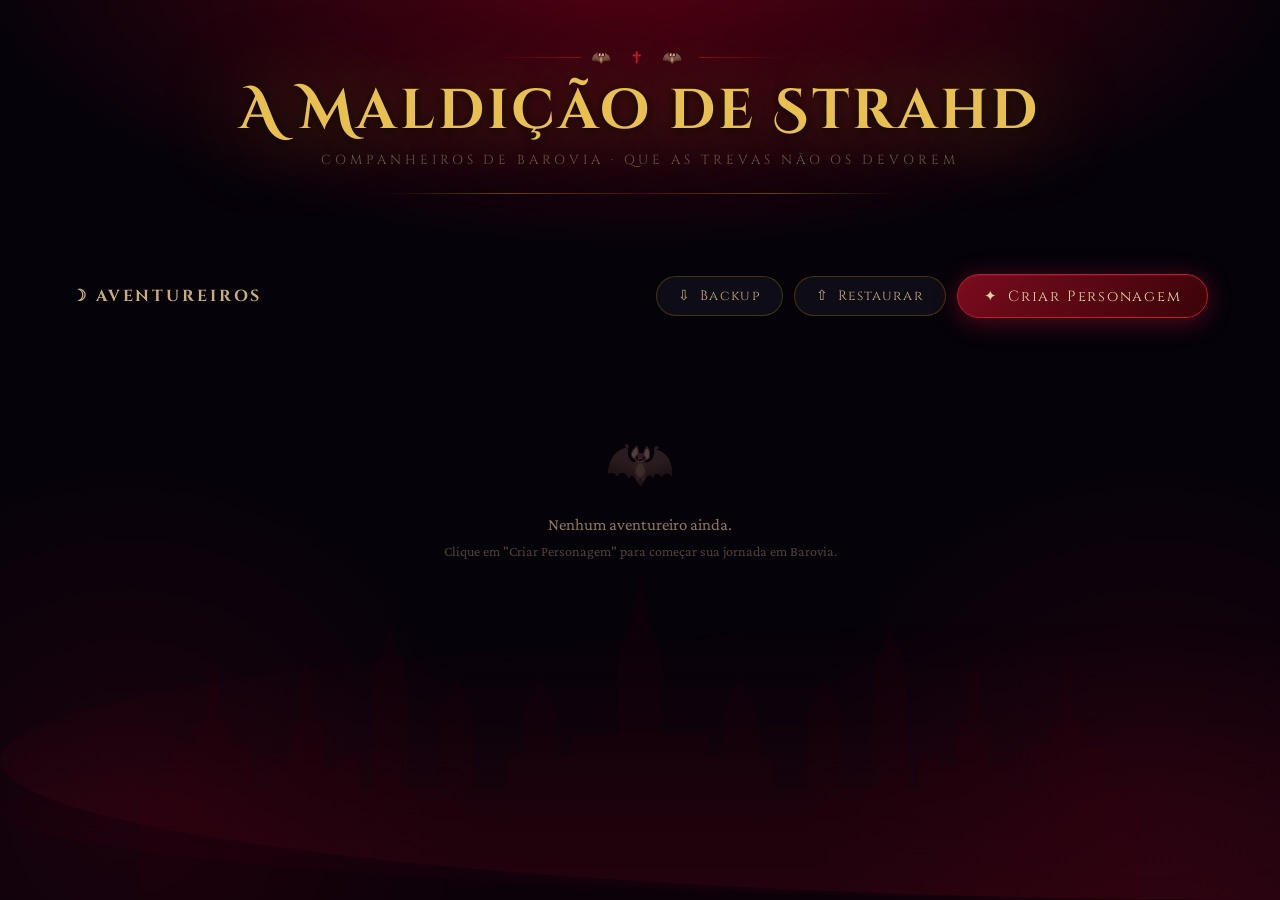
==== commit a10e1c3e: "Add files via upload" ====
--- a/index.html
+++ b/index.html
@@ -3,26 +3,26 @@
 <head>
   <meta charset="UTF-8">
   <meta name="viewport" content="width=device-width, initial-scale=1.0">
-  <title>Umbra — Gerenciador de Fichas</title>
+  <title>A Maldição de Strahd — Grupo</title>
   <link href="https://fonts.googleapis.com/css2?family=Cinzel:wght@400;600;700&family=Cinzel+Decorative:wght@700&family=IM+Fell+English:ital@0;1&family=Crimson+Pro:ital,wght@0,400;0,600;1,400&display=swap" rel="stylesheet">
   <style>
     /* ── VARIÁVEIS VAMPÍRICAS ── */
     :root {
-      --dark:         #050509;
-      --dark-mid:     #0c0c14;
-      --dark-card:    #10101a;
-      --fog:          rgba(140,140,195,0.05);
-      --blood:        #3a3a68;
-      --blood-bright: #6a5cb0;
+      --dark:         #06020a;
+      --dark-mid:     #0e0614;
+      --dark-card:    #130918;
+      --fog:          rgba(200,140,160,0.05);
+      --blood:        #7a0c1e;
+      --blood-bright: #c01830;
       --crimson:      #e02040;
-      --gold:         #8890c0;
-      --gold-pale:    #c8ceec;
-      --gold-dim:     #6068a0;
-      --parch:        #d8d8ea;
-      --parch-mid:    #a8a8c4;
-      --ink:          #e4e4f2;
-      --ink-muted:    #7c7c98;
-      --shadow:       0 8px 40px rgba(100,95,165,0.22);
+      --gold:         #c8960a;
+      --gold-pale:    #e8c050;
+      --gold-dim:     #a07808;
+      --parch:        #e2d0a8;
+      --parch-mid:    #c8ad80;
+      --ink:          #f0e8d8;
+      --ink-muted:    #8a7860;
+      --shadow:       0 8px 40px rgba(180,0,30,0.22);
       --radius:       10px;
       --font-title:   'Cinzel Decorative', 'Cinzel', fantasy;
       --font-head:    'Cinzel', 'Philosopher', serif;
@@ -36,28 +36,28 @@
     body {
       background: var(--dark);
       background-image:
-        radial-gradient(ellipse 80% 50% at 50% -5%, rgba(90,80,150,0.55) 0%, transparent 65%),
-        radial-gradient(ellipse 50% 70% at 10% 90%, rgba(50,45,90,0.28) 0%, transparent 55%),
-        radial-gradient(ellipse 50% 70% at 90% 90%, rgba(50,45,90,0.28) 0%, transparent 55%);
+        radial-gradient(ellipse 80% 50% at 50% -5%, rgba(150,0,25,0.55) 0%, transparent 65%),
+        radial-gradient(ellipse 50% 70% at 10% 90%, rgba(80,0,20,0.28) 0%, transparent 55%),
+        radial-gradient(ellipse 50% 70% at 90% 90%, rgba(80,0,20,0.28) 0%, transparent 55%);
       color: var(--ink);
       font-family: var(--font-body);
       min-height: 100vh;
       overflow-x: hidden;
     }
 
-    /* ── NÉVOA SOMBRIA ── */
+    /* ── NÉVOA DE BAROVIA ── */
     .fog-layer {
       position: fixed; inset: 0; pointer-events: none; z-index: 0; overflow: hidden;
     }
     .fog-layer::before, .fog-layer::after {
       content: ''; position: absolute; width: 200%; height: 280px; bottom: 0;
-      background: linear-gradient(180deg, transparent, rgba(100,95,165,0.07) 50%, rgba(100,95,165,0.12));
+      background: linear-gradient(180deg, transparent, rgba(160,20,40,0.07) 50%, rgba(160,20,40,0.12));
       border-radius: 50%;
       animation: fogDrift 20s ease-in-out infinite alternate;
     }
     .fog-layer::after {
       height: 180px;
-      background: linear-gradient(180deg, transparent, rgba(70,65,120,0.08));
+      background: linear-gradient(180deg, transparent, rgba(120,0,30,0.08));
       animation-duration: 30s; animation-direction: alternate-reverse;
     }
     @keyframes fogDrift {
@@ -69,7 +69,7 @@
     .castle-silhouette {
       position: fixed; bottom: 0; left: 50%; transform: translateX(-50%);
       width: min(1000px, 100vw); opacity: 0.1; pointer-events: none; z-index: 0;
-      fill: #211f38;
+      fill: #4a0010;
     }
 
     /* ── MORCEGOS ANIMADOS ── */
@@ -81,7 +81,7 @@
       opacity: 0;
       animation: batFly var(--fly-dur, 14s) var(--fly-delay, 0s) ease-in-out infinite;
     }
-    .bat svg { width: var(--bat-size, 22px); height: auto; fill: #262340; }
+    .bat svg { width: var(--bat-size, 22px); height: auto; fill: #3a0008; }
     @keyframes batFly {
       0%   { opacity: 0; transform: translate(var(--sx,0px), var(--sy,100vh)) scale(var(--sc,1)) rotate(0deg); }
       8%   { opacity: 0.55; }
@@ -111,7 +111,7 @@
     }
     .site-header::after {
       content: ''; display: block; width: 65%; max-width: 520px; height: 1px;
-      background: linear-gradient(90deg, transparent, rgba(136,144,192,0.45), rgba(106,92,176,0.3), rgba(136,144,192,0.45), transparent);
+      background: linear-gradient(90deg, transparent, rgba(200,150,10,0.45), rgba(192,24,48,0.3), rgba(200,150,10,0.45), transparent);
       margin: 1.5rem auto 0;
     }
     .ornament {
@@ -121,22 +121,22 @@
     }
     .ornament-line {
       flex: 1; max-width: 90px; height: 1px;
-      background: linear-gradient(90deg, transparent, rgba(106,92,176,0.55));
-    }
-    .ornament-line.right { background: linear-gradient(90deg, rgba(106,92,176,0.55), transparent); }
+      background: linear-gradient(90deg, transparent, rgba(192,24,48,0.55));
+    }
+    .ornament-line.right { background: linear-gradient(90deg, rgba(192,24,48,0.55), transparent); }
     .site-title {
       font-family: var(--font-title);
       font-size: clamp(2rem, 5vw, 3.5rem);
       color: var(--gold-pale);
       text-shadow:
-        0 0 80px rgba(136,144,192,0.65),
+        0 0 80px rgba(200,150,10,0.65),
         0 2px 10px rgba(0,0,0,0.98),
-        0 0 160px rgba(136,144,192,0.22);
+        0 0 160px rgba(200,150,10,0.22);
       letter-spacing: 0.06em; line-height: 1.15; margin: 0.5rem 0;
     }
     .site-subtitle {
       font-family: var(--font-head); font-size: 0.82rem;
-      color: rgba(150,150,190,0.7); letter-spacing: 0.3em; text-transform: uppercase; margin-top: 6px;
+      color: rgba(138,120,96,0.7); letter-spacing: 0.3em; text-transform: uppercase; margin-top: 6px;
     }
 
     /* ── BARRA DE AÇÕES ── */
@@ -151,22 +151,22 @@
     }
     .btn-criar {
       display: flex; align-items: center; gap: 0.6rem;
-      background: linear-gradient(135deg, var(--blood) 0%, #201e38 100%);
+      background: linear-gradient(135deg, var(--blood) 0%, #3a0308 100%);
       color: var(--parch); border: 1px solid var(--blood-bright);
       border-radius: 25px; padding: 0.7rem 1.6rem;
       font-family: var(--font-head); font-size: 0.92rem; letter-spacing: 0.12em;
       cursor: pointer; transition: all 0.22s;
-      box-shadow: 0 4px 24px rgba(106,92,176,0.4), inset 0 1px 0 rgba(255,255,255,0.06);
+      box-shadow: 0 4px 24px rgba(192,24,48,0.4), inset 0 1px 0 rgba(255,255,255,0.06);
     }
     .btn-criar:hover {
       background: linear-gradient(135deg, var(--blood-bright), var(--blood));
-      box-shadow: 0 6px 36px rgba(106,92,176,0.65); transform: translateY(-2px);
+      box-shadow: 0 6px 36px rgba(192,24,48,0.65); transform: translateY(-2px);
     }
     .action-bar-btns { display: flex; align-items: center; gap: 0.7rem; flex-wrap: wrap; }
     .btn-secundario {
       display: flex; align-items: center; gap: 0.55rem;
       background: rgba(20,20,32,0.6);
-      color: var(--parch-mid); border: 1px solid rgba(136,144,192,0.28);
+      color: var(--parch-mid); border: 1px solid rgba(200,150,10,0.28);
       border-radius: 25px; padding: 0.65rem 1.3rem;
       font-family: var(--font-head); font-size: 0.85rem; letter-spacing: 0.1em;
       cursor: pointer; transition: all 0.22s;
@@ -186,8 +186,8 @@
 
     /* ── CARD DE PERSONAGEM ── */
     .char-card {
-      background: linear-gradient(160deg, var(--dark-card) 0%, rgba(10,10,18,0.98) 100%);
-      border: 1px solid rgba(var(--card-rgb, 136,144,192),0.15);
+      background: linear-gradient(160deg, var(--dark-card) 0%, rgba(8,4,14,0.98) 100%);
+      border: 1px solid rgba(var(--card-rgb, 200,150,10),0.15);
       border-radius: 14px; overflow: hidden; position: relative;
       transition: transform 0.28s, box-shadow 0.28s, border-color 0.28s;
       animation: cardAppear 0.45s cubic-bezier(.17,.67,.35,1.1) both;
@@ -207,58 +207,58 @@
       to   { opacity: 1; transform: translateY(0) scale(1); }
     }
     .char-card:hover {
-      border-color: rgba(var(--card-rgb, 136,144,192),0.45);
-      box-shadow: 0 14px 56px rgba(0,0,0,0.55), 0 0 0 1px rgba(var(--card-rgb, 136,144,192),0.12), 0 0 40px rgba(106,92,176,0.1);
+      border-color: rgba(var(--card-rgb, 200,150,10),0.45);
+      box-shadow: 0 14px 56px rgba(0,0,0,0.55), 0 0 0 1px rgba(var(--card-rgb, 200,150,10),0.12), 0 0 40px rgba(192,24,48,0.1);
       transform: translateY(-5px);
     }
 
     .card-avatar-wrap {
       padding: 1.5rem 1.5rem 0.9rem;
       display: flex; flex-direction: column; align-items: center;
-      background: linear-gradient(180deg, rgba(var(--card-rgb, 136,144,192),0.05) 0%, transparent 100%);
-      border-bottom: 1px solid rgba(var(--card-rgb, 136,144,192),0.09);
-    }
-    .card-symbol { font-size: 2.2rem; filter: drop-shadow(0 0 10px rgba(var(--card-rgb, 136,144,192),0.5)); line-height: 1; }
+      background: linear-gradient(180deg, rgba(var(--card-rgb, 200,150,10),0.05) 0%, transparent 100%);
+      border-bottom: 1px solid rgba(var(--card-rgb, 200,150,10),0.09);
+    }
+    .card-symbol { font-size: 2.2rem; filter: drop-shadow(0 0 10px rgba(var(--card-rgb, 200,150,10),0.5)); line-height: 1; }
     .card-avatar {
       width: 86px; height: 86px; border-radius: 50%; margin: 0 auto 0.7rem;
-      background: linear-gradient(135deg, var(--dark-mid), rgba(20,20,34,1));
-      border: 2px solid rgba(var(--card-rgb, 136,144,192),0.35); overflow: hidden;
+      background: linear-gradient(135deg, var(--dark-mid), rgba(30,10,45,1));
+      border: 2px solid rgba(var(--card-rgb, 200,150,10),0.35); overflow: hidden;
       display: flex; align-items: center; justify-content: center; font-size: 2.2rem;
       transition: border-color 0.25s, box-shadow 0.25s;
-      box-shadow: 0 4px 16px rgba(0,0,0,0.4), 0 0 0 4px rgba(var(--card-rgb, 136,144,192),0.06);
+      box-shadow: 0 4px 16px rgba(0,0,0,0.4), 0 0 0 4px rgba(var(--card-rgb, 200,150,10),0.06);
     }
     .card-avatar img { width: 100%; height: 100%; object-fit: cover; object-position: top center; }
     .char-card:hover .card-avatar {
-      border-color: rgba(var(--card-rgb, 136,144,192),0.70);
-      box-shadow: 0 4px 24px rgba(0,0,0,0.5), 0 0 0 5px rgba(var(--card-rgb, 136,144,192),0.12), 0 0 20px rgba(var(--card-rgb, 136,144,192),0.25);
+      border-color: rgba(var(--card-rgb, 200,150,10),0.70);
+      box-shadow: 0 4px 24px rgba(0,0,0,0.5), 0 0 0 5px rgba(var(--card-rgb, 200,150,10),0.12), 0 0 20px rgba(var(--card-rgb, 200,150,10),0.25);
     }
     .card-name {
       font-family: var(--font-title); font-size: 1.2rem;
       color: var(--gold-pale); text-align: center; margin-top: 0.5rem;
-      line-height: 1.2; text-shadow: 0 0 24px rgba(var(--card-rgb, 136,144,192),0.28);
+      line-height: 1.2; text-shadow: 0 0 24px rgba(var(--card-rgb, 200,150,10),0.28);
     }
 
     .card-info-area { padding: 0.85rem 1.25rem; flex: 1; }
     .card-details {
       text-align: center; font-size: 0.88rem;
-      color: rgba(180,182,214,0.65); font-family: var(--font-head);
+      color: rgba(200,170,110,0.65); font-family: var(--font-head);
       letter-spacing: 0.1em; margin-bottom: 0.25rem;
     }
     .card-details strong { color: var(--parch-mid); font-weight: 600; }
     .card-class-badge {
       display: block; width: fit-content; margin: 0.3rem auto;
-      background: rgba(var(--card-rgb, 136,144,192),0.10); border: 1px solid rgba(var(--card-rgb, 136,144,192),0.22);
+      background: rgba(var(--card-rgb, 200,150,10),0.10); border: 1px solid rgba(var(--card-rgb, 200,150,10),0.22);
       border-radius: 20px; padding: 3px 12px;
       font-family: var(--font-head); font-size: 0.75rem;
       color: var(--card-hex, var(--gold)); letter-spacing: 0.08em; text-align: center;
     }
     .card-player {
       text-align: center; font-size: 0.85rem;
-      color: rgba(180,182,214,0.5); font-style: italic; margin-bottom: 0.6rem;
+      color: rgba(200,170,120,0.5); font-style: italic; margin-bottom: 0.6rem;
     }
     .card-pv-wrap {
       position: relative; height: 5px;
-      background: rgba(90,90,150,0.12); border-radius: 3px; margin-bottom: 3px; overflow: hidden;
+      background: rgba(160,100,20,0.12); border-radius: 3px; margin-bottom: 3px; overflow: hidden;
     }
     .card-pv-bar { height: 100%; border-radius: 3px; transition: width 0.5s ease; }
     .card-pv-label {
@@ -269,13 +269,13 @@
     .card-actions { display: flex; gap: 0.6rem; padding: 0 1.25rem 1.25rem; }
     .btn-abrir {
       flex: 1;
-      background: linear-gradient(135deg, rgba(var(--card-rgb, 136,144,192),0.18), rgba(var(--card-rgb, 136,144,192),0.06));
-      color: var(--card-hex, var(--gold)); border: 1px solid rgba(var(--card-rgb, 136,144,192),0.38);
+      background: linear-gradient(135deg, rgba(var(--card-rgb, 200,150,10),0.18), rgba(var(--card-rgb, 200,150,10),0.06));
+      color: var(--card-hex, var(--gold)); border: 1px solid rgba(var(--card-rgb, 200,150,10),0.38);
       border-radius: 8px; padding: 0.55rem;
       font-family: var(--font-head); font-size: 0.9rem; letter-spacing: 0.08em;
       cursor: pointer; transition: all 0.2s; text-align: center; text-decoration: none;
     }
-    .btn-abrir:hover { background: rgba(var(--card-rgb, 136,144,192),0.28); border-color: var(--card-hex, var(--gold)); color: var(--gold-pale); }
+    .btn-abrir:hover { background: rgba(var(--card-rgb, 200,150,10),0.28); border-color: var(--card-hex, var(--gold)); color: var(--gold-pale); }
     .btn-excluir {
       background: transparent; color: rgba(200,80,80,0.55);
       border: 1px solid rgba(200,80,80,0.22); border-radius: 8px;
@@ -294,29 +294,29 @@
     ════════════════════════════════════════ */
     .wizard-overlay {
       display: none; position: fixed; inset: 0; z-index: 100;
-      background: rgba(6,6,10,0.93); backdrop-filter: blur(8px); overflow-y: auto;
+      background: rgba(3,1,6,0.93); backdrop-filter: blur(8px); overflow-y: auto;
     }
     .wizard-overlay.open { display: flex; align-items: flex-start; justify-content: center; padding: 2rem 1rem; }
     .wizard-box {
-      background: linear-gradient(160deg, #14141f 0%, #0a0a10 100%);
-      border: 1px solid rgba(136,144,192,0.28); border-radius: 16px;
+      background: linear-gradient(160deg, #160d20 0%, #0c0813 100%);
+      border: 1px solid rgba(200,150,10,0.28); border-radius: 16px;
       width: min(680px, 100%);
-      box-shadow: 0 24px 90px rgba(0,0,0,0.85), 0 0 0 1px rgba(136,144,192,0.08);
+      box-shadow: 0 24px 90px rgba(0,0,0,0.85), 0 0 0 1px rgba(200,150,10,0.08);
       overflow: hidden; animation: wizardIn 0.35s ease-out both;
     }
     @keyframes wizardIn { from{opacity:0;transform:translateY(32px) scale(0.97)} to{opacity:1;transform:translateY(0) scale(1)} }
     .wizard-head {
-      background: linear-gradient(135deg, #14141e 0%, #0e0e16 100%);
-      border-bottom: 1px solid rgba(136,144,192,0.2); padding: 1.5rem 1.8rem 1.1rem;
-    }
-    .wizard-head h2 { font-family: var(--font-title); font-size: 1.25rem; color: var(--gold-pale); margin-bottom: 1rem; text-shadow: 0 0 24px rgba(136,144,192,0.4); }
+      background: linear-gradient(135deg, #200a16 0%, #160920 100%);
+      border-bottom: 1px solid rgba(200,150,10,0.2); padding: 1.5rem 1.8rem 1.1rem;
+    }
+    .wizard-head h2 { font-family: var(--font-title); font-size: 1.25rem; color: var(--gold-pale); margin-bottom: 1rem; text-shadow: 0 0 24px rgba(200,150,10,0.4); }
     .wizard-progress { display: flex; gap: 0.4rem; align-items: center; }
     .wstep { display: flex; align-items: center; gap: 0.4rem; font-family: var(--font-head); font-size: 0.82rem; letter-spacing: 0.06em; color: var(--ink-muted); white-space: nowrap; }
-    .wstep-num { width: 26px; height: 26px; border-radius: 50%; border: 1px solid rgba(136,144,192,0.28); display: flex; align-items: center; justify-content: center; font-size: 0.75rem; transition: all 0.3s; }
+    .wstep-num { width: 26px; height: 26px; border-radius: 50%; border: 1px solid rgba(200,150,10,0.28); display: flex; align-items: center; justify-content: center; font-size: 0.75rem; transition: all 0.3s; }
     .wstep.done .wstep-num { background: var(--blood); border-color: var(--blood); color: var(--parch); }
     .wstep.active .wstep-num { background: var(--gold); border-color: var(--gold); color: #000; font-weight: 700; }
     .wstep.active { color: var(--gold-pale); }
-    .wstep-sep { flex: 1; height: 1px; background: rgba(136,144,192,0.15); min-width: 8px; }
+    .wstep-sep { flex: 1; height: 1px; background: rgba(200,150,10,0.15); min-width: 8px; }
 
     .wizard-body { padding: 2rem; }
     .wizard-step { display: none; }
@@ -328,56 +328,21 @@
 
     .wfield { margin-bottom: 1rem; }
     .wfield label { display: block; font-family: var(--font-head); font-size: 0.88rem; letter-spacing: 0.12em; text-transform: uppercase; color: var(--ink-muted); margin-bottom: 0.35rem; }
-    .wfield label small { font-size: 0.68rem; color: rgba(150,150,190,0.6); text-transform: none; letter-spacing: 0; font-family: var(--font-body); }
+    .wfield label small { font-size: 0.68rem; color: rgba(138,120,96,0.6); text-transform: none; letter-spacing: 0; font-family: var(--font-body); }
     .wfield input, .wfield select {
       width: 100%; background: rgba(255,255,255,0.04);
-      border: 1px solid rgba(136,144,192,0.22); border-radius: 8px;
+      border: 1px solid rgba(200,150,10,0.22); border-radius: 8px;
       color: var(--ink); font-family: var(--font-body); font-size: 1rem;
       padding: 0.65rem 0.9rem; transition: border-color 0.2s; -webkit-appearance: none;
     }
-    .wfield input:focus, .wfield select:focus { outline: none; border-color: rgba(136,144,192,0.55); background: rgba(255,255,255,0.07); }
-    .wfield select option { background: #14141f; }
+    .wfield input:focus, .wfield select:focus { outline: none; border-color: rgba(200,150,10,0.55); background: rgba(255,255,255,0.07); }
+    .wfield select option { background: #160d20; }
     .wfield textarea {
-      width: 100%; background: rgba(255,255,255,0.04); border: 1px solid rgba(136,144,192,0.22);
+      width: 100%; background: rgba(255,255,255,0.04); border: 1px solid rgba(200,150,10,0.22);
       border-radius: 8px; color: var(--ink); font-family: var(--font-body); font-size: 0.97rem;
       padding: 0.65rem 0.9rem; resize: vertical; min-height: 65px; transition: border-color 0.2s;
     }
-    .wfield textarea:focus { outline: none; border-color: rgba(136,144,192,0.5); }
-
-    .w-alin-widget {
-      padding: .9rem 1rem 1.1rem; border: 1px solid rgba(136,144,192,0.22);
-      border-radius: 8px; background: rgba(255,255,255,0.04);
-    }
-    .w-alin-nome {
-      font-family: var(--font-head); font-size: .92rem; letter-spacing: .08em;
-      text-transform: uppercase; text-align: center; color: var(--gold-pale); margin-bottom: .8rem;
-    }
-    .w-alin-eixo { margin-bottom: .85rem; }
-    .w-alin-eixo:last-child { margin-bottom: 0; }
-    .w-alin-labels {
-      display: flex; justify-content: space-between; font-family: var(--font-head);
-      font-size: .68rem; letter-spacing: .08em; text-transform: uppercase; margin-bottom: 3px;
-    }
-    .w-alin-leal, .w-alin-bom { color: var(--gold-pale); }
-    .w-alin-caotico, .w-alin-mau { color: var(--crimson); }
-    .w-alin-slider {
-      -webkit-appearance: none; appearance: none; width: 100%; height: 5px;
-      border-radius: 3px; outline: none; cursor: pointer;
-      background: linear-gradient(90deg, var(--gold-pale), var(--ink-muted) 50%, var(--crimson));
-    }
-    .w-alin-slider::-webkit-slider-thumb {
-      -webkit-appearance: none; appearance: none; width: 16px; height: 16px; border-radius: 50%;
-      background: var(--dark-card); border: 2px solid var(--gold-pale);
-      box-shadow: 0 1px 4px rgba(0,0,0,.4); cursor: pointer; margin-top: -1px;
-    }
-    .w-alin-slider::-moz-range-thumb {
-      width: 16px; height: 16px; border-radius: 50%; background: var(--dark-card);
-      border: 2px solid var(--gold-pale); box-shadow: 0 1px 4px rgba(0,0,0,.4); cursor: pointer;
-    }
-    .w-alin-slider::-moz-range-track { height: 5px; border-radius: 3px; background: transparent; }
-    .w-alin-track { position: relative; padding-bottom: 9px; }
-    .w-alin-ticks { position: absolute; left: 0; right: 0; top: 7px; display: flex; justify-content: space-between; pointer-events: none; }
-    .w-alin-ticks span { width: 2px; height: 6px; border-radius: 1px; background: rgba(136,144,192,0.35); }
+    .wfield textarea:focus { outline: none; border-color: rgba(200,150,10,0.5); }
     .wfield-hint { font-size: 0.68rem; font-style: italic; opacity: 0.55; font-family: var(--font-body); font-weight: 400; letter-spacing: 0; text-transform: none; }
     .wfield input[list]::placeholder { opacity: 0.45; font-style: italic; font-size: 0.9rem; }
 
@@ -385,35 +350,35 @@
     .wrow3 { display: grid; grid-template-columns: 1fr 1fr 1fr; gap: 0.9rem; }
 
     .attr-row { display: grid; grid-template-columns: repeat(3,1fr); gap: 0.75rem; margin-bottom: 1rem; }
-    .attr-block { background: rgba(255,255,255,0.03); border: 1px solid rgba(136,144,192,0.16); border-radius: 10px; padding: 0.7rem; text-align: center; }
+    .attr-block { background: rgba(255,255,255,0.03); border: 1px solid rgba(200,150,10,0.16); border-radius: 10px; padding: 0.7rem; text-align: center; }
     .attr-block label { display: block; font-family: var(--font-head); font-size: 0.8rem; letter-spacing: 0.15em; color: var(--ink-muted); margin-bottom: 0.3rem; }
-    .attr-block input { width: 100%; background: transparent; border: none; border-bottom: 1px solid rgba(136,144,192,0.3); color: var(--gold-pale); font-family: var(--font-head); font-size: 1.9rem; font-weight: 700; text-align: center; padding: 0.2rem 0; }
+    .attr-block input { width: 100%; background: transparent; border: none; border-bottom: 1px solid rgba(200,150,10,0.3); color: var(--gold-pale); font-family: var(--font-head); font-size: 1.9rem; font-weight: 700; text-align: center; padding: 0.2rem 0; }
     .attr-block input:focus { outline: none; border-color: var(--gold); }
     .attr-mod-preview { font-size: 0.95rem; color: var(--ink-muted); margin-top: 0.2rem; }
     .attr-hint { font-size: 0.9rem; color: var(--ink-muted); font-style: italic; margin-bottom: 0.8rem; }
-    .btn-rolar-all { display: block; width: 100%; margin-bottom: 1rem; background: rgba(136,144,192,0.08); border: 1px solid rgba(136,144,192,0.28); border-radius: 8px; color: var(--gold); font-family: var(--font-head); font-size: 0.85rem; letter-spacing: 0.1em; padding: 0.6rem; cursor: pointer; transition: all 0.2s; }
-    .btn-rolar-all:hover { background: rgba(136,144,192,0.2); }
+    .btn-rolar-all { display: block; width: 100%; margin-bottom: 1rem; background: rgba(200,150,10,0.08); border: 1px solid rgba(200,150,10,0.28); border-radius: 8px; color: var(--gold); font-family: var(--font-head); font-size: 0.85rem; letter-spacing: 0.1em; padding: 0.6rem; cursor: pointer; transition: all 0.2s; }
+    .btn-rolar-all:hover { background: rgba(200,150,10,0.2); }
 
     .skills-limit-info { font-family: var(--font-head); font-size: 0.95rem; color: var(--blood-bright); margin-bottom: 0.8rem; }
     .skills-grid { display: grid; grid-template-columns: 1fr 1fr; gap: 0.45rem; max-height: 280px; overflow-y: auto; padding-right: 4px; }
     .skills-grid::-webkit-scrollbar { width: 4px; }
-    .skills-grid::-webkit-scrollbar-thumb { background: rgba(136,144,192,0.22); border-radius: 2px; }
-    .skill-option { display: flex; align-items: center; gap: 0.5rem; background: rgba(255,255,255,0.02); border: 1px solid rgba(136,144,192,0.1); border-radius: 6px; padding: 0.5rem 0.7rem; cursor: pointer; transition: all 0.15s; font-size: 0.97rem; }
-    .skill-option:hover { background: rgba(136,144,192,0.08); border-color: rgba(136,144,192,0.28); }
+    .skills-grid::-webkit-scrollbar-thumb { background: rgba(200,150,10,0.22); border-radius: 2px; }
+    .skill-option { display: flex; align-items: center; gap: 0.5rem; background: rgba(255,255,255,0.02); border: 1px solid rgba(200,150,10,0.1); border-radius: 6px; padding: 0.5rem 0.7rem; cursor: pointer; transition: all 0.15s; font-size: 0.97rem; }
+    .skill-option:hover { background: rgba(200,150,10,0.08); border-color: rgba(200,150,10,0.28); }
     .skill-option input[type=checkbox] { accent-color: var(--gold); cursor: pointer; }
-    .skill-option.checked { background: rgba(136,144,192,0.14); border-color: rgba(136,144,192,0.4); color: var(--gold-pale); }
+    .skill-option.checked { background: rgba(200,150,10,0.14); border-color: rgba(200,150,10,0.4); color: var(--gold-pale); }
     .skill-option.disabled { opacity: 0.35; cursor: not-allowed; pointer-events: none; }
 
     .saves-preview { display: flex; gap: 0.5rem; flex-wrap: wrap; margin-bottom: 1rem; }
-    .save-pill { background: rgba(136,144,192,0.12); border: 1px solid rgba(136,144,192,0.32); border-radius: 20px; padding: 0.28rem 0.8rem; font-family: var(--font-head); font-size: 0.78rem; color: var(--gold); letter-spacing: 0.1em; }
-
-    .wizard-foot { padding: 1.3rem 1.8rem; border-top: 1px solid rgba(136,144,192,0.14); display: flex; justify-content: space-between; align-items: center; gap: 0.8rem; }
+    .save-pill { background: rgba(200,150,10,0.12); border: 1px solid rgba(200,150,10,0.32); border-radius: 20px; padding: 0.28rem 0.8rem; font-family: var(--font-head); font-size: 0.78rem; color: var(--gold); letter-spacing: 0.1em; }
+
+    .wizard-foot { padding: 1.3rem 1.8rem; border-top: 1px solid rgba(200,150,10,0.14); display: flex; justify-content: space-between; align-items: center; gap: 0.8rem; }
     .btn-w { font-family: var(--font-head); font-size: 0.95rem; letter-spacing: 0.1em; border-radius: 8px; padding: 0.65rem 1.5rem; cursor: pointer; transition: all 0.2s; }
-    .btn-w-secondary { background: transparent; border: 1px solid rgba(136,144,192,0.22); color: var(--ink-muted); }
-    .btn-w-secondary:hover { border-color: rgba(136,144,192,0.45); color: var(--parch); }
-    .btn-w-primary { background: linear-gradient(135deg, var(--blood), #201e38); border: 1px solid var(--blood-bright); color: var(--parch); box-shadow: 0 4px 22px rgba(106,92,176,0.35); }
+    .btn-w-secondary { background: transparent; border: 1px solid rgba(200,150,10,0.22); color: var(--ink-muted); }
+    .btn-w-secondary:hover { border-color: rgba(200,150,10,0.45); color: var(--parch); }
+    .btn-w-primary { background: linear-gradient(135deg, var(--blood), #3a0308); border: 1px solid var(--blood-bright); color: var(--parch); box-shadow: 0 4px 22px rgba(192,24,48,0.35); }
     .btn-w-primary:hover { background: linear-gradient(135deg, var(--blood-bright), var(--blood)); }
-    .btn-w-final { background: linear-gradient(135deg, rgba(136,144,192,0.85), rgba(90,80,150,0.95)); border: 1px solid var(--gold); color: #0a0a10; font-weight: 700; }
+    .btn-w-final { background: linear-gradient(135deg, rgba(200,150,10,0.85), rgba(150,100,5,0.95)); border: 1px solid var(--gold); color: #0a0600; font-weight: 700; }
     .btn-w-final:hover { background: linear-gradient(135deg, var(--gold), var(--gold-pale)); }
     .btn-w-cancel { background: transparent; border: none; color: rgba(200,80,80,0.55); font-size: 0.82rem; padding: 0.65rem 0.5rem; }
     .btn-w-cancel:hover { color: var(--crimson); }
@@ -438,13 +403,13 @@
 </head>
 <body>
 
-  <!-- Névoa Sombria -->
+  <!-- Névoa de Barovia -->
   <div class="fog-layer"></div>
 
   <!-- Morcegos -->
   <div class="bat-container" id="bat-container"></div>
 
-  <!-- Silhueta do Castelo -->
+  <!-- Silhueta do Castelo Ravenloft -->
   <svg class="castle-silhouette" viewBox="0 0 900 300" xmlns="http://www.w3.org/2000/svg">
     <path d="M0,300 L0,200 L30,200 L30,160 L50,160 L50,140 L60,140 L60,100 L65,80 L70,100 L70,140 L80,140 L80,160
              L100,160 L100,200 L120,200 L120,180 L135,180 L135,140 L145,140 L145,100 L150,80 L155,100 L155,140
@@ -463,11 +428,11 @@
     <header class="site-header">
       <div class="ornament">
         <span class="ornament-line"></span>
-        ☽ ✦ ☾
+        🦇 ✝ 🦇
         <span class="ornament-line right"></span>
       </div>
-      <h1 class="site-title">Umbra</h1>
-      <div class="site-subtitle">Gerenciador de Fichas · Onde as sombras guardam sua lenda</div>
+      <h1 class="site-title">A Maldição de Strahd</h1>
+      <div class="site-subtitle">Companheiros de Barovia · Que as trevas não os devorem</div>
     </header>
 
     <div class="action-bar">
@@ -503,7 +468,7 @@
         <!-- PASSO 1: Identidade -->
         <div class="wizard-step active" id="step-1">
           <div class="step-title">Identidade</div>
-          <div class="step-hint">Quem é esse aventureiro que emerge das sombras?</div>
+          <div class="step-hint">Quem é esse aventureiro que ousou adentrar as brumas de Barovia?</div>
           <div class="wrow">
             <div class="wfield"><label>Nome do Personagem</label><input type="text" id="w-nome" placeholder="ex: Gasphar" autocomplete="off"></div>
             <div class="wfield"><label>Nome do Jogador</label><input type="text" id="w-jogador" placeholder="seu nome" autocomplete="off"></div>
@@ -543,31 +508,19 @@
             <option>Pirata</option><option>Sábio</option><option>Soldado</option>
             <option>Vagabundo</option><option>Custom (Homebrew)</option>
           </datalist>
+          <datalist id="dl-alinhamento">
+            <option>Leal Bom</option><option>Neutro Bom</option><option>Caótico Bom</option>
+            <option>Leal Neutro</option><option>Neutro Verdadeiro</option><option>Caótico Neutro</option>
+            <option>Leal Mau</option><option>Neutro Mau</option><option>Caótico Mau</option>
+            <option>Sem Alinhamento</option>
+          </datalist>
           <div class="wrow">
             <div class="wfield"><label>Classe <span class="wfield-hint">— digite ou escolha</span></label><input type="text" id="w-classe" list="dl-classe" placeholder="ex: Paladino, Ardido..." autocomplete="off" oninput="onClasseChange()"></div>
             <div class="wfield"><label>Raça <span class="wfield-hint">— pode ser homebrew!</span></label><input type="text" id="w-raca" list="dl-raca" placeholder="ex: Aasimar, Tiefling..." autocomplete="off"></div>
           </div>
           <div class="wrow">
             <div class="wfield"><label>Antecedente</label><input type="text" id="w-antecedente" list="dl-antecedente" placeholder="ex: Soldado, Haunted One..." autocomplete="off"></div>
-          <div class="wfield">
-            <label>Alinhamento</label>
-            <div class="w-alin-widget">
-              <div class="w-alin-nome" id="w-alinhamento-nome">Neutro</div>
-              <div class="w-alin-eixo">
-                <div class="w-alin-labels"><span class="w-alin-leal">Leal</span><span class="w-alin-caotico">Caótico</span></div>
-                <div class="w-alin-track">
-                  <input type="range" class="w-alin-slider" id="w-alinhamento-lc" min="-100" max="100" value="0" step="20" oninput="atualizarAlinhamentoWizard()">
-                  <div class="w-alin-ticks"><span></span><span></span><span></span><span></span><span></span><span></span><span></span><span></span><span></span><span></span><span></span></div>
-                </div>
-              </div>
-              <div class="w-alin-eixo">
-                <div class="w-alin-labels"><span class="w-alin-bom">Bom</span><span class="w-alin-mau">Mau</span></div>
-                <div class="w-alin-track">
-                  <input type="range" class="w-alin-slider" id="w-alinhamento-bm" min="-100" max="100" value="0" step="20" oninput="atualizarAlinhamentoWizard()">
-                  <div class="w-alin-ticks"><span></span><span></span><span></span><span></span><span></span><span></span><span></span><span></span><span></span><span></span><span></span></div>
-                </div>
-              </div>
-            </div>
+            <div class="wfield"><label>Alinhamento</label><input type="text" id="w-alinhamento" list="dl-alinhamento" placeholder="ex: Leal Bom..." autocomplete="off"></div>
           </div>
         </div>
 
@@ -668,20 +621,20 @@
 
   const CLASS_SYMBOLS = {
     'Artificer':'⚙','Bárbaro':'⚒','Bardo':'♪','Bruxo':'◉',
-    'Clérigo':'✝','Druida':'✾','Feiticeiro':'✧','Guerreiro':'⚔',
+    'Caçador de Sangue':'🩸','Clérigo':'✝','Druida':'✾','Feiticeiro':'✧','Guerreiro':'⚔',
     'Ladino':'†','Mago':'✦','Monge':'⊕','Paladino':'⛨','Patrulheiro':'↗',
   }
   /* Mesmas cores dos temas de classe da ficha (script.js → TEMAS[*].swatch),
      assim o card do personagem já dá uma prévia da identidade visual dele. */
   const CLASS_COLORS = {
     'Artificer':'#6a4325','Bárbaro':'#E7623E','Bardo':'#AB6DAC','Bruxo':'#7B469B',
-    'Clérigo':'#91A1B2','Druida':'#7A853B','Feiticeiro':'#992E2E','Guerreiro':'#7F513E',
+    'Caçador de Sangue':'#c82040','Clérigo':'#91A1B2','Druida':'#7A853B','Feiticeiro':'#992E2E','Guerreiro':'#7F513E',
     'Ladino':'#555752','Mago':'#2A50A1','Monge':'#51A5C5','Paladino':'#B59E54',
     'Patrulheiro':'#507F62',
   }
-  function classColor(classe) { return CLASS_COLORS[classe] || '#8890c0' }
+  function classColor(classe) { return CLASS_COLORS[classe] || '#c8960a' }
   function hexToRgb(hex) {
-    hex = (hex || '#8890c0').replace('#','')
+    hex = (hex || '#c8960a').replace('#','')
     const n = parseInt(hex, 16)
     return `${(n>>16)&255},${(n>>8)&255},${n&255}`
   }
@@ -762,9 +715,9 @@
     if (!lista.length) {
       grid.innerHTML = `
         <div class="empty-state">
-          <span class="empty-icon">🌑</span>
+          <span class="empty-icon">🦇</span>
           <p>Nenhum aventureiro ainda.</p>
-          <small>Clique em "Criar Personagem" para começar sua jornada.</small>
+          <small>Clique em "Criar Personagem" para começar sua jornada em Barovia.</small>
         </div>`
       return
     }
@@ -826,7 +779,7 @@
     }
 
     const backup = {
-      tipo: 'umbra-backup',
+      tipo: 'strahd-backup',
       versao: 1,
       dataExportacao: new Date().toISOString(),
       personagens: lista.map(p => p.nome),
@@ -837,7 +790,7 @@
     const url = URL.createObjectURL(blob)
     const a = document.createElement('a')
     const dataStr = new Date().toISOString().slice(0, 10)
-    a.href = url; a.download = `umbra_backup_${dataStr}.json`
+    a.href = url; a.download = `strahd_backup_${dataStr}.json`
     document.body.appendChild(a); a.click()
     document.body.removeChild(a); URL.revokeObjectURL(url)
   }
@@ -849,8 +802,8 @@
     reader.onload = e => {
       try {
         const backup = JSON.parse(e.target.result)
-        if (!backup || backup.tipo !== 'umbra-backup' || !backup.dados) {
-          alert('Este arquivo não parece ser um backup válido do Umbra.')
+        if (!backup || backup.tipo !== 'strahd-backup' || !backup.dados) {
+          alert('Este arquivo não parece ser um backup válido da Maldição de Strahd.')
           event.target.value = ''; return
         }
         const nomes = backup.personagens && backup.personagens.length
@@ -899,12 +852,9 @@
     ;['w-nome','w-jogador','w-personalidade','w-ideais','w-vinculos','w-falhas'].forEach(id => {
       const el = document.getElementById(id); if (el) el.value = ''
     })
-    ;['w-classe','w-raca','w-antecedente'].forEach(id => {
+    ;['w-classe','w-raca','w-antecedente','w-alinhamento'].forEach(id => {
       const el = document.getElementById(id); if (el) el.value = ''
     })
-    document.getElementById('w-alinhamento-lc').value = 0
-    document.getElementById('w-alinhamento-bm').value = 0
-    atualizarAlinhamentoWizard()
     document.getElementById('wizard-titulo').textContent = '✦ Criar Novo Personagem'
     document.querySelector('.wizard-head')?.style.setProperty('border-bottom-color', '')
     document.querySelector('.wizard-box')?.style.setProperty('border-color', '')
@@ -962,19 +912,6 @@
   function calcMod(v) { return Math.floor((parseInt(v)||10 - 10) / 2) }
   function fmtMod(n)  { return (n >= 0 ? '+' : '') + n }
 
-  function nomeAlinhamentoWizard(lc, bm) {
-    const eixoLC = lc < -33 ? 'Leal' : lc > 33 ? 'Caótico' : 'Neutro'
-    const eixoBM = bm < -33 ? 'Bom' : bm > 33 ? 'Mau' : 'Neutro'
-    if (eixoLC === 'Neutro' && eixoBM === 'Neutro') return 'Neutro'
-    return eixoLC + ' ' + eixoBM
-  }
-
-  function atualizarAlinhamentoWizard() {
-    const lc = parseInt(document.getElementById('w-alinhamento-lc').value) || 0
-    const bm = parseInt(document.getElementById('w-alinhamento-bm').value) || 0
-    document.getElementById('w-alinhamento-nome').textContent = nomeAlinhamentoWizard(lc, bm)
-  }
-
   function updateAttrMod(input, modId) {
     const el = document.getElementById(modId); if (!el) return
     const v = parseInt(input.value) || 10
@@ -1000,8 +937,8 @@
     const classe = Object.keys(CLASSES_DATA).find(k => k.toLowerCase() === rawClasse.toLowerCase()) || rawClasse
     const cd = CLASSES_DATA[classe]; if (!cd) return
 
-    document.querySelector('.wizard-head')?.style.setProperty('border-bottom-color', (CLASS_COLORS[classe] || '#6a5cb0') + '55')
-    document.querySelector('.wizard-box')?.style.setProperty('border-color', (CLASS_COLORS[classe] || '#6a5cb0') + '44')
+    document.querySelector('.wizard-head')?.style.setProperty('border-bottom-color', (CLASS_COLORS[classe] || '#c01830') + '55')
+    document.querySelector('.wizard-box')?.style.setProperty('border-color', (CLASS_COLORS[classe] || '#c01830') + '44')
     const titulo = document.getElementById('wizard-titulo')
     if (titulo) titulo.textContent = `${CLASS_SYMBOLS[classe] || '✦'} Criar Novo Personagem`
 
@@ -1039,7 +976,7 @@
     const classe    = Object.keys(CLASSES_DATA).find(k => k.toLowerCase() === rawClasse.toLowerCase()) || rawClasse
     const raca      = document.getElementById('w-raca').value
     const ante      = document.getElementById('w-antecedente').value
-    const ali       = { lc: parseInt(document.getElementById('w-alinhamento-lc').value) || 0, bm: parseInt(document.getElementById('w-alinhamento-bm').value) || 0 }
+    const ali       = document.getElementById('w-alinhamento').value
     const cd        = CLASSES_DATA[classe] || { hd:8, saves:[], n:2 }
     const rd        = RACAS_DATA[raca] || { speed:'9m', dark:false }
 
@@ -1062,7 +999,7 @@
     })
 
     const ficha = {
-      nome, jogador, classe, nivel:'1', raca, antecedente: ante, alinhamentoLC: ali.lc, alinhamentoBM: ali.bm,
+      nome, jogador, classe, nivel:'1', raca, antecedente: ante, alinhamento: ali,
       atributos, saves, pericias,
       pvMax: String(pvMax), pvAtual: String(pvMax), pvTemp:'0',
       dadoVida:'d' + cd.hd, dadoVida2:'1',
@@ -1083,7 +1020,7 @@
       if (!confirm(`Já existe um personagem com o slug "${id}". Deseja substituí-lo?`)) return
     }
 
-    // Cada classe tem seu próprio tema dedicado; Umbra é o padrão genérico
+    // Cada classe tem seu próprio tema dedicado; Strahd é o tema padrão da campanha
     const CLASS_THEME = {
       'Artificer':'Artificer','Bárbaro':'Bárbaro','Bardo':'Bardo',
       'Bruxo':'Bruxo','Caçador de Sangue':'Strahd','Clérigo':'Clérigo',
@@ -1091,7 +1028,7 @@
       'Ladino':'Ladino','Mago':'Mago','Monge':'Monge',
       'Paladino':'Paladino','Patrulheiro':'Patrulheiro',
     }
-    localStorage.setItem(id + ':tema-preset', CLASS_THEME[classe] || 'Umbra')
+    localStorage.setItem(id + ':tema-preset', CLASS_THEME[classe] || 'Strahd')
     localStorage.setItem(key, JSON.stringify(ficha))
     window.location.href = 'ficha.html?id=' + id
   }
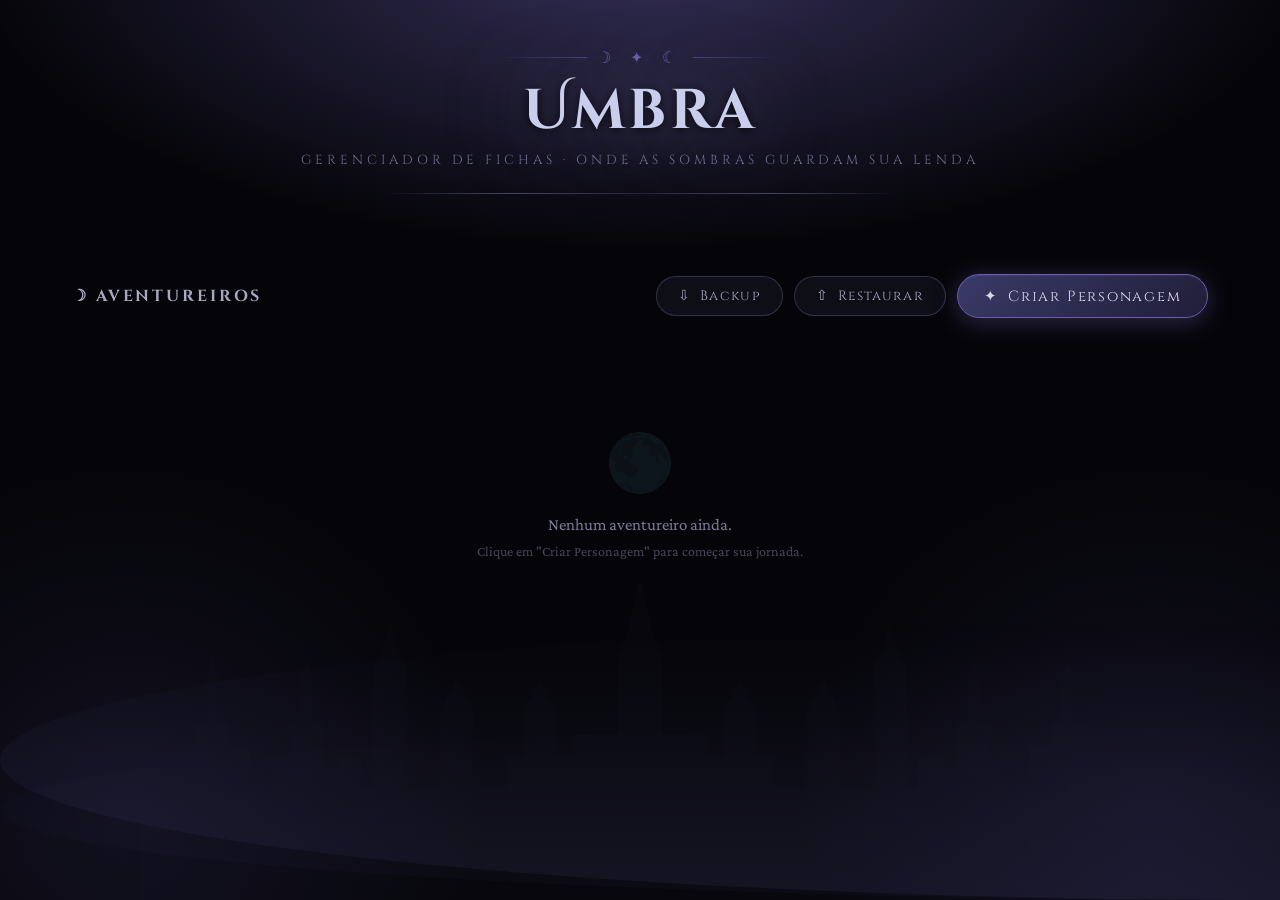
==== commit 8fa89381: "Add files via upload" ====
--- a/index.html
+++ b/index.html
@@ -3,26 +3,26 @@
 <head>
   <meta charset="UTF-8">
   <meta name="viewport" content="width=device-width, initial-scale=1.0">
-  <title>A Maldição de Strahd — Grupo</title>
+  <title>Umbra — Gerenciador de Fichas</title>
   <link href="https://fonts.googleapis.com/css2?family=Cinzel:wght@400;600;700&family=Cinzel+Decorative:wght@700&family=IM+Fell+English:ital@0;1&family=Crimson+Pro:ital,wght@0,400;0,600;1,400&display=swap" rel="stylesheet">
   <style>
     /* ── VARIÁVEIS VAMPÍRICAS ── */
     :root {
-      --dark:         #06020a;
-      --dark-mid:     #0e0614;
-      --dark-card:    #130918;
-      --fog:          rgba(200,140,160,0.05);
-      --blood:        #7a0c1e;
-      --blood-bright: #c01830;
+      --dark:         #050509;
+      --dark-mid:     #0c0c14;
+      --dark-card:    #10101a;
+      --fog:          rgba(140,140,195,0.05);
+      --blood:        #3a3a68;
+      --blood-bright: #6a5cb0;
       --crimson:      #e02040;
-      --gold:         #c8960a;
-      --gold-pale:    #e8c050;
-      --gold-dim:     #a07808;
-      --parch:        #e2d0a8;
-      --parch-mid:    #c8ad80;
-      --ink:          #f0e8d8;
-      --ink-muted:    #8a7860;
-      --shadow:       0 8px 40px rgba(180,0,30,0.22);
+      --gold:         #8890c0;
+      --gold-pale:    #c8ceec;
+      --gold-dim:     #6068a0;
+      --parch:        #d8d8ea;
+      --parch-mid:    #a8a8c4;
+      --ink:          #e4e4f2;
+      --ink-muted:    #7c7c98;
+      --shadow:       0 8px 40px rgba(100,95,165,0.22);
       --radius:       10px;
       --font-title:   'Cinzel Decorative', 'Cinzel', fantasy;
       --font-head:    'Cinzel', 'Philosopher', serif;
@@ -36,28 +36,28 @@
     body {
       background: var(--dark);
       background-image:
-        radial-gradient(ellipse 80% 50% at 50% -5%, rgba(150,0,25,0.55) 0%, transparent 65%),
-        radial-gradient(ellipse 50% 70% at 10% 90%, rgba(80,0,20,0.28) 0%, transparent 55%),
-        radial-gradient(ellipse 50% 70% at 90% 90%, rgba(80,0,20,0.28) 0%, transparent 55%);
+        radial-gradient(ellipse 80% 50% at 50% -5%, rgba(90,80,150,0.55) 0%, transparent 65%),
+        radial-gradient(ellipse 50% 70% at 10% 90%, rgba(50,45,90,0.28) 0%, transparent 55%),
+        radial-gradient(ellipse 50% 70% at 90% 90%, rgba(50,45,90,0.28) 0%, transparent 55%);
       color: var(--ink);
       font-family: var(--font-body);
       min-height: 100vh;
       overflow-x: hidden;
     }
 
-    /* ── NÉVOA DE BAROVIA ── */
+    /* ── NÉVOA SOMBRIA ── */
     .fog-layer {
       position: fixed; inset: 0; pointer-events: none; z-index: 0; overflow: hidden;
     }
     .fog-layer::before, .fog-layer::after {
       content: ''; position: absolute; width: 200%; height: 280px; bottom: 0;
-      background: linear-gradient(180deg, transparent, rgba(160,20,40,0.07) 50%, rgba(160,20,40,0.12));
+      background: linear-gradient(180deg, transparent, rgba(100,95,165,0.07) 50%, rgba(100,95,165,0.12));
       border-radius: 50%;
       animation: fogDrift 20s ease-in-out infinite alternate;
     }
     .fog-layer::after {
       height: 180px;
-      background: linear-gradient(180deg, transparent, rgba(120,0,30,0.08));
+      background: linear-gradient(180deg, transparent, rgba(70,65,120,0.08));
       animation-duration: 30s; animation-direction: alternate-reverse;
     }
     @keyframes fogDrift {
@@ -69,7 +69,7 @@
     .castle-silhouette {
       position: fixed; bottom: 0; left: 50%; transform: translateX(-50%);
       width: min(1000px, 100vw); opacity: 0.1; pointer-events: none; z-index: 0;
-      fill: #4a0010;
+      fill: #211f38;
     }
 
     /* ── MORCEGOS ANIMADOS ── */
@@ -81,7 +81,7 @@
       opacity: 0;
       animation: batFly var(--fly-dur, 14s) var(--fly-delay, 0s) ease-in-out infinite;
     }
-    .bat svg { width: var(--bat-size, 22px); height: auto; fill: #3a0008; }
+    .bat svg { width: var(--bat-size, 22px); height: auto; fill: #262340; }
     @keyframes batFly {
       0%   { opacity: 0; transform: translate(var(--sx,0px), var(--sy,100vh)) scale(var(--sc,1)) rotate(0deg); }
       8%   { opacity: 0.55; }
@@ -111,7 +111,7 @@
     }
     .site-header::after {
       content: ''; display: block; width: 65%; max-width: 520px; height: 1px;
-      background: linear-gradient(90deg, transparent, rgba(200,150,10,0.45), rgba(192,24,48,0.3), rgba(200,150,10,0.45), transparent);
+      background: linear-gradient(90deg, transparent, rgba(136,144,192,0.45), rgba(106,92,176,0.3), rgba(136,144,192,0.45), transparent);
       margin: 1.5rem auto 0;
     }
     .ornament {
@@ -121,22 +121,22 @@
     }
     .ornament-line {
       flex: 1; max-width: 90px; height: 1px;
-      background: linear-gradient(90deg, transparent, rgba(192,24,48,0.55));
-    }
-    .ornament-line.right { background: linear-gradient(90deg, rgba(192,24,48,0.55), transparent); }
+      background: linear-gradient(90deg, transparent, rgba(106,92,176,0.55));
+    }
+    .ornament-line.right { background: linear-gradient(90deg, rgba(106,92,176,0.55), transparent); }
     .site-title {
       font-family: var(--font-title);
       font-size: clamp(2rem, 5vw, 3.5rem);
       color: var(--gold-pale);
       text-shadow:
-        0 0 80px rgba(200,150,10,0.65),
+        0 0 80px rgba(136,144,192,0.65),
         0 2px 10px rgba(0,0,0,0.98),
-        0 0 160px rgba(200,150,10,0.22);
+        0 0 160px rgba(136,144,192,0.22);
       letter-spacing: 0.06em; line-height: 1.15; margin: 0.5rem 0;
     }
     .site-subtitle {
       font-family: var(--font-head); font-size: 0.82rem;
-      color: rgba(138,120,96,0.7); letter-spacing: 0.3em; text-transform: uppercase; margin-top: 6px;
+      color: rgba(150,150,190,0.7); letter-spacing: 0.3em; text-transform: uppercase; margin-top: 6px;
     }
 
     /* ── BARRA DE AÇÕES ── */
@@ -151,22 +151,22 @@
     }
     .btn-criar {
       display: flex; align-items: center; gap: 0.6rem;
-      background: linear-gradient(135deg, var(--blood) 0%, #3a0308 100%);
+      background: linear-gradient(135deg, var(--blood) 0%, #201e38 100%);
       color: var(--parch); border: 1px solid var(--blood-bright);
       border-radius: 25px; padding: 0.7rem 1.6rem;
       font-family: var(--font-head); font-size: 0.92rem; letter-spacing: 0.12em;
       cursor: pointer; transition: all 0.22s;
-      box-shadow: 0 4px 24px rgba(192,24,48,0.4), inset 0 1px 0 rgba(255,255,255,0.06);
+      box-shadow: 0 4px 24px rgba(106,92,176,0.4), inset 0 1px 0 rgba(255,255,255,0.06);
     }
     .btn-criar:hover {
       background: linear-gradient(135deg, var(--blood-bright), var(--blood));
-      box-shadow: 0 6px 36px rgba(192,24,48,0.65); transform: translateY(-2px);
+      box-shadow: 0 6px 36px rgba(106,92,176,0.65); transform: translateY(-2px);
     }
     .action-bar-btns { display: flex; align-items: center; gap: 0.7rem; flex-wrap: wrap; }
     .btn-secundario {
       display: flex; align-items: center; gap: 0.55rem;
       background: rgba(20,20,32,0.6);
-      color: var(--parch-mid); border: 1px solid rgba(200,150,10,0.28);
+      color: var(--parch-mid); border: 1px solid rgba(136,144,192,0.28);
       border-radius: 25px; padding: 0.65rem 1.3rem;
       font-family: var(--font-head); font-size: 0.85rem; letter-spacing: 0.1em;
       cursor: pointer; transition: all 0.22s;
@@ -186,8 +186,8 @@
 
     /* ── CARD DE PERSONAGEM ── */
     .char-card {
-      background: linear-gradient(160deg, var(--dark-card) 0%, rgba(8,4,14,0.98) 100%);
-      border: 1px solid rgba(var(--card-rgb, 200,150,10),0.15);
+      background: linear-gradient(160deg, var(--dark-card) 0%, rgba(10,10,18,0.98) 100%);
+      border: 1px solid rgba(var(--card-rgb, 136,144,192),0.15);
       border-radius: 14px; overflow: hidden; position: relative;
       transition: transform 0.28s, box-shadow 0.28s, border-color 0.28s;
       animation: cardAppear 0.45s cubic-bezier(.17,.67,.35,1.1) both;
@@ -207,58 +207,58 @@
       to   { opacity: 1; transform: translateY(0) scale(1); }
     }
     .char-card:hover {
-      border-color: rgba(var(--card-rgb, 200,150,10),0.45);
-      box-shadow: 0 14px 56px rgba(0,0,0,0.55), 0 0 0 1px rgba(var(--card-rgb, 200,150,10),0.12), 0 0 40px rgba(192,24,48,0.1);
+      border-color: rgba(var(--card-rgb, 136,144,192),0.45);
+      box-shadow: 0 14px 56px rgba(0,0,0,0.55), 0 0 0 1px rgba(var(--card-rgb, 136,144,192),0.12), 0 0 40px rgba(106,92,176,0.1);
       transform: translateY(-5px);
     }
 
     .card-avatar-wrap {
       padding: 1.5rem 1.5rem 0.9rem;
       display: flex; flex-direction: column; align-items: center;
-      background: linear-gradient(180deg, rgba(var(--card-rgb, 200,150,10),0.05) 0%, transparent 100%);
-      border-bottom: 1px solid rgba(var(--card-rgb, 200,150,10),0.09);
-    }
-    .card-symbol { font-size: 2.2rem; filter: drop-shadow(0 0 10px rgba(var(--card-rgb, 200,150,10),0.5)); line-height: 1; }
+      background: linear-gradient(180deg, rgba(var(--card-rgb, 136,144,192),0.05) 0%, transparent 100%);
+      border-bottom: 1px solid rgba(var(--card-rgb, 136,144,192),0.09);
+    }
+    .card-symbol { font-size: 2.2rem; filter: drop-shadow(0 0 10px rgba(var(--card-rgb, 136,144,192),0.5)); line-height: 1; }
     .card-avatar {
       width: 86px; height: 86px; border-radius: 50%; margin: 0 auto 0.7rem;
-      background: linear-gradient(135deg, var(--dark-mid), rgba(30,10,45,1));
-      border: 2px solid rgba(var(--card-rgb, 200,150,10),0.35); overflow: hidden;
+      background: linear-gradient(135deg, var(--dark-mid), rgba(20,20,34,1));
+      border: 2px solid rgba(var(--card-rgb, 136,144,192),0.35); overflow: hidden;
       display: flex; align-items: center; justify-content: center; font-size: 2.2rem;
       transition: border-color 0.25s, box-shadow 0.25s;
-      box-shadow: 0 4px 16px rgba(0,0,0,0.4), 0 0 0 4px rgba(var(--card-rgb, 200,150,10),0.06);
+      box-shadow: 0 4px 16px rgba(0,0,0,0.4), 0 0 0 4px rgba(var(--card-rgb, 136,144,192),0.06);
     }
     .card-avatar img { width: 100%; height: 100%; object-fit: cover; object-position: top center; }
     .char-card:hover .card-avatar {
-      border-color: rgba(var(--card-rgb, 200,150,10),0.70);
-      box-shadow: 0 4px 24px rgba(0,0,0,0.5), 0 0 0 5px rgba(var(--card-rgb, 200,150,10),0.12), 0 0 20px rgba(var(--card-rgb, 200,150,10),0.25);
+      border-color: rgba(var(--card-rgb, 136,144,192),0.70);
+      box-shadow: 0 4px 24px rgba(0,0,0,0.5), 0 0 0 5px rgba(var(--card-rgb, 136,144,192),0.12), 0 0 20px rgba(var(--card-rgb, 136,144,192),0.25);
     }
     .card-name {
       font-family: var(--font-title); font-size: 1.2rem;
       color: var(--gold-pale); text-align: center; margin-top: 0.5rem;
-      line-height: 1.2; text-shadow: 0 0 24px rgba(var(--card-rgb, 200,150,10),0.28);
+      line-height: 1.2; text-shadow: 0 0 24px rgba(var(--card-rgb, 136,144,192),0.28);
     }
 
     .card-info-area { padding: 0.85rem 1.25rem; flex: 1; }
     .card-details {
       text-align: center; font-size: 0.88rem;
-      color: rgba(200,170,110,0.65); font-family: var(--font-head);
+      color: rgba(180,182,214,0.65); font-family: var(--font-head);
       letter-spacing: 0.1em; margin-bottom: 0.25rem;
     }
     .card-details strong { color: var(--parch-mid); font-weight: 600; }
     .card-class-badge {
       display: block; width: fit-content; margin: 0.3rem auto;
-      background: rgba(var(--card-rgb, 200,150,10),0.10); border: 1px solid rgba(var(--card-rgb, 200,150,10),0.22);
+      background: rgba(var(--card-rgb, 136,144,192),0.10); border: 1px solid rgba(var(--card-rgb, 136,144,192),0.22);
       border-radius: 20px; padding: 3px 12px;
       font-family: var(--font-head); font-size: 0.75rem;
       color: var(--card-hex, var(--gold)); letter-spacing: 0.08em; text-align: center;
     }
     .card-player {
       text-align: center; font-size: 0.85rem;
-      color: rgba(200,170,120,0.5); font-style: italic; margin-bottom: 0.6rem;
+      color: rgba(180,182,214,0.5); font-style: italic; margin-bottom: 0.6rem;
     }
     .card-pv-wrap {
       position: relative; height: 5px;
-      background: rgba(160,100,20,0.12); border-radius: 3px; margin-bottom: 3px; overflow: hidden;
+      background: rgba(90,90,150,0.12); border-radius: 3px; margin-bottom: 3px; overflow: hidden;
     }
     .card-pv-bar { height: 100%; border-radius: 3px; transition: width 0.5s ease; }
     .card-pv-label {
@@ -269,13 +269,13 @@
     .card-actions { display: flex; gap: 0.6rem; padding: 0 1.25rem 1.25rem; }
     .btn-abrir {
       flex: 1;
-      background: linear-gradient(135deg, rgba(var(--card-rgb, 200,150,10),0.18), rgba(var(--card-rgb, 200,150,10),0.06));
-      color: var(--card-hex, var(--gold)); border: 1px solid rgba(var(--card-rgb, 200,150,10),0.38);
+      background: linear-gradient(135deg, rgba(var(--card-rgb, 136,144,192),0.18), rgba(var(--card-rgb, 136,144,192),0.06));
+      color: var(--card-hex, var(--gold)); border: 1px solid rgba(var(--card-rgb, 136,144,192),0.38);
       border-radius: 8px; padding: 0.55rem;
       font-family: var(--font-head); font-size: 0.9rem; letter-spacing: 0.08em;
       cursor: pointer; transition: all 0.2s; text-align: center; text-decoration: none;
     }
-    .btn-abrir:hover { background: rgba(var(--card-rgb, 200,150,10),0.28); border-color: var(--card-hex, var(--gold)); color: var(--gold-pale); }
+    .btn-abrir:hover { background: rgba(var(--card-rgb, 136,144,192),0.28); border-color: var(--card-hex, var(--gold)); color: var(--gold-pale); }
     .btn-excluir {
       background: transparent; color: rgba(200,80,80,0.55);
       border: 1px solid rgba(200,80,80,0.22); border-radius: 8px;
@@ -294,29 +294,29 @@
     ════════════════════════════════════════ */
     .wizard-overlay {
       display: none; position: fixed; inset: 0; z-index: 100;
-      background: rgba(3,1,6,0.93); backdrop-filter: blur(8px); overflow-y: auto;
+      background: rgba(6,6,10,0.93); backdrop-filter: blur(8px); overflow-y: auto;
     }
     .wizard-overlay.open { display: flex; align-items: flex-start; justify-content: center; padding: 2rem 1rem; }
     .wizard-box {
-      background: linear-gradient(160deg, #160d20 0%, #0c0813 100%);
-      border: 1px solid rgba(200,150,10,0.28); border-radius: 16px;
+      background: linear-gradient(160deg, #14141f 0%, #0a0a10 100%);
+      border: 1px solid rgba(136,144,192,0.28); border-radius: 16px;
       width: min(680px, 100%);
-      box-shadow: 0 24px 90px rgba(0,0,0,0.85), 0 0 0 1px rgba(200,150,10,0.08);
+      box-shadow: 0 24px 90px rgba(0,0,0,0.85), 0 0 0 1px rgba(136,144,192,0.08);
       overflow: hidden; animation: wizardIn 0.35s ease-out both;
     }
     @keyframes wizardIn { from{opacity:0;transform:translateY(32px) scale(0.97)} to{opacity:1;transform:translateY(0) scale(1)} }
     .wizard-head {
-      background: linear-gradient(135deg, #200a16 0%, #160920 100%);
-      border-bottom: 1px solid rgba(200,150,10,0.2); padding: 1.5rem 1.8rem 1.1rem;
-    }
-    .wizard-head h2 { font-family: var(--font-title); font-size: 1.25rem; color: var(--gold-pale); margin-bottom: 1rem; text-shadow: 0 0 24px rgba(200,150,10,0.4); }
+      background: linear-gradient(135deg, #14141e 0%, #0e0e16 100%);
+      border-bottom: 1px solid rgba(136,144,192,0.2); padding: 1.5rem 1.8rem 1.1rem;
+    }
+    .wizard-head h2 { font-family: var(--font-title); font-size: 1.25rem; color: var(--gold-pale); margin-bottom: 1rem; text-shadow: 0 0 24px rgba(136,144,192,0.4); }
     .wizard-progress { display: flex; gap: 0.4rem; align-items: center; }
     .wstep { display: flex; align-items: center; gap: 0.4rem; font-family: var(--font-head); font-size: 0.82rem; letter-spacing: 0.06em; color: var(--ink-muted); white-space: nowrap; }
-    .wstep-num { width: 26px; height: 26px; border-radius: 50%; border: 1px solid rgba(200,150,10,0.28); display: flex; align-items: center; justify-content: center; font-size: 0.75rem; transition: all 0.3s; }
+    .wstep-num { width: 26px; height: 26px; border-radius: 50%; border: 1px solid rgba(136,144,192,0.28); display: flex; align-items: center; justify-content: center; font-size: 0.75rem; transition: all 0.3s; }
     .wstep.done .wstep-num { background: var(--blood); border-color: var(--blood); color: var(--parch); }
     .wstep.active .wstep-num { background: var(--gold); border-color: var(--gold); color: #000; font-weight: 700; }
     .wstep.active { color: var(--gold-pale); }
-    .wstep-sep { flex: 1; height: 1px; background: rgba(200,150,10,0.15); min-width: 8px; }
+    .wstep-sep { flex: 1; height: 1px; background: rgba(136,144,192,0.15); min-width: 8px; }
 
     .wizard-body { padding: 2rem; }
     .wizard-step { display: none; }
@@ -328,21 +328,56 @@
 
     .wfield { margin-bottom: 1rem; }
     .wfield label { display: block; font-family: var(--font-head); font-size: 0.88rem; letter-spacing: 0.12em; text-transform: uppercase; color: var(--ink-muted); margin-bottom: 0.35rem; }
-    .wfield label small { font-size: 0.68rem; color: rgba(138,120,96,0.6); text-transform: none; letter-spacing: 0; font-family: var(--font-body); }
+    .wfield label small { font-size: 0.68rem; color: rgba(150,150,190,0.6); text-transform: none; letter-spacing: 0; font-family: var(--font-body); }
     .wfield input, .wfield select {
       width: 100%; background: rgba(255,255,255,0.04);
-      border: 1px solid rgba(200,150,10,0.22); border-radius: 8px;
+      border: 1px solid rgba(136,144,192,0.22); border-radius: 8px;
       color: var(--ink); font-family: var(--font-body); font-size: 1rem;
       padding: 0.65rem 0.9rem; transition: border-color 0.2s; -webkit-appearance: none;
     }
-    .wfield input:focus, .wfield select:focus { outline: none; border-color: rgba(200,150,10,0.55); background: rgba(255,255,255,0.07); }
-    .wfield select option { background: #160d20; }
+    .wfield input:focus, .wfield select:focus { outline: none; border-color: rgba(136,144,192,0.55); background: rgba(255,255,255,0.07); }
+    .wfield select option { background: #14141f; }
     .wfield textarea {
-      width: 100%; background: rgba(255,255,255,0.04); border: 1px solid rgba(200,150,10,0.22);
+      width: 100%; background: rgba(255,255,255,0.04); border: 1px solid rgba(136,144,192,0.22);
       border-radius: 8px; color: var(--ink); font-family: var(--font-body); font-size: 0.97rem;
       padding: 0.65rem 0.9rem; resize: vertical; min-height: 65px; transition: border-color 0.2s;
     }
-    .wfield textarea:focus { outline: none; border-color: rgba(200,150,10,0.5); }
+    .wfield textarea:focus { outline: none; border-color: rgba(136,144,192,0.5); }
+
+    .w-alin-widget {
+      padding: .9rem 1rem 1.1rem; border: 1px solid rgba(136,144,192,0.22);
+      border-radius: 8px; background: rgba(255,255,255,0.04);
+    }
+    .w-alin-nome {
+      font-family: var(--font-head); font-size: .92rem; letter-spacing: .08em;
+      text-transform: uppercase; text-align: center; color: var(--gold-pale); margin-bottom: .8rem;
+    }
+    .w-alin-eixo { margin-bottom: .85rem; }
+    .w-alin-eixo:last-child { margin-bottom: 0; }
+    .w-alin-labels {
+      display: flex; justify-content: space-between; font-family: var(--font-head);
+      font-size: .68rem; letter-spacing: .08em; text-transform: uppercase; margin-bottom: 3px;
+    }
+    .w-alin-leal, .w-alin-bom { color: var(--gold-pale); }
+    .w-alin-caotico, .w-alin-mau { color: var(--crimson); }
+    .w-alin-slider {
+      -webkit-appearance: none; appearance: none; width: 100%; height: 5px;
+      border-radius: 3px; outline: none; cursor: pointer;
+      background: linear-gradient(90deg, var(--gold-pale), var(--ink-muted) 50%, var(--crimson));
+    }
+    .w-alin-slider::-webkit-slider-thumb {
+      -webkit-appearance: none; appearance: none; width: 16px; height: 16px; border-radius: 50%;
+      background: var(--dark-card); border: 2px solid var(--gold-pale);
+      box-shadow: 0 1px 4px rgba(0,0,0,.4); cursor: pointer; margin-top: -1px;
+    }
+    .w-alin-slider::-moz-range-thumb {
+      width: 16px; height: 16px; border-radius: 50%; background: var(--dark-card);
+      border: 2px solid var(--gold-pale); box-shadow: 0 1px 4px rgba(0,0,0,.4); cursor: pointer;
+    }
+    .w-alin-slider::-moz-range-track { height: 5px; border-radius: 3px; background: transparent; }
+    .w-alin-track { position: relative; padding-bottom: 9px; }
+    .w-alin-ticks { position: absolute; left: 0; right: 0; top: 7px; display: flex; justify-content: space-between; pointer-events: none; }
+    .w-alin-ticks span { width: 2px; height: 6px; border-radius: 1px; background: rgba(136,144,192,0.35); }
     .wfield-hint { font-size: 0.68rem; font-style: italic; opacity: 0.55; font-family: var(--font-body); font-weight: 400; letter-spacing: 0; text-transform: none; }
     .wfield input[list]::placeholder { opacity: 0.45; font-style: italic; font-size: 0.9rem; }
 
@@ -350,35 +385,35 @@
     .wrow3 { display: grid; grid-template-columns: 1fr 1fr 1fr; gap: 0.9rem; }
 
     .attr-row { display: grid; grid-template-columns: repeat(3,1fr); gap: 0.75rem; margin-bottom: 1rem; }
-    .attr-block { background: rgba(255,255,255,0.03); border: 1px solid rgba(200,150,10,0.16); border-radius: 10px; padding: 0.7rem; text-align: center; }
+    .attr-block { background: rgba(255,255,255,0.03); border: 1px solid rgba(136,144,192,0.16); border-radius: 10px; padding: 0.7rem; text-align: center; }
     .attr-block label { display: block; font-family: var(--font-head); font-size: 0.8rem; letter-spacing: 0.15em; color: var(--ink-muted); margin-bottom: 0.3rem; }
-    .attr-block input { width: 100%; background: transparent; border: none; border-bottom: 1px solid rgba(200,150,10,0.3); color: var(--gold-pale); font-family: var(--font-head); font-size: 1.9rem; font-weight: 700; text-align: center; padding: 0.2rem 0; }
+    .attr-block input { width: 100%; background: transparent; border: none; border-bottom: 1px solid rgba(136,144,192,0.3); color: var(--gold-pale); font-family: var(--font-head); font-size: 1.9rem; font-weight: 700; text-align: center; padding: 0.2rem 0; }
     .attr-block input:focus { outline: none; border-color: var(--gold); }
     .attr-mod-preview { font-size: 0.95rem; color: var(--ink-muted); margin-top: 0.2rem; }
     .attr-hint { font-size: 0.9rem; color: var(--ink-muted); font-style: italic; margin-bottom: 0.8rem; }
-    .btn-rolar-all { display: block; width: 100%; margin-bottom: 1rem; background: rgba(200,150,10,0.08); border: 1px solid rgba(200,150,10,0.28); border-radius: 8px; color: var(--gold); font-family: var(--font-head); font-size: 0.85rem; letter-spacing: 0.1em; padding: 0.6rem; cursor: pointer; transition: all 0.2s; }
-    .btn-rolar-all:hover { background: rgba(200,150,10,0.2); }
+    .btn-rolar-all { display: block; width: 100%; margin-bottom: 1rem; background: rgba(136,144,192,0.08); border: 1px solid rgba(136,144,192,0.28); border-radius: 8px; color: var(--gold); font-family: var(--font-head); font-size: 0.85rem; letter-spacing: 0.1em; padding: 0.6rem; cursor: pointer; transition: all 0.2s; }
+    .btn-rolar-all:hover { background: rgba(136,144,192,0.2); }
 
     .skills-limit-info { font-family: var(--font-head); font-size: 0.95rem; color: var(--blood-bright); margin-bottom: 0.8rem; }
     .skills-grid { display: grid; grid-template-columns: 1fr 1fr; gap: 0.45rem; max-height: 280px; overflow-y: auto; padding-right: 4px; }
     .skills-grid::-webkit-scrollbar { width: 4px; }
-    .skills-grid::-webkit-scrollbar-thumb { background: rgba(200,150,10,0.22); border-radius: 2px; }
-    .skill-option { display: flex; align-items: center; gap: 0.5rem; background: rgba(255,255,255,0.02); border: 1px solid rgba(200,150,10,0.1); border-radius: 6px; padding: 0.5rem 0.7rem; cursor: pointer; transition: all 0.15s; font-size: 0.97rem; }
-    .skill-option:hover { background: rgba(200,150,10,0.08); border-color: rgba(200,150,10,0.28); }
+    .skills-grid::-webkit-scrollbar-thumb { background: rgba(136,144,192,0.22); border-radius: 2px; }
+    .skill-option { display: flex; align-items: center; gap: 0.5rem; background: rgba(255,255,255,0.02); border: 1px solid rgba(136,144,192,0.1); border-radius: 6px; padding: 0.5rem 0.7rem; cursor: pointer; transition: all 0.15s; font-size: 0.97rem; }
+    .skill-option:hover { background: rgba(136,144,192,0.08); border-color: rgba(136,144,192,0.28); }
     .skill-option input[type=checkbox] { accent-color: var(--gold); cursor: pointer; }
-    .skill-option.checked { background: rgba(200,150,10,0.14); border-color: rgba(200,150,10,0.4); color: var(--gold-pale); }
+    .skill-option.checked { background: rgba(136,144,192,0.14); border-color: rgba(136,144,192,0.4); color: var(--gold-pale); }
     .skill-option.disabled { opacity: 0.35; cursor: not-allowed; pointer-events: none; }
 
     .saves-preview { display: flex; gap: 0.5rem; flex-wrap: wrap; margin-bottom: 1rem; }
-    .save-pill { background: rgba(200,150,10,0.12); border: 1px solid rgba(200,150,10,0.32); border-radius: 20px; padding: 0.28rem 0.8rem; font-family: var(--font-head); font-size: 0.78rem; color: var(--gold); letter-spacing: 0.1em; }
-
-    .wizard-foot { padding: 1.3rem 1.8rem; border-top: 1px solid rgba(200,150,10,0.14); display: flex; justify-content: space-between; align-items: center; gap: 0.8rem; }
+    .save-pill { background: rgba(136,144,192,0.12); border: 1px solid rgba(136,144,192,0.32); border-radius: 20px; padding: 0.28rem 0.8rem; font-family: var(--font-head); font-size: 0.78rem; color: var(--gold); letter-spacing: 0.1em; }
+
+    .wizard-foot { padding: 1.3rem 1.8rem; border-top: 1px solid rgba(136,144,192,0.14); display: flex; justify-content: space-between; align-items: center; gap: 0.8rem; }
     .btn-w { font-family: var(--font-head); font-size: 0.95rem; letter-spacing: 0.1em; border-radius: 8px; padding: 0.65rem 1.5rem; cursor: pointer; transition: all 0.2s; }
-    .btn-w-secondary { background: transparent; border: 1px solid rgba(200,150,10,0.22); color: var(--ink-muted); }
-    .btn-w-secondary:hover { border-color: rgba(200,150,10,0.45); color: var(--parch); }
-    .btn-w-primary { background: linear-gradient(135deg, var(--blood), #3a0308); border: 1px solid var(--blood-bright); color: var(--parch); box-shadow: 0 4px 22px rgba(192,24,48,0.35); }
+    .btn-w-secondary { background: transparent; border: 1px solid rgba(136,144,192,0.22); color: var(--ink-muted); }
+    .btn-w-secondary:hover { border-color: rgba(136,144,192,0.45); color: var(--parch); }
+    .btn-w-primary { background: linear-gradient(135deg, var(--blood), #201e38); border: 1px solid var(--blood-bright); color: var(--parch); box-shadow: 0 4px 22px rgba(106,92,176,0.35); }
     .btn-w-primary:hover { background: linear-gradient(135deg, var(--blood-bright), var(--blood)); }
-    .btn-w-final { background: linear-gradient(135deg, rgba(200,150,10,0.85), rgba(150,100,5,0.95)); border: 1px solid var(--gold); color: #0a0600; font-weight: 700; }
+    .btn-w-final { background: linear-gradient(135deg, rgba(136,144,192,0.85), rgba(90,80,150,0.95)); border: 1px solid var(--gold); color: #0a0a10; font-weight: 700; }
     .btn-w-final:hover { background: linear-gradient(135deg, var(--gold), var(--gold-pale)); }
     .btn-w-cancel { background: transparent; border: none; color: rgba(200,80,80,0.55); font-size: 0.82rem; padding: 0.65rem 0.5rem; }
     .btn-w-cancel:hover { color: var(--crimson); }
@@ -403,13 +438,13 @@
 </head>
 <body>
 
-  <!-- Névoa de Barovia -->
+  <!-- Névoa Sombria -->
   <div class="fog-layer"></div>
 
   <!-- Morcegos -->
   <div class="bat-container" id="bat-container"></div>
 
-  <!-- Silhueta do Castelo Ravenloft -->
+  <!-- Silhueta do Castelo -->
   <svg class="castle-silhouette" viewBox="0 0 900 300" xmlns="http://www.w3.org/2000/svg">
     <path d="M0,300 L0,200 L30,200 L30,160 L50,160 L50,140 L60,140 L60,100 L65,80 L70,100 L70,140 L80,140 L80,160
              L100,160 L100,200 L120,200 L120,180 L135,180 L135,140 L145,140 L145,100 L150,80 L155,100 L155,140
@@ -428,11 +463,11 @@
     <header class="site-header">
       <div class="ornament">
         <span class="ornament-line"></span>
-        🦇 ✝ 🦇
+        ☽ ✦ ☾
         <span class="ornament-line right"></span>
       </div>
-      <h1 class="site-title">A Maldição de Strahd</h1>
-      <div class="site-subtitle">Companheiros de Barovia · Que as trevas não os devorem</div>
+      <h1 class="site-title">Umbra</h1>
+      <div class="site-subtitle">Gerenciador de Fichas · Onde as sombras guardam sua lenda</div>
     </header>
 
     <div class="action-bar">
@@ -468,7 +503,7 @@
         <!-- PASSO 1: Identidade -->
         <div class="wizard-step active" id="step-1">
           <div class="step-title">Identidade</div>
-          <div class="step-hint">Quem é esse aventureiro que ousou adentrar as brumas de Barovia?</div>
+          <div class="step-hint">Quem é esse aventureiro que emerge das sombras?</div>
           <div class="wrow">
             <div class="wfield"><label>Nome do Personagem</label><input type="text" id="w-nome" placeholder="ex: Gasphar" autocomplete="off"></div>
             <div class="wfield"><label>Nome do Jogador</label><input type="text" id="w-jogador" placeholder="seu nome" autocomplete="off"></div>
@@ -508,19 +543,31 @@
             <option>Pirata</option><option>Sábio</option><option>Soldado</option>
             <option>Vagabundo</option><option>Custom (Homebrew)</option>
           </datalist>
-          <datalist id="dl-alinhamento">
-            <option>Leal Bom</option><option>Neutro Bom</option><option>Caótico Bom</option>
-            <option>Leal Neutro</option><option>Neutro Verdadeiro</option><option>Caótico Neutro</option>
-            <option>Leal Mau</option><option>Neutro Mau</option><option>Caótico Mau</option>
-            <option>Sem Alinhamento</option>
-          </datalist>
           <div class="wrow">
             <div class="wfield"><label>Classe <span class="wfield-hint">— digite ou escolha</span></label><input type="text" id="w-classe" list="dl-classe" placeholder="ex: Paladino, Ardido..." autocomplete="off" oninput="onClasseChange()"></div>
             <div class="wfield"><label>Raça <span class="wfield-hint">— pode ser homebrew!</span></label><input type="text" id="w-raca" list="dl-raca" placeholder="ex: Aasimar, Tiefling..." autocomplete="off"></div>
           </div>
           <div class="wrow">
             <div class="wfield"><label>Antecedente</label><input type="text" id="w-antecedente" list="dl-antecedente" placeholder="ex: Soldado, Haunted One..." autocomplete="off"></div>
-            <div class="wfield"><label>Alinhamento</label><input type="text" id="w-alinhamento" list="dl-alinhamento" placeholder="ex: Leal Bom..." autocomplete="off"></div>
+          <div class="wfield">
+            <label>Alinhamento</label>
+            <div class="w-alin-widget">
+              <div class="w-alin-nome" id="w-alinhamento-nome">Neutro</div>
+              <div class="w-alin-eixo">
+                <div class="w-alin-labels"><span class="w-alin-leal">Leal</span><span class="w-alin-caotico">Caótico</span></div>
+                <div class="w-alin-track">
+                  <input type="range" class="w-alin-slider" id="w-alinhamento-lc" min="-100" max="100" value="0" step="20" oninput="atualizarAlinhamentoWizard()">
+                  <div class="w-alin-ticks"><span></span><span></span><span></span><span></span><span></span><span></span><span></span><span></span><span></span><span></span><span></span></div>
+                </div>
+              </div>
+              <div class="w-alin-eixo">
+                <div class="w-alin-labels"><span class="w-alin-bom">Bom</span><span class="w-alin-mau">Mau</span></div>
+                <div class="w-alin-track">
+                  <input type="range" class="w-alin-slider" id="w-alinhamento-bm" min="-100" max="100" value="0" step="20" oninput="atualizarAlinhamentoWizard()">
+                  <div class="w-alin-ticks"><span></span><span></span><span></span><span></span><span></span><span></span><span></span><span></span><span></span><span></span><span></span></div>
+                </div>
+              </div>
+            </div>
           </div>
         </div>
 
@@ -621,20 +668,20 @@
 
   const CLASS_SYMBOLS = {
     'Artificer':'⚙','Bárbaro':'⚒','Bardo':'♪','Bruxo':'◉',
-    'Caçador de Sangue':'🩸','Clérigo':'✝','Druida':'✾','Feiticeiro':'✧','Guerreiro':'⚔',
+    'Clérigo':'✝','Druida':'✾','Feiticeiro':'✧','Guerreiro':'⚔',
     'Ladino':'†','Mago':'✦','Monge':'⊕','Paladino':'⛨','Patrulheiro':'↗',
   }
   /* Mesmas cores dos temas de classe da ficha (script.js → TEMAS[*].swatch),
      assim o card do personagem já dá uma prévia da identidade visual dele. */
   const CLASS_COLORS = {
     'Artificer':'#6a4325','Bárbaro':'#E7623E','Bardo':'#AB6DAC','Bruxo':'#7B469B',
-    'Caçador de Sangue':'#c82040','Clérigo':'#91A1B2','Druida':'#7A853B','Feiticeiro':'#992E2E','Guerreiro':'#7F513E',
+    'Clérigo':'#91A1B2','Druida':'#7A853B','Feiticeiro':'#992E2E','Guerreiro':'#7F513E',
     'Ladino':'#555752','Mago':'#2A50A1','Monge':'#51A5C5','Paladino':'#B59E54',
     'Patrulheiro':'#507F62',
   }
-  function classColor(classe) { return CLASS_COLORS[classe] || '#c8960a' }
+  function classColor(classe) { return CLASS_COLORS[classe] || '#8890c0' }
   function hexToRgb(hex) {
-    hex = (hex || '#c8960a').replace('#','')
+    hex = (hex || '#8890c0').replace('#','')
     const n = parseInt(hex, 16)
     return `${(n>>16)&255},${(n>>8)&255},${n&255}`
   }
@@ -715,9 +762,9 @@
     if (!lista.length) {
       grid.innerHTML = `
         <div class="empty-state">
-          <span class="empty-icon">🦇</span>
+          <span class="empty-icon">🌑</span>
           <p>Nenhum aventureiro ainda.</p>
-          <small>Clique em "Criar Personagem" para começar sua jornada em Barovia.</small>
+          <small>Clique em "Criar Personagem" para começar sua jornada.</small>
         </div>`
       return
     }
@@ -779,7 +826,7 @@
     }
 
     const backup = {
-      tipo: 'strahd-backup',
+      tipo: 'umbra-backup',
       versao: 1,
       dataExportacao: new Date().toISOString(),
       personagens: lista.map(p => p.nome),
@@ -790,7 +837,7 @@
     const url = URL.createObjectURL(blob)
     const a = document.createElement('a')
     const dataStr = new Date().toISOString().slice(0, 10)
-    a.href = url; a.download = `strahd_backup_${dataStr}.json`
+    a.href = url; a.download = `umbra_backup_${dataStr}.json`
     document.body.appendChild(a); a.click()
     document.body.removeChild(a); URL.revokeObjectURL(url)
   }
@@ -802,8 +849,8 @@
     reader.onload = e => {
       try {
         const backup = JSON.parse(e.target.result)
-        if (!backup || backup.tipo !== 'strahd-backup' || !backup.dados) {
-          alert('Este arquivo não parece ser um backup válido da Maldição de Strahd.')
+        if (!backup || backup.tipo !== 'umbra-backup' || !backup.dados) {
+          alert('Este arquivo não parece ser um backup válido do Umbra.')
           event.target.value = ''; return
         }
         const nomes = backup.personagens && backup.personagens.length
@@ -852,9 +899,12 @@
     ;['w-nome','w-jogador','w-personalidade','w-ideais','w-vinculos','w-falhas'].forEach(id => {
       const el = document.getElementById(id); if (el) el.value = ''
     })
-    ;['w-classe','w-raca','w-antecedente','w-alinhamento'].forEach(id => {
+    ;['w-classe','w-raca','w-antecedente'].forEach(id => {
       const el = document.getElementById(id); if (el) el.value = ''
     })
+    document.getElementById('w-alinhamento-lc').value = 0
+    document.getElementById('w-alinhamento-bm').value = 0
+    atualizarAlinhamentoWizard()
     document.getElementById('wizard-titulo').textContent = '✦ Criar Novo Personagem'
     document.querySelector('.wizard-head')?.style.setProperty('border-bottom-color', '')
     document.querySelector('.wizard-box')?.style.setProperty('border-color', '')
@@ -912,6 +962,19 @@
   function calcMod(v) { return Math.floor((parseInt(v)||10 - 10) / 2) }
   function fmtMod(n)  { return (n >= 0 ? '+' : '') + n }
 
+  function nomeAlinhamentoWizard(lc, bm) {
+    const eixoLC = lc < -33 ? 'Leal' : lc > 33 ? 'Caótico' : 'Neutro'
+    const eixoBM = bm < -33 ? 'Bom' : bm > 33 ? 'Mau' : 'Neutro'
+    if (eixoLC === 'Neutro' && eixoBM === 'Neutro') return 'Neutro'
+    return eixoLC + ' ' + eixoBM
+  }
+
+  function atualizarAlinhamentoWizard() {
+    const lc = parseInt(document.getElementById('w-alinhamento-lc').value) || 0
+    const bm = parseInt(document.getElementById('w-alinhamento-bm').value) || 0
+    document.getElementById('w-alinhamento-nome').textContent = nomeAlinhamentoWizard(lc, bm)
+  }
+
   function updateAttrMod(input, modId) {
     const el = document.getElementById(modId); if (!el) return
     const v = parseInt(input.value) || 10
@@ -937,8 +1000,8 @@
     const classe = Object.keys(CLASSES_DATA).find(k => k.toLowerCase() === rawClasse.toLowerCase()) || rawClasse
     const cd = CLASSES_DATA[classe]; if (!cd) return
 
-    document.querySelector('.wizard-head')?.style.setProperty('border-bottom-color', (CLASS_COLORS[classe] || '#c01830') + '55')
-    document.querySelector('.wizard-box')?.style.setProperty('border-color', (CLASS_COLORS[classe] || '#c01830') + '44')
+    document.querySelector('.wizard-head')?.style.setProperty('border-bottom-color', (CLASS_COLORS[classe] || '#6a5cb0') + '55')
+    document.querySelector('.wizard-box')?.style.setProperty('border-color', (CLASS_COLORS[classe] || '#6a5cb0') + '44')
     const titulo = document.getElementById('wizard-titulo')
     if (titulo) titulo.textContent = `${CLASS_SYMBOLS[classe] || '✦'} Criar Novo Personagem`
 
@@ -976,7 +1039,7 @@
     const classe    = Object.keys(CLASSES_DATA).find(k => k.toLowerCase() === rawClasse.toLowerCase()) || rawClasse
     const raca      = document.getElementById('w-raca').value
     const ante      = document.getElementById('w-antecedente').value
-    const ali       = document.getElementById('w-alinhamento').value
+    const ali       = { lc: parseInt(document.getElementById('w-alinhamento-lc').value) || 0, bm: parseInt(document.getElementById('w-alinhamento-bm').value) || 0 }
     const cd        = CLASSES_DATA[classe] || { hd:8, saves:[], n:2 }
     const rd        = RACAS_DATA[raca] || { speed:'9m', dark:false }
 
@@ -999,7 +1062,7 @@
     })
 
     const ficha = {
-      nome, jogador, classe, nivel:'1', raca, antecedente: ante, alinhamento: ali,
+      nome, jogador, classe, nivel:'1', raca, antecedente: ante, alinhamentoLC: ali.lc, alinhamentoBM: ali.bm,
       atributos, saves, pericias,
       pvMax: String(pvMax), pvAtual: String(pvMax), pvTemp:'0',
       dadoVida:'d' + cd.hd, dadoVida2:'1',
@@ -1020,7 +1083,7 @@
       if (!confirm(`Já existe um personagem com o slug "${id}". Deseja substituí-lo?`)) return
     }
 
-    // Cada classe tem seu próprio tema dedicado; Strahd é o tema padrão da campanha
+    // Cada classe tem seu próprio tema dedicado; Umbra é o padrão genérico
     const CLASS_THEME = {
       'Artificer':'Artificer','Bárbaro':'Bárbaro','Bardo':'Bardo',
       'Bruxo':'Bruxo','Caçador de Sangue':'Strahd','Clérigo':'Clérigo',
@@ -1028,7 +1091,7 @@
       'Ladino':'Ladino','Mago':'Mago','Monge':'Monge',
       'Paladino':'Paladino','Patrulheiro':'Patrulheiro',
     }
-    localStorage.setItem(id + ':tema-preset', CLASS_THEME[classe] || 'Strahd')
+    localStorage.setItem(id + ':tema-preset', CLASS_THEME[classe] || 'Umbra')
     localStorage.setItem(key, JSON.stringify(ficha))
     window.location.href = 'ficha.html?id=' + id
   }
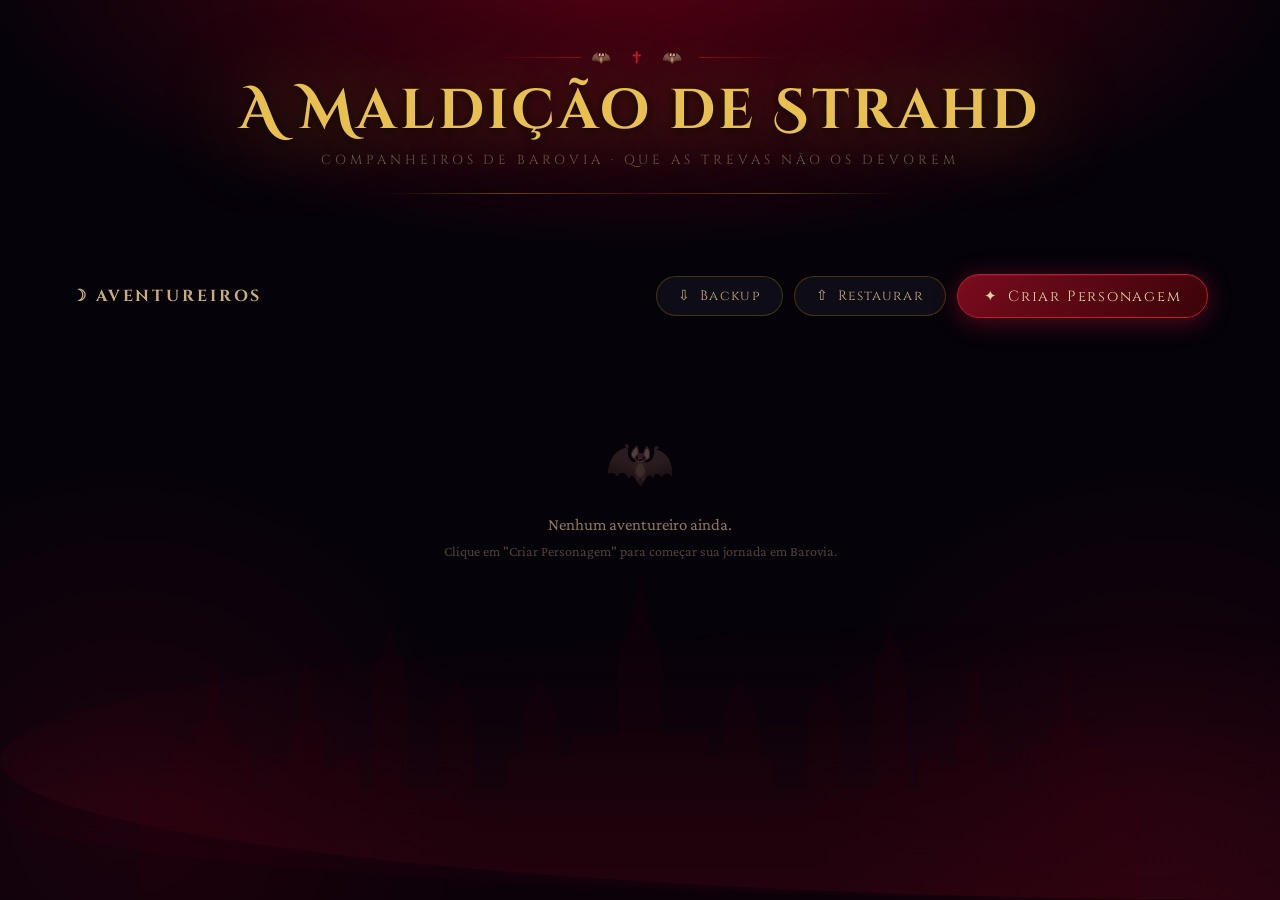
==== commit 2e195e1d: "Add files via upload" ====
--- a/index.html
+++ b/index.html
@@ -3,26 +3,26 @@
 <head>
   <meta charset="UTF-8">
   <meta name="viewport" content="width=device-width, initial-scale=1.0">
-  <title>Umbra — Gerenciador de Fichas</title>
+  <title>A Maldição de Strahd — Grupo</title>
   <link href="https://fonts.googleapis.com/css2?family=Cinzel:wght@400;600;700&family=Cinzel+Decorative:wght@700&family=IM+Fell+English:ital@0;1&family=Crimson+Pro:ital,wght@0,400;0,600;1,400&display=swap" rel="stylesheet">
   <style>
     /* ── VARIÁVEIS VAMPÍRICAS ── */
     :root {
-      --dark:         #050509;
-      --dark-mid:     #0c0c14;
-      --dark-card:    #10101a;
-      --fog:          rgba(140,140,195,0.05);
-      --blood:        #3a3a68;
-      --blood-bright: #6a5cb0;
+      --dark:         #06020a;
+      --dark-mid:     #0e0614;
+      --dark-card:    #130918;
+      --fog:          rgba(200,140,160,0.05);
+      --blood:        #7a0c1e;
+      --blood-bright: #c01830;
       --crimson:      #e02040;
-      --gold:         #8890c0;
-      --gold-pale:    #c8ceec;
-      --gold-dim:     #6068a0;
-      --parch:        #d8d8ea;
-      --parch-mid:    #a8a8c4;
-      --ink:          #e4e4f2;
-      --ink-muted:    #7c7c98;
-      --shadow:       0 8px 40px rgba(100,95,165,0.22);
+      --gold:         #c8960a;
+      --gold-pale:    #e8c050;
+      --gold-dim:     #a07808;
+      --parch:        #e2d0a8;
+      --parch-mid:    #c8ad80;
+      --ink:          #f0e8d8;
+      --ink-muted:    #8a7860;
+      --shadow:       0 8px 40px rgba(180,0,30,0.22);
       --radius:       10px;
       --font-title:   'Cinzel Decorative', 'Cinzel', fantasy;
       --font-head:    'Cinzel', 'Philosopher', serif;
@@ -36,28 +36,28 @@
     body {
       background: var(--dark);
       background-image:
-        radial-gradient(ellipse 80% 50% at 50% -5%, rgba(90,80,150,0.55) 0%, transparent 65%),
-        radial-gradient(ellipse 50% 70% at 10% 90%, rgba(50,45,90,0.28) 0%, transparent 55%),
-        radial-gradient(ellipse 50% 70% at 90% 90%, rgba(50,45,90,0.28) 0%, transparent 55%);
+        radial-gradient(ellipse 80% 50% at 50% -5%, rgba(150,0,25,0.55) 0%, transparent 65%),
+        radial-gradient(ellipse 50% 70% at 10% 90%, rgba(80,0,20,0.28) 0%, transparent 55%),
+        radial-gradient(ellipse 50% 70% at 90% 90%, rgba(80,0,20,0.28) 0%, transparent 55%);
       color: var(--ink);
       font-family: var(--font-body);
       min-height: 100vh;
       overflow-x: hidden;
     }
 
-    /* ── NÉVOA SOMBRIA ── */
+    /* ── NÉVOA DE BAROVIA ── */
     .fog-layer {
       position: fixed; inset: 0; pointer-events: none; z-index: 0; overflow: hidden;
     }
     .fog-layer::before, .fog-layer::after {
       content: ''; position: absolute; width: 200%; height: 280px; bottom: 0;
-      background: linear-gradient(180deg, transparent, rgba(100,95,165,0.07) 50%, rgba(100,95,165,0.12));
+      background: linear-gradient(180deg, transparent, rgba(160,20,40,0.07) 50%, rgba(160,20,40,0.12));
       border-radius: 50%;
       animation: fogDrift 20s ease-in-out infinite alternate;
     }
     .fog-layer::after {
       height: 180px;
-      background: linear-gradient(180deg, transparent, rgba(70,65,120,0.08));
+      background: linear-gradient(180deg, transparent, rgba(120,0,30,0.08));
       animation-duration: 30s; animation-direction: alternate-reverse;
     }
     @keyframes fogDrift {
@@ -69,7 +69,7 @@
     .castle-silhouette {
       position: fixed; bottom: 0; left: 50%; transform: translateX(-50%);
       width: min(1000px, 100vw); opacity: 0.1; pointer-events: none; z-index: 0;
-      fill: #211f38;
+      fill: #4a0010;
     }
 
     /* ── MORCEGOS ANIMADOS ── */
@@ -81,7 +81,7 @@
       opacity: 0;
       animation: batFly var(--fly-dur, 14s) var(--fly-delay, 0s) ease-in-out infinite;
     }
-    .bat svg { width: var(--bat-size, 22px); height: auto; fill: #262340; }
+    .bat svg { width: var(--bat-size, 22px); height: auto; fill: #3a0008; }
     @keyframes batFly {
       0%   { opacity: 0; transform: translate(var(--sx,0px), var(--sy,100vh)) scale(var(--sc,1)) rotate(0deg); }
       8%   { opacity: 0.55; }
@@ -111,7 +111,7 @@
     }
     .site-header::after {
       content: ''; display: block; width: 65%; max-width: 520px; height: 1px;
-      background: linear-gradient(90deg, transparent, rgba(136,144,192,0.45), rgba(106,92,176,0.3), rgba(136,144,192,0.45), transparent);
+      background: linear-gradient(90deg, transparent, rgba(200,150,10,0.45), rgba(192,24,48,0.3), rgba(200,150,10,0.45), transparent);
       margin: 1.5rem auto 0;
     }
     .ornament {
@@ -121,22 +121,22 @@
     }
     .ornament-line {
       flex: 1; max-width: 90px; height: 1px;
-      background: linear-gradient(90deg, transparent, rgba(106,92,176,0.55));
-    }
-    .ornament-line.right { background: linear-gradient(90deg, rgba(106,92,176,0.55), transparent); }
+      background: linear-gradient(90deg, transparent, rgba(192,24,48,0.55));
+    }
+    .ornament-line.right { background: linear-gradient(90deg, rgba(192,24,48,0.55), transparent); }
     .site-title {
       font-family: var(--font-title);
       font-size: clamp(2rem, 5vw, 3.5rem);
       color: var(--gold-pale);
       text-shadow:
-        0 0 80px rgba(136,144,192,0.65),
+        0 0 80px rgba(200,150,10,0.65),
         0 2px 10px rgba(0,0,0,0.98),
-        0 0 160px rgba(136,144,192,0.22);
+        0 0 160px rgba(200,150,10,0.22);
       letter-spacing: 0.06em; line-height: 1.15; margin: 0.5rem 0;
     }
     .site-subtitle {
       font-family: var(--font-head); font-size: 0.82rem;
-      color: rgba(150,150,190,0.7); letter-spacing: 0.3em; text-transform: uppercase; margin-top: 6px;
+      color: rgba(138,120,96,0.7); letter-spacing: 0.3em; text-transform: uppercase; margin-top: 6px;
     }
 
     /* ── BARRA DE AÇÕES ── */
@@ -151,22 +151,22 @@
     }
     .btn-criar {
       display: flex; align-items: center; gap: 0.6rem;
-      background: linear-gradient(135deg, var(--blood) 0%, #201e38 100%);
+      background: linear-gradient(135deg, var(--blood) 0%, #3a0308 100%);
       color: var(--parch); border: 1px solid var(--blood-bright);
       border-radius: 25px; padding: 0.7rem 1.6rem;
       font-family: var(--font-head); font-size: 0.92rem; letter-spacing: 0.12em;
       cursor: pointer; transition: all 0.22s;
-      box-shadow: 0 4px 24px rgba(106,92,176,0.4), inset 0 1px 0 rgba(255,255,255,0.06);
+      box-shadow: 0 4px 24px rgba(192,24,48,0.4), inset 0 1px 0 rgba(255,255,255,0.06);
     }
     .btn-criar:hover {
       background: linear-gradient(135deg, var(--blood-bright), var(--blood));
-      box-shadow: 0 6px 36px rgba(106,92,176,0.65); transform: translateY(-2px);
+      box-shadow: 0 6px 36px rgba(192,24,48,0.65); transform: translateY(-2px);
     }
     .action-bar-btns { display: flex; align-items: center; gap: 0.7rem; flex-wrap: wrap; }
     .btn-secundario {
       display: flex; align-items: center; gap: 0.55rem;
       background: rgba(20,20,32,0.6);
-      color: var(--parch-mid); border: 1px solid rgba(136,144,192,0.28);
+      color: var(--parch-mid); border: 1px solid rgba(200,150,10,0.28);
       border-radius: 25px; padding: 0.65rem 1.3rem;
       font-family: var(--font-head); font-size: 0.85rem; letter-spacing: 0.1em;
       cursor: pointer; transition: all 0.22s;
@@ -186,8 +186,8 @@
 
     /* ── CARD DE PERSONAGEM ── */
     .char-card {
-      background: linear-gradient(160deg, var(--dark-card) 0%, rgba(10,10,18,0.98) 100%);
-      border: 1px solid rgba(var(--card-rgb, 136,144,192),0.15);
+      background: linear-gradient(160deg, var(--dark-card) 0%, rgba(8,4,14,0.98) 100%);
+      border: 1px solid rgba(var(--card-rgb, 200,150,10),0.15);
       border-radius: 14px; overflow: hidden; position: relative;
       transition: transform 0.28s, box-shadow 0.28s, border-color 0.28s;
       animation: cardAppear 0.45s cubic-bezier(.17,.67,.35,1.1) both;
@@ -207,58 +207,58 @@
       to   { opacity: 1; transform: translateY(0) scale(1); }
     }
     .char-card:hover {
-      border-color: rgba(var(--card-rgb, 136,144,192),0.45);
-      box-shadow: 0 14px 56px rgba(0,0,0,0.55), 0 0 0 1px rgba(var(--card-rgb, 136,144,192),0.12), 0 0 40px rgba(106,92,176,0.1);
+      border-color: rgba(var(--card-rgb, 200,150,10),0.45);
+      box-shadow: 0 14px 56px rgba(0,0,0,0.55), 0 0 0 1px rgba(var(--card-rgb, 200,150,10),0.12), 0 0 40px rgba(192,24,48,0.1);
       transform: translateY(-5px);
     }
 
     .card-avatar-wrap {
       padding: 1.5rem 1.5rem 0.9rem;
       display: flex; flex-direction: column; align-items: center;
-      background: linear-gradient(180deg, rgba(var(--card-rgb, 136,144,192),0.05) 0%, transparent 100%);
-      border-bottom: 1px solid rgba(var(--card-rgb, 136,144,192),0.09);
-    }
-    .card-symbol { font-size: 2.2rem; filter: drop-shadow(0 0 10px rgba(var(--card-rgb, 136,144,192),0.5)); line-height: 1; }
+      background: linear-gradient(180deg, rgba(var(--card-rgb, 200,150,10),0.05) 0%, transparent 100%);
+      border-bottom: 1px solid rgba(var(--card-rgb, 200,150,10),0.09);
+    }
+    .card-symbol { font-size: 2.2rem; filter: drop-shadow(0 0 10px rgba(var(--card-rgb, 200,150,10),0.5)); line-height: 1; }
     .card-avatar {
       width: 86px; height: 86px; border-radius: 50%; margin: 0 auto 0.7rem;
-      background: linear-gradient(135deg, var(--dark-mid), rgba(20,20,34,1));
-      border: 2px solid rgba(var(--card-rgb, 136,144,192),0.35); overflow: hidden;
+      background: linear-gradient(135deg, var(--dark-mid), rgba(30,10,45,1));
+      border: 2px solid rgba(var(--card-rgb, 200,150,10),0.35); overflow: hidden;
       display: flex; align-items: center; justify-content: center; font-size: 2.2rem;
       transition: border-color 0.25s, box-shadow 0.25s;
-      box-shadow: 0 4px 16px rgba(0,0,0,0.4), 0 0 0 4px rgba(var(--card-rgb, 136,144,192),0.06);
+      box-shadow: 0 4px 16px rgba(0,0,0,0.4), 0 0 0 4px rgba(var(--card-rgb, 200,150,10),0.06);
     }
     .card-avatar img { width: 100%; height: 100%; object-fit: cover; object-position: top center; }
     .char-card:hover .card-avatar {
-      border-color: rgba(var(--card-rgb, 136,144,192),0.70);
-      box-shadow: 0 4px 24px rgba(0,0,0,0.5), 0 0 0 5px rgba(var(--card-rgb, 136,144,192),0.12), 0 0 20px rgba(var(--card-rgb, 136,144,192),0.25);
+      border-color: rgba(var(--card-rgb, 200,150,10),0.70);
+      box-shadow: 0 4px 24px rgba(0,0,0,0.5), 0 0 0 5px rgba(var(--card-rgb, 200,150,10),0.12), 0 0 20px rgba(var(--card-rgb, 200,150,10),0.25);
     }
     .card-name {
       font-family: var(--font-title); font-size: 1.2rem;
       color: var(--gold-pale); text-align: center; margin-top: 0.5rem;
-      line-height: 1.2; text-shadow: 0 0 24px rgba(var(--card-rgb, 136,144,192),0.28);
+      line-height: 1.2; text-shadow: 0 0 24px rgba(var(--card-rgb, 200,150,10),0.28);
     }
 
     .card-info-area { padding: 0.85rem 1.25rem; flex: 1; }
     .card-details {
       text-align: center; font-size: 0.88rem;
-      color: rgba(180,182,214,0.65); font-family: var(--font-head);
+      color: rgba(200,170,110,0.65); font-family: var(--font-head);
       letter-spacing: 0.1em; margin-bottom: 0.25rem;
     }
     .card-details strong { color: var(--parch-mid); font-weight: 600; }
     .card-class-badge {
       display: block; width: fit-content; margin: 0.3rem auto;
-      background: rgba(var(--card-rgb, 136,144,192),0.10); border: 1px solid rgba(var(--card-rgb, 136,144,192),0.22);
+      background: rgba(var(--card-rgb, 200,150,10),0.10); border: 1px solid rgba(var(--card-rgb, 200,150,10),0.22);
       border-radius: 20px; padding: 3px 12px;
       font-family: var(--font-head); font-size: 0.75rem;
       color: var(--card-hex, var(--gold)); letter-spacing: 0.08em; text-align: center;
     }
     .card-player {
       text-align: center; font-size: 0.85rem;
-      color: rgba(180,182,214,0.5); font-style: italic; margin-bottom: 0.6rem;
+      color: rgba(200,170,120,0.5); font-style: italic; margin-bottom: 0.6rem;
     }
     .card-pv-wrap {
       position: relative; height: 5px;
-      background: rgba(90,90,150,0.12); border-radius: 3px; margin-bottom: 3px; overflow: hidden;
+      background: rgba(160,100,20,0.12); border-radius: 3px; margin-bottom: 3px; overflow: hidden;
     }
     .card-pv-bar { height: 100%; border-radius: 3px; transition: width 0.5s ease; }
     .card-pv-label {
@@ -269,13 +269,13 @@
     .card-actions { display: flex; gap: 0.6rem; padding: 0 1.25rem 1.25rem; }
     .btn-abrir {
       flex: 1;
-      background: linear-gradient(135deg, rgba(var(--card-rgb, 136,144,192),0.18), rgba(var(--card-rgb, 136,144,192),0.06));
-      color: var(--card-hex, var(--gold)); border: 1px solid rgba(var(--card-rgb, 136,144,192),0.38);
+      background: linear-gradient(135deg, rgba(var(--card-rgb, 200,150,10),0.18), rgba(var(--card-rgb, 200,150,10),0.06));
+      color: var(--card-hex, var(--gold)); border: 1px solid rgba(var(--card-rgb, 200,150,10),0.38);
       border-radius: 8px; padding: 0.55rem;
       font-family: var(--font-head); font-size: 0.9rem; letter-spacing: 0.08em;
       cursor: pointer; transition: all 0.2s; text-align: center; text-decoration: none;
     }
-    .btn-abrir:hover { background: rgba(var(--card-rgb, 136,144,192),0.28); border-color: var(--card-hex, var(--gold)); color: var(--gold-pale); }
+    .btn-abrir:hover { background: rgba(var(--card-rgb, 200,150,10),0.28); border-color: var(--card-hex, var(--gold)); color: var(--gold-pale); }
     .btn-excluir {
       background: transparent; color: rgba(200,80,80,0.55);
       border: 1px solid rgba(200,80,80,0.22); border-radius: 8px;
@@ -294,29 +294,29 @@
     ════════════════════════════════════════ */
     .wizard-overlay {
       display: none; position: fixed; inset: 0; z-index: 100;
-      background: rgba(6,6,10,0.93); backdrop-filter: blur(8px); overflow-y: auto;
+      background: rgba(3,1,6,0.93); backdrop-filter: blur(8px); overflow-y: auto;
     }
     .wizard-overlay.open { display: flex; align-items: flex-start; justify-content: center; padding: 2rem 1rem; }
     .wizard-box {
-      background: linear-gradient(160deg, #14141f 0%, #0a0a10 100%);
-      border: 1px solid rgba(136,144,192,0.28); border-radius: 16px;
+      background: linear-gradient(160deg, #160d20 0%, #0c0813 100%);
+      border: 1px solid rgba(200,150,10,0.28); border-radius: 16px;
       width: min(680px, 100%);
-      box-shadow: 0 24px 90px rgba(0,0,0,0.85), 0 0 0 1px rgba(136,144,192,0.08);
+      box-shadow: 0 24px 90px rgba(0,0,0,0.85), 0 0 0 1px rgba(200,150,10,0.08);
       overflow: hidden; animation: wizardIn 0.35s ease-out both;
     }
     @keyframes wizardIn { from{opacity:0;transform:translateY(32px) scale(0.97)} to{opacity:1;transform:translateY(0) scale(1)} }
     .wizard-head {
-      background: linear-gradient(135deg, #14141e 0%, #0e0e16 100%);
-      border-bottom: 1px solid rgba(136,144,192,0.2); padding: 1.5rem 1.8rem 1.1rem;
-    }
-    .wizard-head h2 { font-family: var(--font-title); font-size: 1.25rem; color: var(--gold-pale); margin-bottom: 1rem; text-shadow: 0 0 24px rgba(136,144,192,0.4); }
+      background: linear-gradient(135deg, #200a16 0%, #160920 100%);
+      border-bottom: 1px solid rgba(200,150,10,0.2); padding: 1.5rem 1.8rem 1.1rem;
+    }
+    .wizard-head h2 { font-family: var(--font-title); font-size: 1.25rem; color: var(--gold-pale); margin-bottom: 1rem; text-shadow: 0 0 24px rgba(200,150,10,0.4); }
     .wizard-progress { display: flex; gap: 0.4rem; align-items: center; }
     .wstep { display: flex; align-items: center; gap: 0.4rem; font-family: var(--font-head); font-size: 0.82rem; letter-spacing: 0.06em; color: var(--ink-muted); white-space: nowrap; }
-    .wstep-num { width: 26px; height: 26px; border-radius: 50%; border: 1px solid rgba(136,144,192,0.28); display: flex; align-items: center; justify-content: center; font-size: 0.75rem; transition: all 0.3s; }
+    .wstep-num { width: 26px; height: 26px; border-radius: 50%; border: 1px solid rgba(200,150,10,0.28); display: flex; align-items: center; justify-content: center; font-size: 0.75rem; transition: all 0.3s; }
     .wstep.done .wstep-num { background: var(--blood); border-color: var(--blood); color: var(--parch); }
     .wstep.active .wstep-num { background: var(--gold); border-color: var(--gold); color: #000; font-weight: 700; }
     .wstep.active { color: var(--gold-pale); }
-    .wstep-sep { flex: 1; height: 1px; background: rgba(136,144,192,0.15); min-width: 8px; }
+    .wstep-sep { flex: 1; height: 1px; background: rgba(200,150,10,0.15); min-width: 8px; }
 
     .wizard-body { padding: 2rem; }
     .wizard-step { display: none; }
@@ -328,56 +328,21 @@
 
     .wfield { margin-bottom: 1rem; }
     .wfield label { display: block; font-family: var(--font-head); font-size: 0.88rem; letter-spacing: 0.12em; text-transform: uppercase; color: var(--ink-muted); margin-bottom: 0.35rem; }
-    .wfield label small { font-size: 0.68rem; color: rgba(150,150,190,0.6); text-transform: none; letter-spacing: 0; font-family: var(--font-body); }
+    .wfield label small { font-size: 0.68rem; color: rgba(138,120,96,0.6); text-transform: none; letter-spacing: 0; font-family: var(--font-body); }
     .wfield input, .wfield select {
       width: 100%; background: rgba(255,255,255,0.04);
-      border: 1px solid rgba(136,144,192,0.22); border-radius: 8px;
+      border: 1px solid rgba(200,150,10,0.22); border-radius: 8px;
       color: var(--ink); font-family: var(--font-body); font-size: 1rem;
       padding: 0.65rem 0.9rem; transition: border-color 0.2s; -webkit-appearance: none;
     }
-    .wfield input:focus, .wfield select:focus { outline: none; border-color: rgba(136,144,192,0.55); background: rgba(255,255,255,0.07); }
-    .wfield select option { background: #14141f; }
+    .wfield input:focus, .wfield select:focus { outline: none; border-color: rgba(200,150,10,0.55); background: rgba(255,255,255,0.07); }
+    .wfield select option { background: #160d20; }
     .wfield textarea {
-      width: 100%; background: rgba(255,255,255,0.04); border: 1px solid rgba(136,144,192,0.22);
+      width: 100%; background: rgba(255,255,255,0.04); border: 1px solid rgba(200,150,10,0.22);
       border-radius: 8px; color: var(--ink); font-family: var(--font-body); font-size: 0.97rem;
       padding: 0.65rem 0.9rem; resize: vertical; min-height: 65px; transition: border-color 0.2s;
     }
-    .wfield textarea:focus { outline: none; border-color: rgba(136,144,192,0.5); }
-
-    .w-alin-widget {
-      padding: .9rem 1rem 1.1rem; border: 1px solid rgba(136,144,192,0.22);
-      border-radius: 8px; background: rgba(255,255,255,0.04);
-    }
-    .w-alin-nome {
-      font-family: var(--font-head); font-size: .92rem; letter-spacing: .08em;
-      text-transform: uppercase; text-align: center; color: var(--gold-pale); margin-bottom: .8rem;
-    }
-    .w-alin-eixo { margin-bottom: .85rem; }
-    .w-alin-eixo:last-child { margin-bottom: 0; }
-    .w-alin-labels {
-      display: flex; justify-content: space-between; font-family: var(--font-head);
-      font-size: .68rem; letter-spacing: .08em; text-transform: uppercase; margin-bottom: 3px;
-    }
-    .w-alin-leal, .w-alin-bom { color: var(--gold-pale); }
-    .w-alin-caotico, .w-alin-mau { color: var(--crimson); }
-    .w-alin-slider {
-      -webkit-appearance: none; appearance: none; width: 100%; height: 5px;
-      border-radius: 3px; outline: none; cursor: pointer;
-      background: linear-gradient(90deg, var(--gold-pale), var(--ink-muted) 50%, var(--crimson));
-    }
-    .w-alin-slider::-webkit-slider-thumb {
-      -webkit-appearance: none; appearance: none; width: 16px; height: 16px; border-radius: 50%;
-      background: var(--dark-card); border: 2px solid var(--gold-pale);
-      box-shadow: 0 1px 4px rgba(0,0,0,.4); cursor: pointer; margin-top: -1px;
-    }
-    .w-alin-slider::-moz-range-thumb {
-      width: 16px; height: 16px; border-radius: 50%; background: var(--dark-card);
-      border: 2px solid var(--gold-pale); box-shadow: 0 1px 4px rgba(0,0,0,.4); cursor: pointer;
-    }
-    .w-alin-slider::-moz-range-track { height: 5px; border-radius: 3px; background: transparent; }
-    .w-alin-track { position: relative; padding-bottom: 9px; }
-    .w-alin-ticks { position: absolute; left: 0; right: 0; top: 7px; display: flex; justify-content: space-between; pointer-events: none; }
-    .w-alin-ticks span { width: 2px; height: 6px; border-radius: 1px; background: rgba(136,144,192,0.35); }
+    .wfield textarea:focus { outline: none; border-color: rgba(200,150,10,0.5); }
     .wfield-hint { font-size: 0.68rem; font-style: italic; opacity: 0.55; font-family: var(--font-body); font-weight: 400; letter-spacing: 0; text-transform: none; }
     .wfield input[list]::placeholder { opacity: 0.45; font-style: italic; font-size: 0.9rem; }
 
@@ -385,35 +350,35 @@
     .wrow3 { display: grid; grid-template-columns: 1fr 1fr 1fr; gap: 0.9rem; }
 
     .attr-row { display: grid; grid-template-columns: repeat(3,1fr); gap: 0.75rem; margin-bottom: 1rem; }
-    .attr-block { background: rgba(255,255,255,0.03); border: 1px solid rgba(136,144,192,0.16); border-radius: 10px; padding: 0.7rem; text-align: center; }
+    .attr-block { background: rgba(255,255,255,0.03); border: 1px solid rgba(200,150,10,0.16); border-radius: 10px; padding: 0.7rem; text-align: center; }
     .attr-block label { display: block; font-family: var(--font-head); font-size: 0.8rem; letter-spacing: 0.15em; color: var(--ink-muted); margin-bottom: 0.3rem; }
-    .attr-block input { width: 100%; background: transparent; border: none; border-bottom: 1px solid rgba(136,144,192,0.3); color: var(--gold-pale); font-family: var(--font-head); font-size: 1.9rem; font-weight: 700; text-align: center; padding: 0.2rem 0; }
+    .attr-block input { width: 100%; background: transparent; border: none; border-bottom: 1px solid rgba(200,150,10,0.3); color: var(--gold-pale); font-family: var(--font-head); font-size: 1.9rem; font-weight: 700; text-align: center; padding: 0.2rem 0; }
     .attr-block input:focus { outline: none; border-color: var(--gold); }
     .attr-mod-preview { font-size: 0.95rem; color: var(--ink-muted); margin-top: 0.2rem; }
     .attr-hint { font-size: 0.9rem; color: var(--ink-muted); font-style: italic; margin-bottom: 0.8rem; }
-    .btn-rolar-all { display: block; width: 100%; margin-bottom: 1rem; background: rgba(136,144,192,0.08); border: 1px solid rgba(136,144,192,0.28); border-radius: 8px; color: var(--gold); font-family: var(--font-head); font-size: 0.85rem; letter-spacing: 0.1em; padding: 0.6rem; cursor: pointer; transition: all 0.2s; }
-    .btn-rolar-all:hover { background: rgba(136,144,192,0.2); }
+    .btn-rolar-all { display: block; width: 100%; margin-bottom: 1rem; background: rgba(200,150,10,0.08); border: 1px solid rgba(200,150,10,0.28); border-radius: 8px; color: var(--gold); font-family: var(--font-head); font-size: 0.85rem; letter-spacing: 0.1em; padding: 0.6rem; cursor: pointer; transition: all 0.2s; }
+    .btn-rolar-all:hover { background: rgba(200,150,10,0.2); }
 
     .skills-limit-info { font-family: var(--font-head); font-size: 0.95rem; color: var(--blood-bright); margin-bottom: 0.8rem; }
     .skills-grid { display: grid; grid-template-columns: 1fr 1fr; gap: 0.45rem; max-height: 280px; overflow-y: auto; padding-right: 4px; }
     .skills-grid::-webkit-scrollbar { width: 4px; }
-    .skills-grid::-webkit-scrollbar-thumb { background: rgba(136,144,192,0.22); border-radius: 2px; }
-    .skill-option { display: flex; align-items: center; gap: 0.5rem; background: rgba(255,255,255,0.02); border: 1px solid rgba(136,144,192,0.1); border-radius: 6px; padding: 0.5rem 0.7rem; cursor: pointer; transition: all 0.15s; font-size: 0.97rem; }
-    .skill-option:hover { background: rgba(136,144,192,0.08); border-color: rgba(136,144,192,0.28); }
+    .skills-grid::-webkit-scrollbar-thumb { background: rgba(200,150,10,0.22); border-radius: 2px; }
+    .skill-option { display: flex; align-items: center; gap: 0.5rem; background: rgba(255,255,255,0.02); border: 1px solid rgba(200,150,10,0.1); border-radius: 6px; padding: 0.5rem 0.7rem; cursor: pointer; transition: all 0.15s; font-size: 0.97rem; }
+    .skill-option:hover { background: rgba(200,150,10,0.08); border-color: rgba(200,150,10,0.28); }
     .skill-option input[type=checkbox] { accent-color: var(--gold); cursor: pointer; }
-    .skill-option.checked { background: rgba(136,144,192,0.14); border-color: rgba(136,144,192,0.4); color: var(--gold-pale); }
+    .skill-option.checked { background: rgba(200,150,10,0.14); border-color: rgba(200,150,10,0.4); color: var(--gold-pale); }
     .skill-option.disabled { opacity: 0.35; cursor: not-allowed; pointer-events: none; }
 
     .saves-preview { display: flex; gap: 0.5rem; flex-wrap: wrap; margin-bottom: 1rem; }
-    .save-pill { background: rgba(136,144,192,0.12); border: 1px solid rgba(136,144,192,0.32); border-radius: 20px; padding: 0.28rem 0.8rem; font-family: var(--font-head); font-size: 0.78rem; color: var(--gold); letter-spacing: 0.1em; }
-
-    .wizard-foot { padding: 1.3rem 1.8rem; border-top: 1px solid rgba(136,144,192,0.14); display: flex; justify-content: space-between; align-items: center; gap: 0.8rem; }
+    .save-pill { background: rgba(200,150,10,0.12); border: 1px solid rgba(200,150,10,0.32); border-radius: 20px; padding: 0.28rem 0.8rem; font-family: var(--font-head); font-size: 0.78rem; color: var(--gold); letter-spacing: 0.1em; }
+
+    .wizard-foot { padding: 1.3rem 1.8rem; border-top: 1px solid rgba(200,150,10,0.14); display: flex; justify-content: space-between; align-items: center; gap: 0.8rem; }
     .btn-w { font-family: var(--font-head); font-size: 0.95rem; letter-spacing: 0.1em; border-radius: 8px; padding: 0.65rem 1.5rem; cursor: pointer; transition: all 0.2s; }
-    .btn-w-secondary { background: transparent; border: 1px solid rgba(136,144,192,0.22); color: var(--ink-muted); }
-    .btn-w-secondary:hover { border-color: rgba(136,144,192,0.45); color: var(--parch); }
-    .btn-w-primary { background: linear-gradient(135deg, var(--blood), #201e38); border: 1px solid var(--blood-bright); color: var(--parch); box-shadow: 0 4px 22px rgba(106,92,176,0.35); }
+    .btn-w-secondary { background: transparent; border: 1px solid rgba(200,150,10,0.22); color: var(--ink-muted); }
+    .btn-w-secondary:hover { border-color: rgba(200,150,10,0.45); color: var(--parch); }
+    .btn-w-primary { background: linear-gradient(135deg, var(--blood), #3a0308); border: 1px solid var(--blood-bright); color: var(--parch); box-shadow: 0 4px 22px rgba(192,24,48,0.35); }
     .btn-w-primary:hover { background: linear-gradient(135deg, var(--blood-bright), var(--blood)); }
-    .btn-w-final { background: linear-gradient(135deg, rgba(136,144,192,0.85), rgba(90,80,150,0.95)); border: 1px solid var(--gold); color: #0a0a10; font-weight: 700; }
+    .btn-w-final { background: linear-gradient(135deg, rgba(200,150,10,0.85), rgba(150,100,5,0.95)); border: 1px solid var(--gold); color: #0a0600; font-weight: 700; }
     .btn-w-final:hover { background: linear-gradient(135deg, var(--gold), var(--gold-pale)); }
     .btn-w-cancel { background: transparent; border: none; color: rgba(200,80,80,0.55); font-size: 0.82rem; padding: 0.65rem 0.5rem; }
     .btn-w-cancel:hover { color: var(--crimson); }
@@ -438,13 +403,13 @@
 </head>
 <body>
 
-  <!-- Névoa Sombria -->
+  <!-- Névoa de Barovia -->
   <div class="fog-layer"></div>
 
   <!-- Morcegos -->
   <div class="bat-container" id="bat-container"></div>
 
-  <!-- Silhueta do Castelo -->
+  <!-- Silhueta do Castelo Ravenloft -->
   <svg class="castle-silhouette" viewBox="0 0 900 300" xmlns="http://www.w3.org/2000/svg">
     <path d="M0,300 L0,200 L30,200 L30,160 L50,160 L50,140 L60,140 L60,100 L65,80 L70,100 L70,140 L80,140 L80,160
              L100,160 L100,200 L120,200 L120,180 L135,180 L135,140 L145,140 L145,100 L150,80 L155,100 L155,140
@@ -463,11 +428,11 @@
     <header class="site-header">
       <div class="ornament">
         <span class="ornament-line"></span>
-        ☽ ✦ ☾
+        🦇 ✝ 🦇
         <span class="ornament-line right"></span>
       </div>
-      <h1 class="site-title">Umbra</h1>
-      <div class="site-subtitle">Gerenciador de Fichas · Onde as sombras guardam sua lenda</div>
+      <h1 class="site-title">A Maldição de Strahd</h1>
+      <div class="site-subtitle">Companheiros de Barovia · Que as trevas não os devorem</div>
     </header>
 
     <div class="action-bar">
@@ -503,7 +468,7 @@
         <!-- PASSO 1: Identidade -->
         <div class="wizard-step active" id="step-1">
           <div class="step-title">Identidade</div>
-          <div class="step-hint">Quem é esse aventureiro que emerge das sombras?</div>
+          <div class="step-hint">Quem é esse aventureiro que ousou adentrar as brumas de Barovia?</div>
           <div class="wrow">
             <div class="wfield"><label>Nome do Personagem</label><input type="text" id="w-nome" placeholder="ex: Gasphar" autocomplete="off"></div>
             <div class="wfield"><label>Nome do Jogador</label><input type="text" id="w-jogador" placeholder="seu nome" autocomplete="off"></div>
@@ -543,31 +508,19 @@
             <option>Pirata</option><option>Sábio</option><option>Soldado</option>
             <option>Vagabundo</option><option>Custom (Homebrew)</option>
           </datalist>
+          <datalist id="dl-alinhamento">
+            <option>Leal Bom</option><option>Neutro Bom</option><option>Caótico Bom</option>
+            <option>Leal Neutro</option><option>Neutro Verdadeiro</option><option>Caótico Neutro</option>
+            <option>Leal Mau</option><option>Neutro Mau</option><option>Caótico Mau</option>
+            <option>Sem Alinhamento</option>
+          </datalist>
           <div class="wrow">
             <div class="wfield"><label>Classe <span class="wfield-hint">— digite ou escolha</span></label><input type="text" id="w-classe" list="dl-classe" placeholder="ex: Paladino, Ardido..." autocomplete="off" oninput="onClasseChange()"></div>
             <div class="wfield"><label>Raça <span class="wfield-hint">— pode ser homebrew!</span></label><input type="text" id="w-raca" list="dl-raca" placeholder="ex: Aasimar, Tiefling..." autocomplete="off"></div>
           </div>
           <div class="wrow">
             <div class="wfield"><label>Antecedente</label><input type="text" id="w-antecedente" list="dl-antecedente" placeholder="ex: Soldado, Haunted One..." autocomplete="off"></div>
-          <div class="wfield">
-            <label>Alinhamento</label>
-            <div class="w-alin-widget">
-              <div class="w-alin-nome" id="w-alinhamento-nome">Neutro</div>
-              <div class="w-alin-eixo">
-                <div class="w-alin-labels"><span class="w-alin-leal">Leal</span><span class="w-alin-caotico">Caótico</span></div>
-                <div class="w-alin-track">
-                  <input type="range" class="w-alin-slider" id="w-alinhamento-lc" min="-100" max="100" value="0" step="20" oninput="atualizarAlinhamentoWizard()">
-                  <div class="w-alin-ticks"><span></span><span></span><span></span><span></span><span></span><span></span><span></span><span></span><span></span><span></span><span></span></div>
-                </div>
-              </div>
-              <div class="w-alin-eixo">
-                <div class="w-alin-labels"><span class="w-alin-bom">Bom</span><span class="w-alin-mau">Mau</span></div>
-                <div class="w-alin-track">
-                  <input type="range" class="w-alin-slider" id="w-alinhamento-bm" min="-100" max="100" value="0" step="20" oninput="atualizarAlinhamentoWizard()">
-                  <div class="w-alin-ticks"><span></span><span></span><span></span><span></span><span></span><span></span><span></span><span></span><span></span><span></span><span></span></div>
-                </div>
-              </div>
-            </div>
+            <div class="wfield"><label>Alinhamento</label><input type="text" id="w-alinhamento" list="dl-alinhamento" placeholder="ex: Leal Bom..." autocomplete="off"></div>
           </div>
         </div>
 
@@ -668,20 +621,20 @@
 
   const CLASS_SYMBOLS = {
     'Artificer':'⚙','Bárbaro':'⚒','Bardo':'♪','Bruxo':'◉',
-    'Clérigo':'✝','Druida':'✾','Feiticeiro':'✧','Guerreiro':'⚔',
+    'Caçador de Sangue':'🩸','Clérigo':'✝','Druida':'✾','Feiticeiro':'✧','Guerreiro':'⚔',
     'Ladino':'†','Mago':'✦','Monge':'⊕','Paladino':'⛨','Patrulheiro':'↗',
   }
   /* Mesmas cores dos temas de classe da ficha (script.js → TEMAS[*].swatch),
      assim o card do personagem já dá uma prévia da identidade visual dele. */
   const CLASS_COLORS = {
     'Artificer':'#6a4325','Bárbaro':'#E7623E','Bardo':'#AB6DAC','Bruxo':'#7B469B',
-    'Clérigo':'#91A1B2','Druida':'#7A853B','Feiticeiro':'#992E2E','Guerreiro':'#7F513E',
+    'Caçador de Sangue':'#c82040','Clérigo':'#91A1B2','Druida':'#7A853B','Feiticeiro':'#992E2E','Guerreiro':'#7F513E',
     'Ladino':'#555752','Mago':'#2A50A1','Monge':'#51A5C5','Paladino':'#B59E54',
     'Patrulheiro':'#507F62',
   }
-  function classColor(classe) { return CLASS_COLORS[classe] || '#8890c0' }
+  function classColor(classe) { return CLASS_COLORS[classe] || '#c8960a' }
   function hexToRgb(hex) {
-    hex = (hex || '#8890c0').replace('#','')
+    hex = (hex || '#c8960a').replace('#','')
     const n = parseInt(hex, 16)
     return `${(n>>16)&255},${(n>>8)&255},${n&255}`
   }
@@ -762,9 +715,9 @@
     if (!lista.length) {
       grid.innerHTML = `
         <div class="empty-state">
-          <span class="empty-icon">🌑</span>
+          <span class="empty-icon">🦇</span>
           <p>Nenhum aventureiro ainda.</p>
-          <small>Clique em "Criar Personagem" para começar sua jornada.</small>
+          <small>Clique em "Criar Personagem" para começar sua jornada em Barovia.</small>
         </div>`
       return
     }
@@ -826,7 +779,7 @@
     }
 
     const backup = {
-      tipo: 'umbra-backup',
+      tipo: 'strahd-backup',
       versao: 1,
       dataExportacao: new Date().toISOString(),
       personagens: lista.map(p => p.nome),
@@ -837,7 +790,7 @@
     const url = URL.createObjectURL(blob)
     const a = document.createElement('a')
     const dataStr = new Date().toISOString().slice(0, 10)
-    a.href = url; a.download = `umbra_backup_${dataStr}.json`
+    a.href = url; a.download = `strahd_backup_${dataStr}.json`
     document.body.appendChild(a); a.click()
     document.body.removeChild(a); URL.revokeObjectURL(url)
   }
@@ -849,8 +802,8 @@
     reader.onload = e => {
       try {
         const backup = JSON.parse(e.target.result)
-        if (!backup || backup.tipo !== 'umbra-backup' || !backup.dados) {
-          alert('Este arquivo não parece ser um backup válido do Umbra.')
+        if (!backup || backup.tipo !== 'strahd-backup' || !backup.dados) {
+          alert('Este arquivo não parece ser um backup válido da Maldição de Strahd.')
           event.target.value = ''; return
         }
         const nomes = backup.personagens && backup.personagens.length
@@ -899,12 +852,9 @@
     ;['w-nome','w-jogador','w-personalidade','w-ideais','w-vinculos','w-falhas'].forEach(id => {
       const el = document.getElementById(id); if (el) el.value = ''
     })
-    ;['w-classe','w-raca','w-antecedente'].forEach(id => {
+    ;['w-classe','w-raca','w-antecedente','w-alinhamento'].forEach(id => {
       const el = document.getElementById(id); if (el) el.value = ''
     })
-    document.getElementById('w-alinhamento-lc').value = 0
-    document.getElementById('w-alinhamento-bm').value = 0
-    atualizarAlinhamentoWizard()
     document.getElementById('wizard-titulo').textContent = '✦ Criar Novo Personagem'
     document.querySelector('.wizard-head')?.style.setProperty('border-bottom-color', '')
     document.querySelector('.wizard-box')?.style.setProperty('border-color', '')
@@ -962,19 +912,6 @@
   function calcMod(v) { return Math.floor((parseInt(v)||10 - 10) / 2) }
   function fmtMod(n)  { return (n >= 0 ? '+' : '') + n }
 
-  function nomeAlinhamentoWizard(lc, bm) {
-    const eixoLC = lc < -33 ? 'Leal' : lc > 33 ? 'Caótico' : 'Neutro'
-    const eixoBM = bm < -33 ? 'Bom' : bm > 33 ? 'Mau' : 'Neutro'
-    if (eixoLC === 'Neutro' && eixoBM === 'Neutro') return 'Neutro'
-    return eixoLC + ' ' + eixoBM
-  }
-
-  function atualizarAlinhamentoWizard() {
-    const lc = parseInt(document.getElementById('w-alinhamento-lc').value) || 0
-    const bm = parseInt(document.getElementById('w-alinhamento-bm').value) || 0
-    document.getElementById('w-alinhamento-nome').textContent = nomeAlinhamentoWizard(lc, bm)
-  }
-
   function updateAttrMod(input, modId) {
     const el = document.getElementById(modId); if (!el) return
     const v = parseInt(input.value) || 10
@@ -1000,8 +937,8 @@
     const classe = Object.keys(CLASSES_DATA).find(k => k.toLowerCase() === rawClasse.toLowerCase()) || rawClasse
     const cd = CLASSES_DATA[classe]; if (!cd) return
 
-    document.querySelector('.wizard-head')?.style.setProperty('border-bottom-color', (CLASS_COLORS[classe] || '#6a5cb0') + '55')
-    document.querySelector('.wizard-box')?.style.setProperty('border-color', (CLASS_COLORS[classe] || '#6a5cb0') + '44')
+    document.querySelector('.wizard-head')?.style.setProperty('border-bottom-color', (CLASS_COLORS[classe] || '#c01830') + '55')
+    document.querySelector('.wizard-box')?.style.setProperty('border-color', (CLASS_COLORS[classe] || '#c01830') + '44')
     const titulo = document.getElementById('wizard-titulo')
     if (titulo) titulo.textContent = `${CLASS_SYMBOLS[classe] || '✦'} Criar Novo Personagem`
 
@@ -1039,7 +976,7 @@
     const classe    = Object.keys(CLASSES_DATA).find(k => k.toLowerCase() === rawClasse.toLowerCase()) || rawClasse
     const raca      = document.getElementById('w-raca').value
     const ante      = document.getElementById('w-antecedente').value
-    const ali       = { lc: parseInt(document.getElementById('w-alinhamento-lc').value) || 0, bm: parseInt(document.getElementById('w-alinhamento-bm').value) || 0 }
+    const ali       = document.getElementById('w-alinhamento').value
     const cd        = CLASSES_DATA[classe] || { hd:8, saves:[], n:2 }
     const rd        = RACAS_DATA[raca] || { speed:'9m', dark:false }
 
@@ -1062,7 +999,7 @@
     })
 
     const ficha = {
-      nome, jogador, classe, nivel:'1', raca, antecedente: ante, alinhamentoLC: ali.lc, alinhamentoBM: ali.bm,
+      nome, jogador, classe, nivel:'1', raca, antecedente: ante, alinhamento: ali,
       atributos, saves, pericias,
       pvMax: String(pvMax), pvAtual: String(pvMax), pvTemp:'0',
       dadoVida:'d' + cd.hd, dadoVida2:'1',
@@ -1083,7 +1020,7 @@
       if (!confirm(`Já existe um personagem com o slug "${id}". Deseja substituí-lo?`)) return
     }
 
-    // Cada classe tem seu próprio tema dedicado; Umbra é o padrão genérico
+    // Cada classe tem seu próprio tema dedicado; Strahd é o tema padrão da campanha
     const CLASS_THEME = {
       'Artificer':'Artificer','Bárbaro':'Bárbaro','Bardo':'Bardo',
       'Bruxo':'Bruxo','Caçador de Sangue':'Strahd','Clérigo':'Clérigo',
@@ -1091,7 +1028,7 @@
       'Ladino':'Ladino','Mago':'Mago','Monge':'Monge',
       'Paladino':'Paladino','Patrulheiro':'Patrulheiro',
     }
-    localStorage.setItem(id + ':tema-preset', CLASS_THEME[classe] || 'Umbra')
+    localStorage.setItem(id + ':tema-preset', CLASS_THEME[classe] || 'Strahd')
     localStorage.setItem(key, JSON.stringify(ficha))
     window.location.href = 'ficha.html?id=' + id
   }
